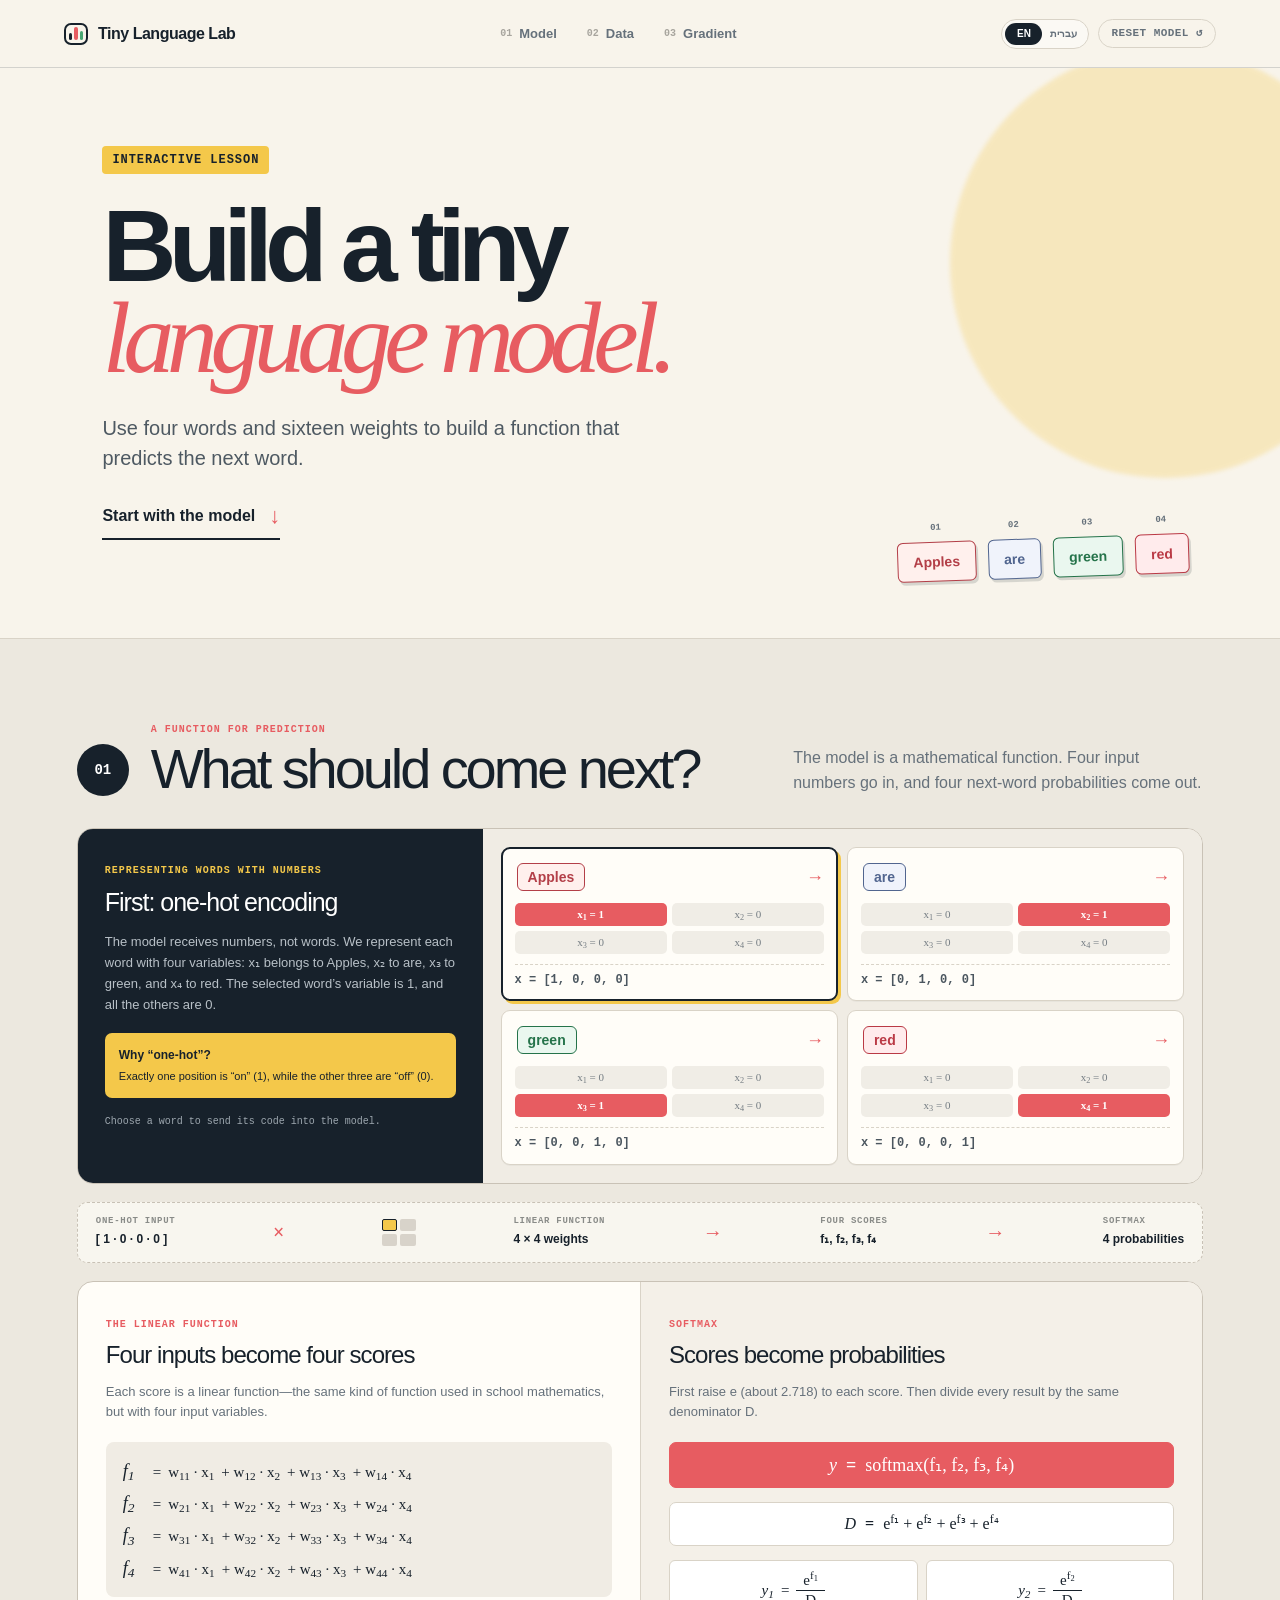
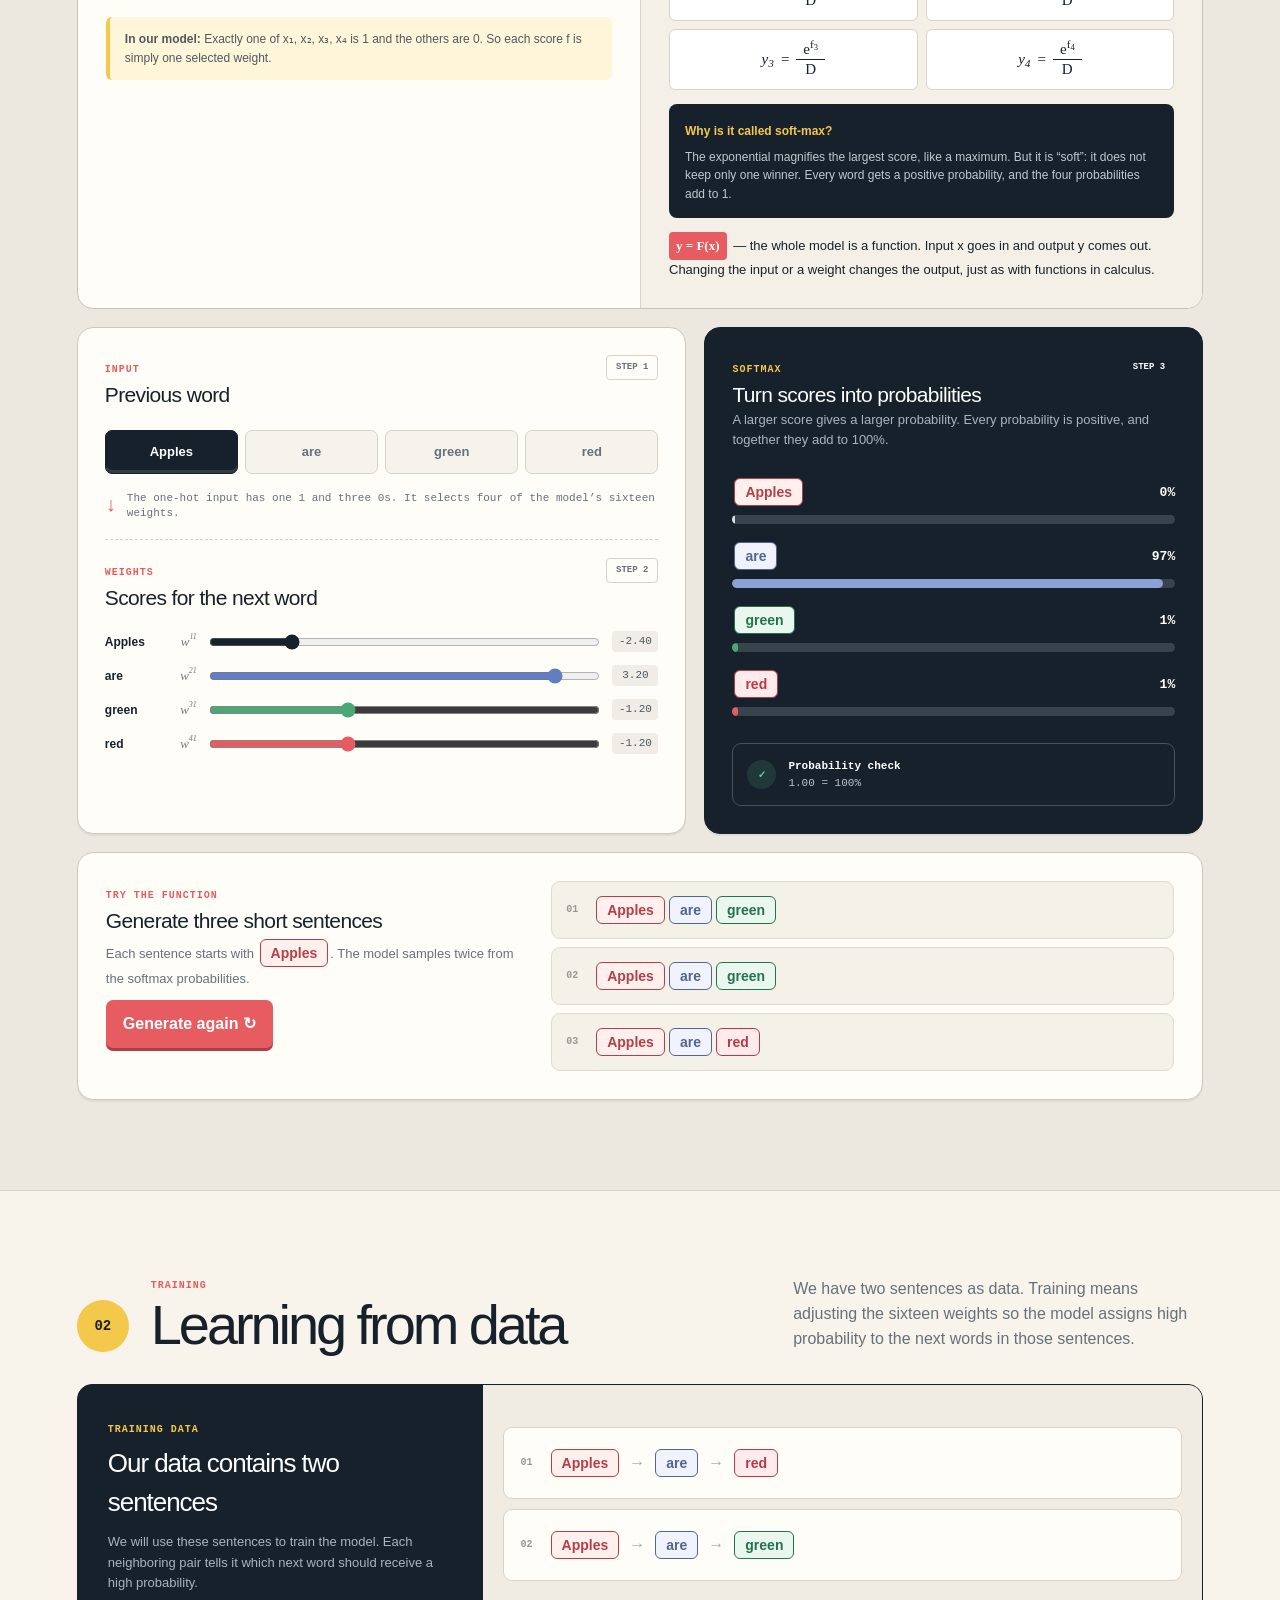
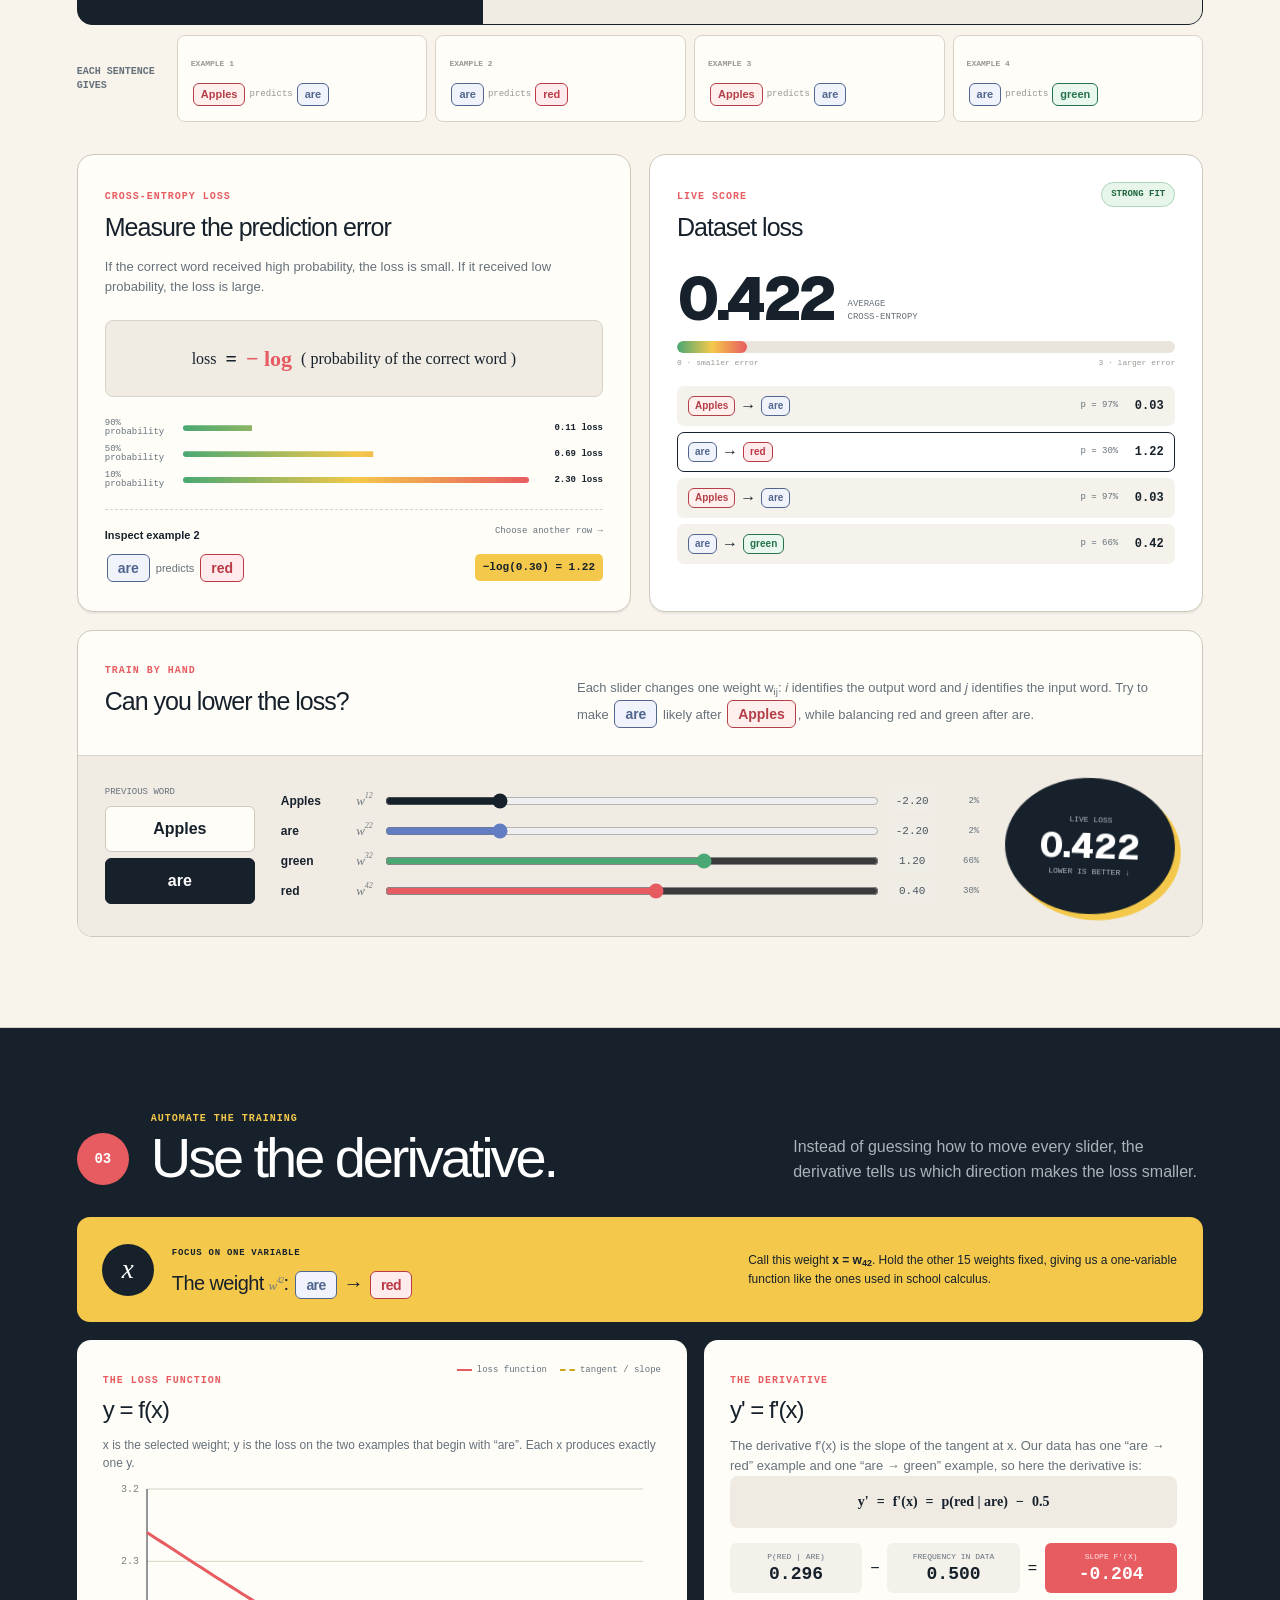
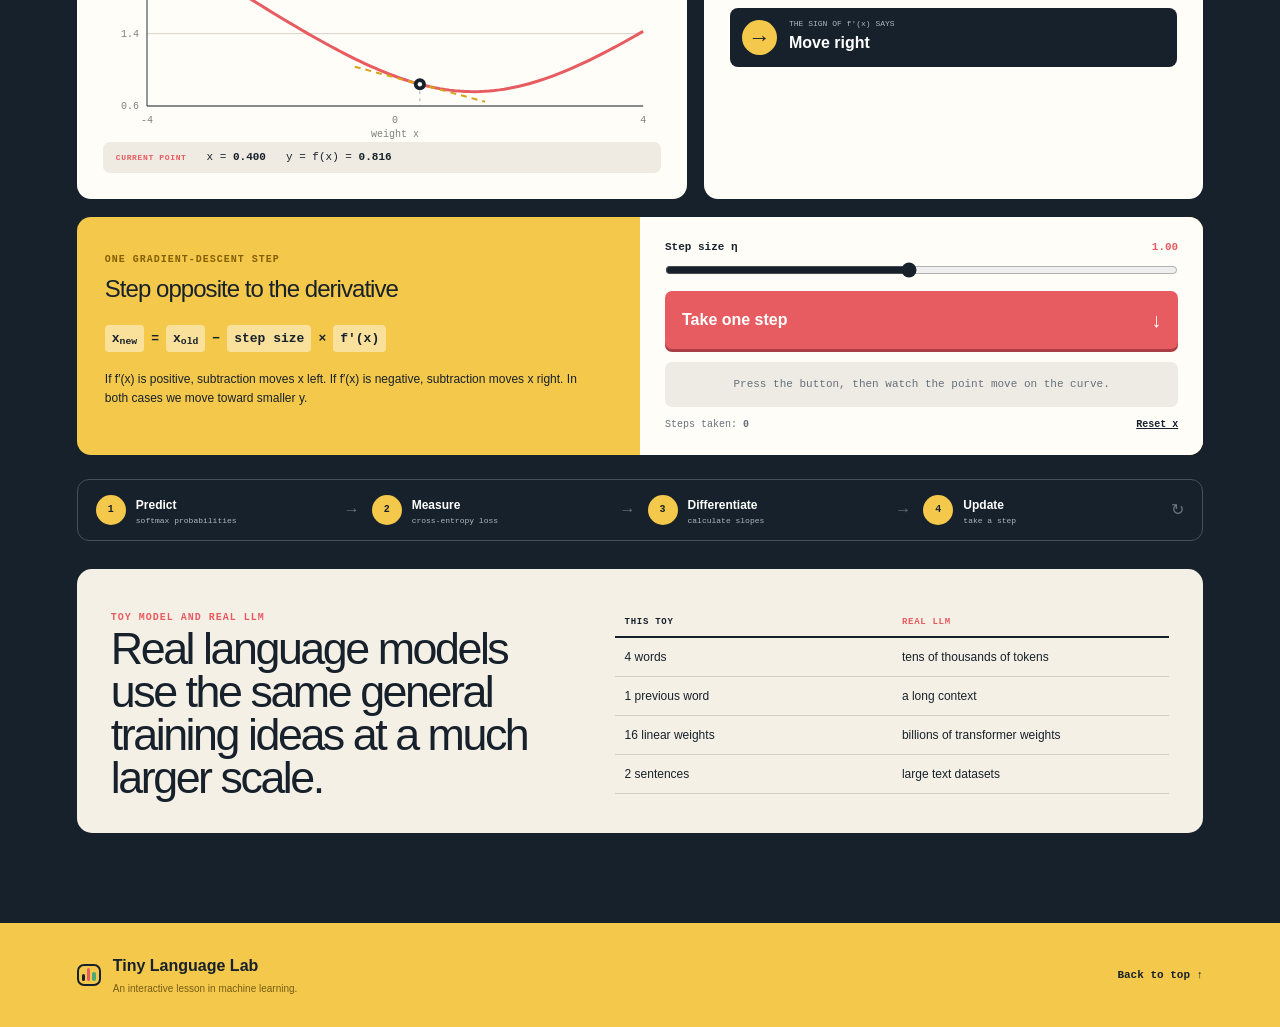
==== tiny_llm/index.html @ ad47513b "Add tiny_llm: copy of Tiny Language Lab site Co-Authored-By: Claude Sonnet 5.5 <noreply@anthropic.co" ====
<!DOCTYPE html><html lang="en"><head><meta charSet="utf-8"/><meta name="viewport" content="width=device-width, initial-scale=1"/><link rel="stylesheet" href="./_next/static/css/index.gQmgTfkE.css" data-rsc-css-href="./_next/static/css/index.gQmgTfkE.css" data-precedence="vite-rsc/importer-resources"/><link rel="modulepreload" fetchPriority="low" href="./_next/static/chunks/index-B75FZNZK.js"/><script src="./_next/static/chunks/rolldown-runtime-C60lm6uB.js" type="module" async=""></script><script src="./_next/static/chunks/framework-BgSIrAUN.js" type="module" async=""></script><link rel="modulepreload" href="./_next/static/chunks/layout-segment-context-xv12EEol.js" crossorigin=""/><link rel="modulepreload" href="./_next/static/chunks/page-Bs3AHjs6.js" crossorigin=""/><title>Tiny Language Lab — Build a Toy LLM</title><meta name="description" content="An interactive lesson about next-word prediction, cross-entropy loss, and gradient descent using a four-word language model."/><meta property="og:title" content="Tiny Language Lab"/><meta property="og:description" content="Build a 4-word language model."/><meta property="og:type" content="website"/><meta property="og:image" content="./og.png"/><meta property="og:image:width" content="1200"/><meta property="og:image:height" content="630"/><meta property="og:image:alt" content="Tiny Language Lab — Build a 4-word language model."/><meta name="twitter:card" content="summary_large_image"/><meta name="twitter:title" content="Tiny Language Lab"/><meta name="twitter:description" content="Build a 4-word language model."/><meta name="twitter:image" content="./og.png"/><link rel="shortcut icon" href="./favicon.svg"/><link rel="icon" href="./favicon.svg"/><script>Object.assign(((self[Symbol.for("vinext.navigationRuntime")]??={bootstrap:{routeManifest:null},functions:{}}).bootstrap.rsc??={rsc:[]}),{params:{},nav:{"pathname":"/","searchParams":[]}})</script><link rel="modulepreload" href="./_next/static/chunks/index-B75FZNZK.js" />
<link rel="preload" href="./_next/static/_vinext_fonts/geist-8ac0455e797f/geist-98bbbccb.woff2" as="font" type="font/woff2" crossorigin />
<link rel="preload" href="./_next/static/_vinext_fonts/geist-mono-00e989178794/geist-mono-013b2f2f.woff2" as="font" type="font/woff2" crossorigin />
<style data-vinext-fonts>/* cyrillic-ext */
@font-face {
  font-family: 'Geist';
  font-style: normal;
  font-weight: 100 900;
  font-display: swap;
  src: url(./_next/static/_vinext_fonts/geist-8ac0455e797f/geist-ff2310f5.woff2) format('woff2');
  unicode-range: U+0460-052F, U+1C80-1C8A, U+20B4, U+2DE0-2DFF, U+A640-A69F, U+FE2E-FE2F;
}
/* cyrillic */
@font-face {
  font-family: 'Geist';
  font-style: normal;
  font-weight: 100 900;
  font-display: swap;
  src: url(./_next/static/_vinext_fonts/geist-8ac0455e797f/geist-875ccdd4.woff2) format('woff2');
  unicode-range: U+0301, U+0400-045F, U+0490-0491, U+04B0-04B1, U+2116;
}
/* vietnamese */
@font-face {
  font-family: 'Geist';
  font-style: normal;
  font-weight: 100 900;
  font-display: swap;
  src: url(./_next/static/_vinext_fonts/geist-8ac0455e797f/geist-52306abf.woff2) format('woff2');
  unicode-range: U+0102-0103, U+0110-0111, U+0128-0129, U+0168-0169, U+01A0-01A1, U+01AF-01B0, U+0300-0301, U+0303-0304, U+0308-0309, U+0323, U+0329, U+1EA0-1EF9, U+20AB;
}
/* latin-ext */
@font-face {
  font-family: 'Geist';
  font-style: normal;
  font-weight: 100 900;
  font-display: swap;
  src: url(./_next/static/_vinext_fonts/geist-8ac0455e797f/geist-001175b1.woff2) format('woff2');
  unicode-range: U+0100-02BA, U+02BD-02C5, U+02C7-02CC, U+02CE-02D7, U+02DD-02FF, U+0304, U+0308, U+0329, U+1D00-1DBF, U+1E00-1E9F, U+1EF2-1EFF, U+2020, U+20A0-20AB, U+20AD-20C4, U+2113, U+2C60-2C7F, U+A720-A7FF;
}
/* latin */
@font-face {
  font-family: 'Geist';
  font-style: normal;
  font-weight: 100 900;
  font-display: swap;
  src: url(./_next/static/_vinext_fonts/geist-8ac0455e797f/geist-98bbbccb.woff2) format('woff2');
  unicode-range: U+0000-00FF, U+0131, U+0152-0153, U+02BB-02BC, U+02C6, U+02DA, U+02DC, U+0304, U+0308, U+0329, U+2000-206F, U+20AC, U+2122, U+2191, U+2193, U+2212, U+2215, U+FEFF, U+FFFD;
}

@font-face {
  font-family: 'Geist Fallback';
  src: local("Arial");
  ascent-override: 95.94%;
  descent-override: 28.16%;
  line-gap-override: 0.00%;
  size-adjust: 104.76%;
}

.__font_geist_013ydlh { font-family: 'Geist', 'Geist Fallback'; font-style: normal; }

.__variable_geist_013ydlh { --font-geist-sans: 'Geist', 'Geist Fallback'; }

/* cyrillic-ext */
@font-face {
  font-family: 'Geist Mono';
  font-style: normal;
  font-weight: 100 900;
  font-display: swap;
  src: url(./_next/static/_vinext_fonts/geist-mono-00e989178794/geist-mono-f6b33328.woff2) format('woff2');
  unicode-range: U+0460-052F, U+1C80-1C8A, U+20B4, U+2DE0-2DFF, U+A640-A69F, U+FE2E-FE2F;
}
/* cyrillic */
@font-face {
  font-family: 'Geist Mono';
  font-style: normal;
  font-weight: 100 900;
  font-display: swap;
  src: url(./_next/static/_vinext_fonts/geist-mono-00e989178794/geist-mono-44e03052.woff2) format('woff2');
  unicode-range: U+0301, U+0400-045F, U+0490-0491, U+04B0-04B1, U+2116;
}
/* symbols2 */
@font-face {
  font-family: 'Geist Mono';
  font-style: normal;
  font-weight: 100 900;
  font-display: swap;
  src: url(./_next/static/_vinext_fonts/geist-mono-00e989178794/geist-mono-0638449e.woff2) format('woff2');
  unicode-range: U+2000-2001, U+2004-2008, U+200A, U+23B8-23BD, U+2500-259F;
}
/* vietnamese */
@font-face {
  font-family: 'Geist Mono';
  font-style: normal;
  font-weight: 100 900;
  font-display: swap;
  src: url(./_next/static/_vinext_fonts/geist-mono-00e989178794/geist-mono-971fb274.woff2) format('woff2');
  unicode-range: U+0102-0103, U+0110-0111, U+0128-0129, U+0168-0169, U+01A0-01A1, U+01AF-01B0, U+0300-0301, U+0303-0304, U+0308-0309, U+0323, U+0329, U+1EA0-1EF9, U+20AB;
}
/* latin-ext */
@font-face {
  font-family: 'Geist Mono';
  font-style: normal;
  font-weight: 100 900;
  font-display: swap;
  src: url(./_next/static/_vinext_fonts/geist-mono-00e989178794/geist-mono-44745446.woff2) format('woff2');
  unicode-range: U+0100-02BA, U+02BD-02C5, U+02C7-02CC, U+02CE-02D7, U+02DD-02FF, U+0304, U+0308, U+0329, U+1D00-1DBF, U+1E00-1E9F, U+1EF2-1EFF, U+2020, U+20A0-20AB, U+20AD-20C4, U+2113, U+2C60-2C7F, U+A720-A7FF;
}
/* latin */
@font-face {
  font-family: 'Geist Mono';
  font-style: normal;
  font-weight: 100 900;
  font-display: swap;
  src: url(./_next/static/_vinext_fonts/geist-mono-00e989178794/geist-mono-013b2f2f.woff2) format('woff2');
  unicode-range: U+0000-00FF, U+0131, U+0152-0153, U+02BB-02BC, U+02C6, U+02DA, U+02DC, U+0304, U+0308, U+0329, U+2000-206F, U+20AC, U+2122, U+2191, U+2193, U+2212, U+2215, U+FEFF, U+FFFD;
}

@font-face {
  font-family: 'Geist Mono Fallback';
  src: local("Arial");
  ascent-override: 74.67%;
  descent-override: 21.92%;
  line-gap-override: 0.00%;
  size-adjust: 134.59%;
}

.__font_geist_mono_0bm7fsx { font-family: 'Geist Mono', 'Geist Mono Fallback'; font-style: normal; }

.__variable_geist_mono_0bm7fsx { --font-geist-mono: 'Geist Mono', 'Geist Mono Fallback'; }
</style>
</head><body class="__variable_geist_013ydlh __variable_geist_mono_0bm7fsx antialiased"><main class="" dir="ltr"><header class="topbar"><a class="brand" href="#top" aria-label="Tiny Language Lab home"><span class="brand-mark" aria-hidden="true"><i></i><i></i><i></i></span>Tiny Language Lab</a><nav aria-label="Lesson sections"><a href="#play"><b>01</b> <!-- -->Model</a><a href="#loss"><b>02</b> <!-- -->Data</a><a href="#learn"><b>03</b> <!-- -->Gradient</a></nav><div class="top-actions"><div class="language-switch" role="group" aria-label="Select language"><button class="selected" lang="en">EN</button><button class="" lang="he">עברית</button></div><button class="reset-button">Reset model<!-- --> ↺</button></div></header><section class="hero" id="top"><div class="eyebrow"><span>Interactive lesson</span></div><h1>Build a tiny<br/><em>language model.</em></h1><p>Use four words and sixteen weights to build a function that predicts the next word.</p><a class="start-link" href="#play">Start with the model<!-- --> <span aria-hidden="true">↓</span></a><div class="vocabulary" aria-label="Our four word vocabulary"><span><small>0<!-- -->1</small><span class="word-chip word-apples ">Apples</span></span><span><small>0<!-- -->2</small><span class="word-chip word-are ">are</span></span><span><small>0<!-- -->3</small><span class="word-chip word-green ">green</span></span><span><small>0<!-- -->4</small><span class="word-chip word-red ">red</span></span></div></section><section class="lesson-section play-section" id="play"><div class="section-intro"><span class="section-number">01</span><div><p class="kicker">A function for prediction</p><h2>What should come next?</h2></div><p>The model is a mathematical function. Four input numbers go in, and four next-word probabilities come out.</p></div><article class="one-hot-explainer"><div class="one-hot-copy"><span class="micro-label">REPRESENTING WORDS WITH NUMBERS</span><h3>First: one-hot encoding</h3><p>The model receives numbers, not words. We represent each word with four variables: x₁ belongs to Apples, x₂ to are, x₃ to green, and x₄ to red. The selected word’s variable is 1, and all the others are 0.</p><div class="one-hot-rule"><strong>Why “one-hot”?</strong><span>Exactly one position is “on” (1), while the other three are “off” (0).</span></div><small>Choose a word to send its code into the model.</small></div><div class="one-hot-cards" role="group" aria-label="One-hot codes for the four words"><button type="button" class="one-hot-card word-apples selected" aria-pressed="true"><span class="one-hot-word"><span class="word-chip word-apples ">Apples</span><i aria-hidden="true">→</i></span><span class="one-hot-values math-ltr"><span class="hot">x<sub>1</sub> = <!-- -->1</span><span class="">x<sub>2</sub> = <!-- -->0</span><span class="">x<sub>3</sub> = <!-- -->0</span><span class="">x<sub>4</sub> = <!-- -->0</span></span><strong class="one-hot-vector math-ltr">x = [<!-- -->1, 0, 0, 0<!-- -->]</strong></button><button type="button" class="one-hot-card word-are " aria-pressed="false"><span class="one-hot-word"><span class="word-chip word-are ">are</span><i aria-hidden="true">→</i></span><span class="one-hot-values math-ltr"><span class="">x<sub>1</sub> = <!-- -->0</span><span class="hot">x<sub>2</sub> = <!-- -->1</span><span class="">x<sub>3</sub> = <!-- -->0</span><span class="">x<sub>4</sub> = <!-- -->0</span></span><strong class="one-hot-vector math-ltr">x = [<!-- -->0, 1, 0, 0<!-- -->]</strong></button><button type="button" class="one-hot-card word-green " aria-pressed="false"><span class="one-hot-word"><span class="word-chip word-green ">green</span><i aria-hidden="true">→</i></span><span class="one-hot-values math-ltr"><span class="">x<sub>1</sub> = <!-- -->0</span><span class="">x<sub>2</sub> = <!-- -->0</span><span class="hot">x<sub>3</sub> = <!-- -->1</span><span class="">x<sub>4</sub> = <!-- -->0</span></span><strong class="one-hot-vector math-ltr">x = [<!-- -->0, 0, 1, 0<!-- -->]</strong></button><button type="button" class="one-hot-card word-red " aria-pressed="false"><span class="one-hot-word"><span class="word-chip word-red ">red</span><i aria-hidden="true">→</i></span><span class="one-hot-values math-ltr"><span class="">x<sub>1</sub> = <!-- -->0</span><span class="">x<sub>2</sub> = <!-- -->0</span><span class="">x<sub>3</sub> = <!-- -->0</span><span class="hot">x<sub>4</sub> = <!-- -->1</span></span><strong class="one-hot-vector math-ltr">x = [<!-- -->0, 0, 0, 1<!-- -->]</strong></button></div></article><div class="model-ribbon" aria-label="Linear model process"><div><small>ONE-HOT INPUT</small><strong class="math-ltr">[ <!-- -->1 · 0 · 0 · 0<!-- --> ]</strong></div><span>×</span><div class="matrix-icon" aria-hidden="true"><i class="lit"></i><i class=""></i><i class=""></i><i class=""></i></div><div><small>LINEAR FUNCTION</small><strong>4 × 4 weights</strong></div><span>→</span><div><small>FOUR SCORES</small><strong class="math-ltr">f₁, f₂, f₃, f₄</strong></div><span>→</span><div><small>SOFTMAX</small><strong>4 probabilities</strong></div></div><article class="equation-explainer"><div class="equation-column"><span class="micro-label">THE LINEAR FUNCTION</span><h3>Four inputs become four scores</h3><p>Each score is a linear function—the same kind of function used in school mathematics, but with four input variables.</p><div class="linear-equations math-ltr" aria-label="Four linear score equations"><div><i>f<sub>1</sub></i><b>=</b><span>w<sub>1<!-- -->1</sub> · x<sub>1</sub></span><span><b> + </b>w<sub>1<!-- -->2</sub> · x<sub>2</sub></span><span><b> + </b>w<sub>1<!-- -->3</sub> · x<sub>3</sub></span><span><b> + </b>w<sub>1<!-- -->4</sub> · x<sub>4</sub></span></div><div><i>f<sub>2</sub></i><b>=</b><span>w<sub>2<!-- -->1</sub> · x<sub>1</sub></span><span><b> + </b>w<sub>2<!-- -->2</sub> · x<sub>2</sub></span><span><b> + </b>w<sub>2<!-- -->3</sub> · x<sub>3</sub></span><span><b> + </b>w<sub>2<!-- -->4</sub> · x<sub>4</sub></span></div><div><i>f<sub>3</sub></i><b>=</b><span>w<sub>3<!-- -->1</sub> · x<sub>1</sub></span><span><b> + </b>w<sub>3<!-- -->2</sub> · x<sub>2</sub></span><span><b> + </b>w<sub>3<!-- -->3</sub> · x<sub>3</sub></span><span><b> + </b>w<sub>3<!-- -->4</sub> · x<sub>4</sub></span></div><div><i>f<sub>4</sub></i><b>=</b><span>w<sub>4<!-- -->1</sub> · x<sub>1</sub></span><span><b> + </b>w<sub>4<!-- -->2</sub> · x<sub>2</sub></span><span><b> + </b>w<sub>4<!-- -->3</sub> · x<sub>3</sub></span><span><b> + </b>w<sub>4<!-- -->4</sub> · x<sub>4</sub></span></div></div><div class="equation-note"><b>In our model:</b> <!-- -->Exactly one of x₁, x₂, x₃, x₄ is 1 and the others are 0. So each score f is simply one selected weight.</div></div><div class="equation-column softmax-equations"><span class="micro-label">SOFTMAX</span><h3>Scores become probabilities</h3><p>First raise e (about 2.718) to each score. Then divide every result by the same denominator D.</p><div class="softmax-definition math-ltr"><div class="softmax-vector"><i>y</i><b>=</b><span>softmax(f₁, f₂, f₃, f₄)</span></div><div class="softmax-denominator"><i>D</i><b>=</b><span>e<sup>f₁</sup> + e<sup>f₂</sup> + e<sup>f₃</sup> + e<sup>f₄</sup></span></div><div class="probability-equations"><span><i>y<sub>1</sub></i> = <span class="fraction"><b>e<sup>f<sub>1</sub></sup></b><b>D</b></span></span><span><i>y<sub>2</sub></i> = <span class="fraction"><b>e<sup>f<sub>2</sub></sup></b><b>D</b></span></span><span><i>y<sub>3</sub></i> = <span class="fraction"><b>e<sup>f<sub>3</sub></sup></b><b>D</b></span></span><span><i>y<sub>4</sub></i> = <span class="fraction"><b>e<sup>f<sub>4</sub></sup></b><b>D</b></span></span></div></div><div class="softmax-callout"><b>Why is it called soft-max?</b><p>The exponential magnifies the largest score, like a maximum. But it is “soft”: it does not keep only one winner. Every word gets a positive probability, and the four probabilities add to 1.</p></div><p class="function-summary"><b class="math-ltr">y = F(x)</b> — <!-- -->the whole model is a function. Input x goes in and output y comes out. Changing the input or a weight changes the output, just as with functions in calculus.</p></div></article><div class="machine-grid"><article class="panel controls-panel"><div class="panel-heading"><div><span class="micro-label">INPUT</span><h3>Previous word</h3></div><span class="step-badge">STEP 1</span></div><div class="word-tabs" role="group" aria-label="Choose previous word"><button class="selected">Apples</button><button class="">are</button><button class="">green</button><button class="">red</button></div><div class="arrow-note"><span>↓</span> <!-- -->The one-hot input has one 1 and three 0s. It selects four of the model’s sixteen weights.</div><div class="panel-heading weight-heading"><div><span class="micro-label">WEIGHTS</span><h3>Scores for the next word</h3></div><span class="step-badge">STEP 2</span></div><div class="sliders"><label class="slider-row word-apples"><span class="slider-name"><b>Apples</b><span class="weight-symbol" dir="ltr">w<sub>1<!-- -->1</sub></span></span><input type="range" min="-4" max="4" step="0.05" aria-label="Weight from Apples to Apples" value="-2.4"/><output>-2.40</output></label><label class="slider-row word-are"><span class="slider-name"><b>are</b><span class="weight-symbol" dir="ltr">w<sub>2<!-- -->1</sub></span></span><input type="range" min="-4" max="4" step="0.05" aria-label="Weight from Apples to are" value="3.2"/><output>3.20</output></label><label class="slider-row word-green"><span class="slider-name"><b>green</b><span class="weight-symbol" dir="ltr">w<sub>3<!-- -->1</sub></span></span><input type="range" min="-4" max="4" step="0.05" aria-label="Weight from Apples to green" value="-1.2"/><output>-1.20</output></label><label class="slider-row word-red"><span class="slider-name"><b>red</b><span class="weight-symbol" dir="ltr">w<sub>4<!-- -->1</sub></span></span><input type="range" min="-4" max="4" step="0.05" aria-label="Weight from Apples to red" value="-1.2"/><output>-1.20</output></label></div></article><article class="panel probability-panel"><div class="panel-heading"><div><span class="micro-label">SOFTMAX</span><h3>Turn scores into probabilities</h3></div><span class="step-badge dark">STEP 3</span></div><p class="softmax-note">A larger score gives a larger probability. Every probability is positive, and together they add to 100%.</p><div class="prob-list"><div class="prob-row word-apples"><div><span class="word-chip word-apples ">Apples</span><strong>0<!-- -->%</strong></div><span class="prob-track"><i style="width:0.360%"></i></span></div><div class="prob-row word-are"><div><span class="word-chip word-are ">are</span><strong>97<!-- -->%</strong></div><span class="prob-track"><i style="width:97.252%"></i></span></div><div class="prob-row word-green"><div><span class="word-chip word-green ">green</span><strong>1<!-- -->%</strong></div><span class="prob-track"><i style="width:1.194%"></i></span></div><div class="prob-row word-red"><div><span class="word-chip word-red ">red</span><strong>1<!-- -->%</strong></div><span class="prob-track"><i style="width:1.194%"></i></span></div></div><div class="sum-check"><span>✓</span><p><strong>Probability check</strong><br/>1.00<!-- --> = 100%</p></div></article></div><article class="generator-card"><div class="generator-copy"><span class="micro-label">TRY THE FUNCTION</span><h3>Generate three short sentences</h3><p>Each sentence starts with <span class="word-chip word-apples ">Apples</span>. The model samples twice from the softmax probabilities.</p><button class="primary-button">Generate again<!-- --> <span aria-hidden="true">↻</span></button></div><div class="sentence-list" aria-live="polite"><div class="sentence"><span class="sentence-index">0<!-- -->1</span><p><span class="word-chip word-apples ">Apples</span><span class="word-chip word-are active">are</span><span class="word-chip word-green active">green</span></p></div><div class="sentence"><span class="sentence-index">0<!-- -->2</span><p><span class="word-chip word-apples ">Apples</span><span class="word-chip word-are active">are</span><span class="word-chip word-green active">green</span></p></div><div class="sentence"><span class="sentence-index">0<!-- -->3</span><p><span class="word-chip word-apples ">Apples</span><span class="word-chip word-are active">are</span><span class="word-chip word-red active">red</span></p></div></div></article></section><section class="lesson-section loss-section" id="loss"><div class="section-intro"><span class="section-number yellow">02</span><div><p class="kicker">TRAINING</p><h2>Learning from data</h2></div><p>We have two sentences as data. Training means adjusting the sixteen weights so the model assigns high probability to the next words in those sentences.</p></div><div class="data-board"><div class="data-copy"><span class="micro-label">TRAINING DATA</span><h3>Our data contains two sentences</h3><p>We will use these sentences to train the model. Each neighboring pair tells it which next word should receive a high probability.</p></div><div class="training-sentences"><div class="training-sentence"><span>01</span><p><span class="word-chip word-apples ">Apples</span><b>→</b><span class="word-chip word-are ">are</span><b>→</b><span class="word-chip word-red ">red</span></p></div><div class="training-sentence"><span>02</span><p><span class="word-chip word-apples ">Apples</span><b>→</b><span class="word-chip word-are ">are</span><b>→</b><span class="word-chip word-green ">green</span></p></div></div></div><div class="pair-strip"><span class="pair-brace">Each sentence<br/>gives</span><div class="pair-card"><small>EXAMPLE<!-- --> <!-- -->1</small><p><span class="word-chip word-apples ">Apples</span><span>predicts</span><span class="word-chip word-are ">are</span></p></div><div class="pair-card"><small>EXAMPLE<!-- --> <!-- -->2</small><p><span class="word-chip word-are ">are</span><span>predicts</span><span class="word-chip word-red ">red</span></p></div><div class="pair-card"><small>EXAMPLE<!-- --> <!-- -->3</small><p><span class="word-chip word-apples ">Apples</span><span>predicts</span><span class="word-chip word-are ">are</span></p></div><div class="pair-card"><small>EXAMPLE<!-- --> <!-- -->4</small><p><span class="word-chip word-are ">are</span><span>predicts</span><span class="word-chip word-green ">green</span></p></div></div><div class="loss-grid"><article class="panel formula-panel"><span class="micro-label">CROSS-ENTROPY LOSS</span><h3>Measure the prediction error</h3><p>If the correct word received high probability, the loss is small. If it received low probability, the loss is large.</p><div class="formula-box math-ltr"><span>loss</span><b>=</b><strong>− log</strong><span>( <!-- -->probability of the correct word<!-- --> )</span></div><div class="surprise-scale"><div><span>90% probability</span><i></i><strong>0.11 loss</strong></div><div><span>50% probability</span><i></i><strong>0.69 loss</strong></div><div><span>10% probability</span><i></i><strong>2.30 loss</strong></div></div><div class="inspector"><p><b>Inspect example<!-- --> <!-- -->2</b><span>Choose another row<!-- --> →</span></p><div><span class="word-chip word-are ">are</span> <!-- -->predicts<!-- --> <span class="word-chip word-red ">red</span><strong>−log(<!-- -->0.30<!-- -->) = <!-- -->1.22</strong></div></div></article><article class="panel score-panel"><div class="score-top"><div><span class="micro-label">LIVE SCORE</span><h3>Dataset loss</h3></div><span class="quality good">Strong fit</span></div><div class="big-loss"><strong>0.422</strong><span>average<br/>cross-entropy</span></div><div class="loss-meter"><i style="width:14.066%"></i></div><div class="meter-labels"><span>0 · smaller error</span><span>3 · larger error</span></div><div class="example-losses"><button class=""><span><span class="word-chip word-apples ">Apples</span> → <span class="word-chip word-are ">are</span></span><span><small>p = <!-- -->97<!-- -->%</small><strong>0.03</strong></span></button><button class="selected"><span><span class="word-chip word-are ">are</span> → <span class="word-chip word-red ">red</span></span><span><small>p = <!-- -->30<!-- -->%</small><strong>1.22</strong></span></button><button class=""><span><span class="word-chip word-apples ">Apples</span> → <span class="word-chip word-are ">are</span></span><span><small>p = <!-- -->97<!-- -->%</small><strong>0.03</strong></span></button><button class=""><span><span class="word-chip word-are ">are</span> → <span class="word-chip word-green ">green</span></span><span><small>p = <!-- -->66<!-- -->%</small><strong>0.42</strong></span></button></div></article></div><article class="tuning-lab"><div class="tuning-heading"><div><span class="micro-label">TRAIN BY HAND</span><h3>Can you lower the loss?</h3></div><p>Each slider changes one weight <span class="math-ltr">w<sub>ij</sub></span>: <i>i</i> identifies the output word and <i>j</i> identifies the input word. Try to make <span class="word-chip word-are ">are</span> likely after <span class="word-chip word-apples ">Apples</span>, while balancing red and green after are.</p></div><div class="training-controls"><div class="training-context"><span>Previous word</span><div><button class="">Apples</button><button class="selected">are</button></div></div><div class="training-sliders"><label class="slider-row word-apples"><span class="slider-name"><b>Apples</b><span class="weight-symbol" dir="ltr">w<sub>1<!-- -->2</sub></span></span><input type="range" min="-4" max="4" step="0.05" aria-label="Training weight from are to Apples" value="-2.2"/><output>-2.20</output><small>2<!-- -->%</small></label><label class="slider-row word-are"><span class="slider-name"><b>are</b><span class="weight-symbol" dir="ltr">w<sub>2<!-- -->2</sub></span></span><input type="range" min="-4" max="4" step="0.05" aria-label="Training weight from are to are" value="-2.2"/><output>-2.20</output><small>2<!-- -->%</small></label><label class="slider-row word-green"><span class="slider-name"><b>green</b><span class="weight-symbol" dir="ltr">w<sub>3<!-- -->2</sub></span></span><input type="range" min="-4" max="4" step="0.05" aria-label="Training weight from are to green" value="1.2"/><output>1.20</output><small>66<!-- -->%</small></label><label class="slider-row word-red"><span class="slider-name"><b>red</b><span class="weight-symbol" dir="ltr">w<sub>4<!-- -->2</sub></span></span><input type="range" min="-4" max="4" step="0.05" aria-label="Training weight from are to red" value="0.4"/><output>0.40</output><small>30<!-- -->%</small></label></div><div class="live-loss-orb"><span>LIVE LOSS</span><strong>0.422</strong><small>lower is better ↓</small></div></div></article></section><section class="lesson-section learn-section" id="learn"><div class="section-intro light"><span class="section-number coral">03</span><div><p class="kicker">AUTOMATE THE TRAINING</p><h2>Use the derivative.</h2></div><p>Instead of guessing how to move every slider, the derivative tells us which direction makes the loss smaller.</p></div><div class="focus-banner"><span class="focus-icon">x</span><div><small>FOCUS ON ONE VARIABLE</small><h3>The weight<!-- --> <span class="weight-symbol" dir="ltr">w<sub>4<!-- -->2</sub></span>: <span class="word-chip word-are ">are</span> → <span class="word-chip word-red ">red</span></h3></div><p>Call this weight <b class="math-ltr">x = w<sub>42</sub></b>. Hold the other 15 weights fixed, giving us a one-variable function like the ones used in school calculus.</p></div><div class="gradient-grid"><article class="curve-card"><div class="curve-heading"><div><span class="micro-label">THE LOSS FUNCTION</span><h3 class="math-ltr">y = f(x)</h3></div><div class="legend"><span class="curve-key">loss function</span><span class="tangent-key">tangent / slope</span></div></div><p class="school-function-copy">x is the selected weight; y is the loss on the two examples that begin with “are”. Each x produces exactly one y.</p><canvas class="loss-canvas" role="img" aria-label="Loss curve. The current red weight is 0.40."></canvas><div class="curve-readout"><span>CURRENT POINT</span><p class="math-ltr">x = <b>0.400</b></p><p class="math-ltr">y = f(x) = <b>0.816</b></p></div></article><article class="gradient-card"><span class="micro-label">THE DERIVATIVE</span><h3 class="math-ltr">y&#x27; = f&#x27;(x)</h3><p>The derivative f′(x) is the slope of the tangent at x. Our data has one “are → red” example and one “are → green” example, so here the derivative is:</p><div class="derivative-box math-ltr"><span>y&#x27;</span><b>=</b><span>f&#x27;(x)</span><b>=</b><span>p(red | are)</span><b>−</b><span>0.5</span></div><div class="derivative-numbers"><div><small>p(red | are)</small><strong>0.296</strong></div><span>−</span><div><small>frequency in data</small><strong>0.500</strong></div><span>=</span><div class="answer"><small>slope f′(x)</small><strong>-0.204</strong></div></div><div class="direction "><span>→</span><p><small>THE SIGN OF f′(x) SAYS</small><strong>Move right</strong></p></div></article></div><article class="descent-console"><div class="descent-explain"><span class="micro-label">ONE GRADIENT-DESCENT STEP</span><h3>Step opposite to the derivative</h3><div class="update-rule math-ltr"><span>x<sub>new</sub></span><b>=</b><span>x<sub>old</sub></span><b>−</b><span>step size</span><b>×</b><span>f&#x27;(x)</span></div><p>If f′(x) is positive, subtraction moves x left. If f′(x) is negative, subtraction moves x right. In both cases we move toward smaller y.</p></div><div class="step-controls"><label><span>Step size<!-- --> η <output>1.00</output></span><input type="range" min="0.1" max="2" step="0.05" value="1"/></label><button class="gradient-button">Take one step<!-- --> <span>↓</span></button><div class="step-result" aria-live="polite"><p>Press the button, then watch the point move on the curve.</p></div><div class="step-footer"><span>Steps taken<!-- -->: <b>0</b></span><button>Reset x</button></div></div></article><div class="loop-strip"><div><span>1</span><p><b>Predict</b><small>softmax probabilities</small></p></div><i>→</i><div><span>2</span><p><b>Measure</b><small>cross-entropy loss</small></p></div><i>→</i><div><span>3</span><p><b>Differentiate</b><small>calculate slopes</small></p></div><i>→</i><div><span>4</span><p><b>Update</b><small>take a step</small></p></div><i>↻</i></div><div class="reality-card"><div><span class="micro-label">TOY MODEL AND REAL LLM</span><h2>Real language models use the same general training ideas at a much larger scale.</h2></div><div class="comparison-grid"><span>THIS TOY</span><b>REAL LLM</b><p>4 words</p><p>tens of thousands of tokens</p><p>1 previous word</p><p>a long context</p><p>16 linear weights</p><p>billions of transformer weights</p><p>2 sentences</p><p>large text datasets</p></div></div></section><footer><span class="brand-mark" aria-hidden="true"><i></i><i></i><i></i></span><p><b>Tiny Language Lab</b><small>An interactive lesson in machine learning.</small></p><a href="#top">Back to top<!-- --> ↑</a></footer></main><script type="module" src="./_next/static/chunks/index-B75FZNZK.js" id="_R_" async=""></script><script>((self[Symbol.for("vinext.navigationRuntime")]??={bootstrap:{routeManifest:null},functions:{}}).bootstrap.rsc??={rsc:[]}).rsc.push("2:I[\"bb161a550ff9\",[],\"Children\",1]\n")</script><script>((self[Symbol.for("vinext.navigationRuntime")]??={bootstrap:{routeManifest:null},functions:{}}).bootstrap.rsc??={rsc:[]}).rsc.push("3:I[\"d905f6bd653b\",[],\"GlobalErrorBoundary\",1]\n")</script><script>((self[Symbol.for("vinext.navigationRuntime")]??={bootstrap:{routeManifest:null},functions:{}}).bootstrap.rsc??={rsc:[]}).rsc.push("4:I[\"5c59c47777b0\",[],\"default\",1]\n")</script><script>((self[Symbol.for("vinext.navigationRuntime")]??={bootstrap:{routeManifest:null},functions:{}}).bootstrap.rsc??={rsc:[]}).rsc.push("5:I[\"d905f6bd653b\",[],\"ErrorBoundary\",1]\n")</script><script>((self[Symbol.for("vinext.navigationRuntime")]??={bootstrap:{routeManifest:null},functions:{}}).bootstrap.rsc??={rsc:[]}).rsc.push("6:I[\"9c2a2aee4b95\",[],\"LayoutSegmentProvider\",1]\n")</script><script>((self[Symbol.for("vinext.navigationRuntime")]??={bootstrap:{routeManifest:null},functions:{}}).bootstrap.rsc??={rsc:[]}).rsc.push("7:I[\"bb161a550ff9\",[],\"Slot\",1]\n")</script><script>((self[Symbol.for("vinext.navigationRuntime")]??={bootstrap:{routeManifest:null},functions:{}}).bootstrap.rsc??={rsc:[]}).rsc.push("8:I[\"d3ade26c5c6a\",[],\"AppRouterScrollTarget\",1]\n")</script><script>((self[Symbol.for("vinext.navigationRuntime")]??={bootstrap:{routeManifest:null},functions:{}}).bootstrap.rsc??={rsc:[]}).rsc.push("9:I[\"d905f6bd653b\",[],\"RedirectBoundary\",1]\n")</script><script>((self[Symbol.for("vinext.navigationRuntime")]??={bootstrap:{routeManifest:null},functions:{}}).bootstrap.rsc??={rsc:[]}).rsc.push(":HL[\"./_next/static/css/index.gQmgTfkE.css\",\"style\"     ]\n")</script><script>((self[Symbol.for("vinext.navigationRuntime")]??={bootstrap:{routeManifest:null},functions:{}}).bootstrap.rsc??={rsc:[]}).rsc.push("0:{\"__route\":\"route:/\",\"__interceptionContext\":null,\"__layoutIds\":[\"layout:/\"],\"__rootLayout\":\"/\",\"__sourcePage\":\"/page\",\"page:/\":\"$L1\",\"layout:/\":[[[[\"$\",\"link\",\"css:/_next/static/css/index.gQmgTfkE.css\",{\"rel\":\"stylesheet\",\"precedence\":\"vite-rsc/importer-resources\",\"href\":\"./_next/static/css/index.gQmgTfkE.css\",\"data-rsc-css-href\":\"./_next/static/css/index.gQmgTfkE.css\"}],\"$undefined\"],[\"$\",\"html\",null,{\"lang\":\"en\",\"children\":[\"$\",\"body\",null,{\"className\":\"__variable_geist_013ydlh __variable_geist_mono_0bm7fsx antialiased\",\"children\":[\"$\",\"$L2\",null,{}]}]}]],null],\"route:/\":[[[\"$\",\"meta\",null,{\"charSet\":\"utf-8\"}],[[\"$\",\"title\",\"0\",{\"children\":\"Tiny Language Lab — Build a Toy LLM\"}],[\"$\",\"meta\",\"1\",{\"name\":\"description\",\"content\":\"An interactive lesson about next-word prediction, cross-entropy loss, and gradient descent using a four-word language model.\"}],[\"$\",\"meta\",\"2\",{\"property\":\"og:title\",\"content\":\"Tiny Language Lab\"}],[\"$\",\"meta\",\"3\",{\"property\":\"og:description\",\"content\":\"Build a 4-word language model.\"}],[\"$\",\"meta\",\"4\",{\"property\":\"og:type\",\"content\":\"website\"}],[\"$\",\"meta\",\"5\",{\"property\":\"og:image\",\"content\":\"./og.png\"}],[\"$\",\"meta\",\"6\",{\"property\":\"og:image:width\",\"content\":\"1200\"}],[\"$\",\"meta\",\"7\",{\"property\":\"og:image:height\",\"content\":\"630\"}],[\"$\",\"meta\",\"8\",{\"property\":\"og:image:alt\",\"content\":\"Tiny Language Lab — Build a 4-word language model.\"}],[\"$\",\"meta\",\"9\",{\"name\":\"twitter:card\",\"content\":\"summary_large_image\"}],[\"$\",\"meta\",\"10\",{\"name\":\"twitter:title\",\"content\":\"Tiny Language Lab\"}],[\"$\",\"meta\",\"11\",{\"name\":\"twitter:description\",\"content\":\"Build a 4-word language model.\"}],[\"$\",\"meta\",\"12\",{\"name\":\"twitter:image\",\"content\":\"./og.png\"}],[\"$\",\"link\",\"13\",{\"rel\":\"shortcut icon\",\"href\":\"./favicon.svg\"}],[\"$\",\"link\",\"14\",{\"rel\":\"icon\",\"href\":\"./favicon.svg\"}]],[[\"$\",\"meta\",\"0\",{\"name\":\"viewport\",\"content\":\"width=device-width, initial-scale=1\"}]]],[\"$\",\"$L3\",null,{\"fallback\":\"$4\",\"children\":[\"$\",\"$L5\",null,{\"fallback\":\"$4\",\"children\":[\"$\",\"$L6\",null,{\"providerId\":\"layout:/\",\"segmentMap\":{\"children\":[]},\"children\":[\"$\",\"$L7\",null,{\"id\":\"layout:/\",\"parallelSlots\":\"$undefined\",\"children\":[\"$\",\"$L8\",null,{\"children\":[\"$\",\"$L9\",null,{\"children\":[[\"$\",\"$L6\",null,{\"providerId\":\"page:/\",\"segmentMap\":{\"children\":[\"__PAGE__\"]},\"children\":[\"$\",\"$L7\",null,{\"id\":\"page:/\"}]}],null]}]}]}]}]}]}],null,null],\"__layoutFlags\":{\"layout:/\":\"s\"},\"__artifactCompatibility\":{\"schemaVersion\":1,\"graphVersion\":\"app-route-graph:1177fd80f83fa7b0\",\"deploymentVersion\":\"65bcc841-a62d-4007-9b50-040c8c184281\",\"appElementsSchemaVersion\":1,\"rscPayloadSchemaVersion\":1,\"rootBoundaryId\":\"/\",\"renderEpoch\":null},\"__renderObservation\":{\"schemaVersion\":1,\"output\":{\"kind\":\"app-rsc\",\"mountedSlotsFingerprint\":null,\"renderEpoch\":null,\"rootBoundaryId\":\"/\",\"routeId\":\"route:/\"},\"completeness\":\"partial\",\"boundaryOutcome\":{\"kind\":\"unknown\"},\"requestApis\":[{\"kind\":\"connection\",\"status\":\"unknown\"},{\"kind\":\"cookies\",\"status\":\"unknown\"},{\"kind\":\"draftMode\",\"status\":\"unknown\"},{\"kind\":\"headers\",\"status\":\"unknown\"},{\"kind\":\"params\",\"status\":\"unknown\"},{\"kind\":\"searchParams\",\"status\":\"unknown\"}],\"dynamicFetches\":[],\"cacheTags\":[\"/\",\"_N_T_/\",\"_N_T_/index\",\"_N_T_/layout\",\"_N_T_/page\"],\"pathTags\":[\"/\"],\"cacheability\":\"unknown\",\"downgrade\":{\"target\":\"freshRender\",\"reasons\":[{\"code\":\"CP_DOWNGRADE_CACHEABILITY_UNKNOWN\",\"target\":\"freshRender\"},{\"code\":\"CP_DOWNGRADE_INCOMPLETE_OBSERVATION\",\"completeness\":\"partial\",\"target\":\"freshRender\"},{\"code\":\"CP_DOWNGRADE_UNKNOWN_REQUEST_API\",\"requestApi\":\"connection\",\"target\":\"freshRender\"},{\"code\":\"CP_DOWNGRADE_UNKNOWN_REQUEST_API\",\"requestApi\":\"cookies\",\"target\":\"freshRender\"},{\"code\":\"CP_DOWNGRADE_UNKNOWN_REQUEST_API\",\"requestApi\":\"draftMode\",\"target\":\"freshRender\"},{\"code\":\"CP_DOWNGRADE_UNKNOWN_REQUEST_API\",\"requestApi\":\"headers\",\"target\":\"freshRender\"},{\"code\":\"CP_DOWNGRADE_UNKNOWN_REQUEST_API\",\"requestApi\":\"params\",\"target\":\"freshRender\"},{\"code\":\"CP_DOWNGRADE_UNKNOWN_REQUEST_API\",\"requestApi\":\"searchParams\",\"target\":\"freshRender\"}],\"fallback\":{\"kind\":\"breakerFallback\",\"code\":\"CP_PRIVATE_DYNAMIC_DOWNGRADE\",\"mode\":\"renderFresh\",\"scope\":\"affectedOutput\",\"fields\":{\"reasonCodes\":[\"CP_DOWNGRADE_CACHEABILITY_UNKNOWN\",\"CP_DOWNGRADE_INCOMPLETE_OBSERVATION\",\"CP_DOWNGRADE_UNKNOWN_REQUEST_API\",\"CP_DOWNGRADE_UNKNOWN_REQUEST_API\",\"CP_DOWNGRADE_UNKNOWN_REQUEST_API\",\"CP_DOWNGRADE_UNKNOWN_REQUEST_API\",\"CP_DOWNGRADE_UNKNOWN_REQUEST_API\",\"CP_DOWNGRADE_UNKNOWN_REQUEST_API\"],\"target\":\"freshRender\"}},\"isPublicCacheCandidate\":false}}}\n")</script><script>((self[Symbol.for("vinext.navigationRuntime")]??={bootstrap:{routeManifest:null},functions:{}}).bootstrap.rsc??={rsc:[]}).rsc.push("a:I[\"6efdf509a785\",[],\"default\",1]\n")</script><script>((self[Symbol.for("vinext.navigationRuntime")]??={bootstrap:{routeManifest:null},functions:{}}).bootstrap.rsc??={rsc:[]}).rsc.push("1:[\"$\",\"$La\",null,{\"params\":\"$@b\",\"searchParams\":\"$@c\"}]\n")</script><script>((self[Symbol.for("vinext.navigationRuntime")]??={bootstrap:{routeManifest:null},functions:{}}).bootstrap.rsc??={rsc:[]}).rsc.push("b:{}\n")</script><script>((self[Symbol.for("vinext.navigationRuntime")]??={bootstrap:{routeManifest:null},functions:{}}).bootstrap.rsc??={rsc:[]}).rsc.push("c:{}\n")</script><script>Object.assign(((self[Symbol.for("vinext.navigationRuntime")]??={bootstrap:{routeManifest:null},functions:{}}).bootstrap.rsc??={rsc:[]}),{"initialCacheKind":"dynamic"});((self[Symbol.for("vinext.navigationRuntime")]??={bootstrap:{routeManifest:null},functions:{}}).bootstrap.rsc??={rsc:[]}).done=true</script></body></html>
---- tiny_llm/_next/static/css/index.gQmgTfkE.css ----
/*! tailwindcss v4.2.1 | MIT License | https://tailwindcss.com */
@layer theme{:root,:host{--font-sans:ui-sans-serif, system-ui, sans-serif, "Apple Color Emoji", "Segoe UI Emoji", "Segoe UI Symbol", "Noto Color Emoji";--font-mono:ui-monospace, SFMono-Regular, Menlo, Monaco, Consolas, "Liberation Mono", "Courier New", monospace;--spacing:.25rem;--default-font-family:var(--font-sans);--default-mono-font-family:var(--font-mono)}}@layer base{*,:after,:before{box-sizing:border-box;border:0 solid;margin:0;padding:0}::backdrop{box-sizing:border-box;border:0 solid;margin:0;padding:0}::file-selector-button{box-sizing:border-box;border:0 solid;margin:0;padding:0}html,:host{-webkit-text-size-adjust:100%;tab-size:4;line-height:1.5;font-family:var(--default-font-family,ui-sans-serif, system-ui, sans-serif, "Apple Color Emoji", "Segoe UI Emoji", "Segoe UI Symbol", "Noto Color Emoji");font-feature-settings:var(--default-font-feature-settings,normal);font-variation-settings:var(--default-font-variation-settings,normal);-webkit-tap-highlight-color:transparent}hr{height:0;color:inherit;border-top-width:1px}abbr:where([title]){-webkit-text-decoration:underline dotted;text-decoration:underline dotted}h1,h2,h3,h4,h5,h6{font-size:inherit;font-weight:inherit}a{color:inherit;-webkit-text-decoration:inherit;-webkit-text-decoration:inherit;-webkit-text-decoration:inherit;-webkit-text-decoration:inherit;text-decoration:inherit}b,strong{font-weight:bolder}code,kbd,samp,pre{font-family:var(--default-mono-font-family,ui-monospace, SFMono-Regular, Menlo, Monaco, Consolas, "Liberation Mono", "Courier New", monospace);font-feature-settings:var(--default-mono-font-feature-settings,normal);font-variation-settings:var(--default-mono-font-variation-settings,normal);font-size:1em}small{font-size:80%}sub,sup{vertical-align:baseline;font-size:75%;line-height:0;position:relative}sub{bottom:-.25em}sup{top:-.5em}table{text-indent:0;border-color:inherit;border-collapse:collapse}:-moz-focusring{outline:auto}progress{vertical-align:baseline}summary{display:list-item}ol,ul,menu{list-style:none}img,svg,video,canvas,audio,iframe,embed,object{vertical-align:middle;display:block}img,video{max-width:100%;height:auto}button,input,select,optgroup,textarea{font:inherit;font-feature-settings:inherit;font-variation-settings:inherit;letter-spacing:inherit;color:inherit;opacity:1;background-color:#0000;border-radius:0}::file-selector-button{font:inherit;font-feature-settings:inherit;font-variation-settings:inherit;letter-spacing:inherit;color:inherit;opacity:1;background-color:#0000;border-radius:0}:where(select:is([multiple],[size])) optgroup{font-weight:bolder}:where(select:is([multiple],[size])) optgroup option{padding-inline-start:20px}::file-selector-button{margin-inline-end:4px}::placeholder{opacity:1}@supports (not ((-webkit-appearance:-apple-pay-button))) or (contain-intrinsic-size:1px){::placeholder{color:currentColor}@supports (color:color-mix(in lab, red, red)){::placeholder{color:color-mix(in oklab, currentcolor 50%, transparent)}}}textarea{resize:vertical}::-webkit-search-decoration{-webkit-appearance:none}::-webkit-date-and-time-value{min-height:1lh;text-align:inherit}::-webkit-datetime-edit{display:inline-flex}::-webkit-datetime-edit-fields-wrapper{padding:0}::-webkit-datetime-edit{padding-block:0}::-webkit-datetime-edit-year-field{padding-block:0}::-webkit-datetime-edit-month-field{padding-block:0}::-webkit-datetime-edit-day-field{padding-block:0}::-webkit-datetime-edit-hour-field{padding-block:0}::-webkit-datetime-edit-minute-field{padding-block:0}::-webkit-datetime-edit-second-field{padding-block:0}::-webkit-datetime-edit-millisecond-field{padding-block:0}::-webkit-datetime-edit-meridiem-field{padding-block:0}::-webkit-calendar-picker-indicator{line-height:1}:-moz-ui-invalid{box-shadow:none}button,input:where([type=button],[type=reset],[type=submit]){-webkit-appearance:button;appearance:button}::file-selector-button{-webkit-appearance:button;appearance:button}::-webkit-inner-spin-button{height:auto}::-webkit-outer-spin-button{height:auto}[hidden]:where(:not([hidden=until-found])){display:none!important}}@layer components;@layer utilities{.fixed{position:fixed}.start{inset-inline-start:var(--spacing)}.table{display:table}.resize{resize:both}.antialiased{-webkit-font-smoothing:antialiased;-moz-osx-font-smoothing:grayscale}}:root{--ink:#17212b;--muted:#66717b;--paper:#f8f4eb;--card:#fffdf8;--line:#d9d3c7;--yellow:#f4c84a;--red:#e75c61;--green:#49a873;--blue:#627dc1}*{box-sizing:border-box}html{scroll-behavior:smooth}body{background:var(--paper);color:var(--ink);margin:0;font-family:Arial,Helvetica,sans-serif}button,input{font:inherit}button,a{-webkit-tap-highlight-color:transparent}.topbar{z-index:20;-webkit-backdrop-filter:blur(14px);backdrop-filter:blur(14px);background:#f8f4ebe6;border-bottom:1px solid #17212b29;justify-content:space-between;align-items:center;height:68px;padding:0 clamp(22px,5vw,76px);display:flex;position:sticky;top:0}.brand{color:inherit;letter-spacing:-.03em;align-items:center;gap:10px;font-weight:800;text-decoration:none;display:flex}.brand-mark{border:2px solid var(--ink);border-radius:7px;align-items:end;gap:2px;width:24px;height:22px;padding:3px;display:flex}.brand-mark i{background:var(--ink);border-radius:3px;width:4px;height:7px;display:block}.brand-mark i:nth-child(2){background:var(--red);height:13px}.brand-mark i:nth-child(3){background:var(--green);height:9px}nav{align-self:stretch;gap:30px;display:flex}nav a{color:var(--muted);align-items:center;gap:7px;font-size:13px;font-weight:700;text-decoration:none;display:flex;position:relative}nav a b{color:#a8a59e;font:600 10px/1 monospace}nav a.active{color:var(--ink)}nav a.active:after{content:"";background:var(--red);border-radius:3px 3px 0 0;height:3px;position:absolute;bottom:0;left:0;right:0}.reset-button{border:1px solid var(--line);color:var(--muted);text-transform:uppercase;letter-spacing:.04em;cursor:pointer;background:0 0;border-radius:99px;padding:8px 12px;font:700 11px/1 monospace}.reset-button:hover{border-color:var(--ink);color:var(--ink)}.top-actions{align-items:center;gap:9px;display:flex}.language-switch{border:1px solid var(--line);direction:ltr;background:#ffffff73;border-radius:99px;padding:3px;display:flex}.language-switch button{min-width:37px;color:var(--muted);cursor:pointer;background:0 0;border:0;border-radius:99px;padding:6px 8px;font:800 10px/1 Arial,sans-serif}.language-switch button.selected{color:#fff;background:var(--ink)}.hero{background-image:radial-gradient(#17212b1f .7px,#0000 .7px);background-size:18px 18px;min-height:570px;padding:78px clamp(24px,8vw,128px) 58px;position:relative;overflow:hidden}.hero:after{content:"";z-index:-1;background:var(--yellow);opacity:.28;filter:blur(2px);border-radius:50%;width:430px;height:430px;position:absolute;top:-20px;right:-100px}.eyebrow{color:var(--muted);text-transform:uppercase;letter-spacing:.08em;align-items:center;gap:12px;margin-bottom:26px;font:600 12px/1 monospace;display:flex}.eyebrow span{background:var(--yellow);color:var(--ink);border-radius:4px;padding:8px 10px}.eyebrow i{border-top:1px solid var(--muted);width:28px}h1{letter-spacing:-.075em;max-width:900px;margin:0;font-size:clamp(58px,8vw,108px);font-weight:850;line-height:.89}h1 em{color:var(--red);font-family:Georgia,serif;font-weight:500}.hero>p{color:#4e5962;max-width:580px;margin:30px 0 26px;font-size:20px;line-height:1.5}.start-link{color:var(--ink);border-bottom:2px solid var(--ink);align-items:center;gap:14px;padding-bottom:6px;font-weight:800;text-decoration:none;display:inline-flex}.start-link span{color:var(--red);font-size:22px}.vocabulary{align-items:end;gap:8px;display:flex;position:absolute;bottom:58px;right:clamp(26px,7vw,110px);transform:rotate(-2deg)}.vocabulary>span{justify-items:center;gap:7px;display:grid}.vocabulary small{color:var(--muted);font:600 9px/1 monospace}.word-chip{background:#fff;border:1px solid;border-radius:6px;margin:2px;padding:6px 10px;font-size:14px;font-weight:800;line-height:1;display:inline-flex}.word-apples .word-chip,.word-chip.word-apples{color:#b33f48;background:#fff0ed}.word-are .word-chip,.word-chip.word-are{color:#51658f;background:#f0f3fb}.word-green .word-chip,.word-chip.word-green{color:#25734a;background:#eaf7ef}.word-red .word-chip,.word-chip.word-red{color:#ba3945;background:#ffebec}.vocabulary .word-chip{padding:12px 15px;box-shadow:2px 3px #17212b26}.lesson-section{border-top:1px solid var(--line);background:#ece8df;padding:86px clamp(20px,6vw,96px) 90px}.section-intro{grid-template-columns:auto 1fr minmax(250px,410px);align-items:end;gap:22px;max-width:1180px;margin:0 auto 32px;display:grid}.section-number{background:var(--ink);color:#fff;border-radius:50%;place-items:center;width:52px;height:52px;font:700 14px/1 monospace;display:grid}.section-number.yellow{background:var(--yellow);color:var(--ink)}.section-number.coral{background:var(--red);color:#fff}.kicker,.micro-label{color:var(--red);letter-spacing:.1em;text-transform:uppercase;margin:0 0 7px;font:700 10px/1 monospace}h2{letter-spacing:-.055em;margin:0;font-size:clamp(34px,4.5vw,56px);line-height:.96}.section-intro>p{color:var(--muted);margin:0;line-height:1.55}.machine-grid{grid-template-columns:1.1fr .9fr;gap:18px;max-width:1180px;margin:0 auto;display:grid}.one-hot-explainer{background:var(--card);border:1px solid #c9c2b6;border-radius:16px;grid-template-columns:.72fr 1.28fr;max-width:1180px;margin:0 auto 18px;display:grid;overflow:hidden}.one-hot-copy{background:var(--ink);color:#fff;padding:27px}.one-hot-copy .micro-label{color:var(--yellow)}.one-hot-copy h3{letter-spacing:-.04em;margin:4px 0 10px;font-size:25px}.one-hot-copy>p{color:#b8c0c7;margin:0;font-size:13px;line-height:1.62}.one-hot-copy>small{color:#9da7af;margin-top:17px;font:10px/1.45 monospace;display:block}.one-hot-rule{color:var(--ink);background:var(--yellow);border-radius:7px;gap:5px;margin-top:18px;padding:13px 14px;display:grid}.one-hot-rule strong{font-size:12px}.one-hot-rule span{font-size:11px;line-height:1.45}.one-hot-cards{background:#f0ece4;grid-template-columns:1fr 1fr;gap:9px;padding:18px;display:grid}.one-hot-card{min-width:0;color:var(--ink);background:var(--card);border:1px solid var(--line);text-align:start;cursor:pointer;border-radius:9px;gap:10px;padding:13px;display:grid;box-shadow:0 1px #17212b0a}.one-hot-card:hover{border-color:#8b8d8a;transform:translateY(-1px)}.one-hot-card.selected{border:2px solid var(--ink);box-shadow:3px 3px 0 var(--yellow);padding:12px}.one-hot-word{justify-content:space-between;align-items:center;gap:10px;display:flex}.one-hot-word i{color:var(--red);font:700 18px/1 Georgia,serif}.one-hot-values{grid-template-columns:1fr 1fr;gap:5px;display:grid}.one-hot-values>span{color:#757d83;text-align:center;background:#f0ede6;border-radius:5px;padding:6px 7px;font:11px/1 Georgia,serif}.one-hot-values>span.hot{color:#fff;background:var(--red);font-weight:700}.one-hot-vector{border-top:1px dashed var(--line);color:#4b565f;padding-top:8px;font:700 12px/1.2 monospace}.model-ribbon{background:#fffdf8a6;border:1px dashed #c8c1b5;border-radius:10px;justify-content:space-between;align-items:center;gap:14px;max-width:1180px;margin:0 auto 18px;padding:14px 18px;display:flex}.model-ribbon>div{gap:4px;display:grid}.model-ribbon small{color:#898b88;letter-spacing:.08em;font:700 9px/1 monospace}.model-ribbon strong{font-size:12px}.model-ribbon>span{color:var(--red);font:700 20px/1 Georgia,serif}.matrix-icon{grid-template-columns:repeat(2,1fr);width:34px;gap:3px!important;display:grid!important}.matrix-icon i{background:#d8d3ca;border-radius:2px;height:12px;display:block}.matrix-icon i.lit{background:var(--yellow);border:1px solid var(--ink)}.equation-explainer{background:var(--card);border:1px solid #c9c2b6;border-radius:16px;grid-template-columns:1fr 1fr;max-width:1180px;margin:0 auto 18px;display:grid;overflow:hidden}.equation-column{padding:28px}.equation-column+.equation-column{border-inline-start:1px solid var(--line);background:#f4f0e8}.equation-column h3{letter-spacing:-.04em;margin:3px 0 9px;font-size:24px}.equation-column>p{color:var(--muted);margin:0;font-size:13px;line-height:1.55}.linear-equations{color:var(--ink);background:#f0ece4;border-radius:8px;gap:8px;margin:20px 0;padding:17px;font:15px/1.35 Georgia,serif;display:grid;overflow-x:auto}.linear-equations>div{white-space:nowrap;align-items:baseline;gap:7px;min-width:430px;display:flex}.linear-equations i{min-width:23px;font-size:18px}.linear-equations b{font-weight:500}.equation-note{color:#4f5961;border-inline-start:4px solid var(--yellow);background:#fff6d9;border-radius:6px;padding:13px 15px;font-size:12px;line-height:1.55}.softmax-definition{gap:14px;margin:20px 0 14px;display:grid}.softmax-vector,.softmax-denominator{border:1px solid var(--line);background:#fff;border-radius:7px;justify-content:center;align-items:center;gap:9px;padding:13px;font:16px/1 Georgia,serif;display:flex}.softmax-vector{color:#fff;background:var(--red);border-color:var(--red);font-size:18px}.probability-equations{grid-template-columns:1fr 1fr;gap:8px;display:grid}.probability-equations>span{border:1px solid var(--line);background:#fff;border-radius:6px;justify-content:center;align-items:center;gap:7px;padding:10px;font:15px/1 Georgia,serif;display:flex}.fraction{text-align:center;vertical-align:middle;display:inline-grid}.fraction>b{padding:2px 7px;font-weight:500}.fraction>b:first-child{border-bottom:1px solid var(--ink)}.softmax-callout{color:#fff;background:var(--ink);border-radius:8px;padding:14px 16px}.softmax-callout b{color:var(--yellow);font-size:12px}.softmax-callout p{color:#c1c8ce;margin:6px 0 0;font-size:12px;line-height:1.55}.function-summary{color:var(--ink)!important;margin-top:14px!important}.function-summary>b{color:#fff;background:var(--red);border-radius:4px;margin-inline-end:3px;padding:4px 7px;font-family:Georgia,serif;display:inline-block}.panel,.generator-card{background:var(--card);border:1px solid #cec8bc;border-radius:16px;box-shadow:0 2px #17212b0f}.panel{padding:27px}.panel-heading{justify-content:space-between;align-items:flex-start;gap:16px;display:flex}.panel-heading h3,.generator-card h3{letter-spacing:-.03em;margin:0;font-size:21px}.step-badge{border:1px solid var(--line);color:var(--muted);border-radius:4px;padding:7px 9px;font:700 9px/1 monospace}.step-badge.dark{background:var(--ink);color:#fff;border-color:var(--ink)}.word-tabs{grid-template-columns:repeat(4,1fr);gap:7px;margin-top:20px;display:grid}.word-tabs button{border:1px solid var(--line);color:var(--muted);cursor:pointer;background:#f6f3ec;border-radius:7px;padding:11px 5px;font-size:13px;font-weight:700}.word-tabs button:hover{border-color:var(--ink);color:var(--ink)}.word-tabs button.selected{background:var(--ink);color:#fff;border-color:var(--ink);box-shadow:inset 0 -3px #ffffff1f}.arrow-note{color:var(--muted);align-items:center;gap:10px;margin:17px 0;font:11px/1.4 monospace;display:flex}.arrow-note span{color:var(--red);font-size:20px}.weight-heading{border-top:1px dashed var(--line);padding-top:18px}.sliders{gap:13px;margin-top:18px;display:grid}.slider-row{grid-template-columns:92px 1fr 46px;align-items:center;gap:12px;display:grid}.slider-row>span{font-size:13px;font-weight:700}.slider-name{direction:ltr;justify-content:space-between;align-items:baseline;gap:6px;display:flex}.slider-name>b{font-size:12px}.weight-symbol{color:#737b81;white-space:nowrap;direction:ltr;font:italic 13px/1 Georgia,serif;display:inline-flex}.weight-symbol sub{font-size:8px}.slider-row output{color:#4d5862;text-align:center;background:#f0ede6;border-radius:4px;padding:5px 3px;font:11px/1 monospace}input[type=range]{width:100%;accent-color:var(--ink);cursor:grab}input[type=range]:active{cursor:grabbing}.slider-row.word-green input{accent-color:var(--green)}.slider-row.word-red input{accent-color:var(--red)}.slider-row.word-are input{accent-color:var(--blue)}.probability-panel{background:var(--ink);color:#fff;border-color:var(--ink)}.probability-panel .micro-label{color:var(--yellow)}.softmax-note{color:#abb4bc;max-width:430px;font-size:13px;line-height:1.5}.prob-list{gap:16px;margin:27px 0;display:grid}.prob-row>div{justify-content:space-between;align-items:center;margin-bottom:7px;display:flex}.prob-row strong{font:700 13px/1 monospace}.prob-track{background:#39434c;border-radius:9px;height:9px;display:block;overflow:hidden}.prob-track i{border-radius:inherit;background:#d8dde2;min-width:3px;height:100%;transition:width .22s;display:block}.prob-row.word-green .prob-track i{background:var(--green)}.prob-row.word-red .prob-track i{background:var(--red)}.prob-row.word-are .prob-track i{background:#8ba1d5}.sum-check{color:#b9c1c8;border:1px solid #46515b;border-radius:9px;align-items:center;gap:12px;padding:14px;font:11px/1.5 monospace;display:flex}.sum-check span{color:#68d198;background:#49a8732e;border-radius:50%;place-items:center;width:29px;height:29px;font-weight:900;display:grid}.sum-check p{margin:0}.sum-check strong{color:#fff}.generator-card{grid-template-columns:.8fr 1.2fr;gap:30px;max-width:1180px;margin:18px auto 0;padding:28px;display:grid}.generator-copy p{color:var(--muted);font-size:13px;line-height:1.6}.primary-button{color:#fff;background:var(--red);cursor:pointer;border:0;border-radius:7px;margin-top:10px;padding:12px 17px;font-weight:800;box-shadow:0 3px #ad3e46}.primary-button:hover{transform:translateY(-1px)}.sentence-list{gap:8px;display:grid}.sentence{background:#f4f1e9;border:1px solid #e1dbcf;border-radius:9px;align-items:center;gap:16px;min-height:58px;padding:8px 14px;display:flex}.sentence-index{color:#9a9892;font:600 10px/1 monospace}.sentence p{margin:0}.sentence .word-chip.active{animation:.25s both word-pop}@keyframes word-pop{0%{opacity:0;transform:translateY(5px)scale(.95)}to{opacity:1;transform:none}}.loss-section{background:var(--paper)}.data-board,.pair-strip,.loss-grid,.tuning-lab{max-width:1180px;margin-left:auto;margin-right:auto}.data-board{border:1px solid var(--ink);background:var(--ink);color:#fff;border-radius:15px;grid-template-columns:.72fr 1.28fr;display:grid;overflow:hidden}.data-copy{padding:30px}.data-copy .micro-label{color:var(--yellow)}.data-copy h3{letter-spacing:-.04em;margin:5px 0 10px;font-size:26px}.data-copy p{color:#abb4bc;max-width:370px;margin:0;font-size:13px;line-height:1.6}.training-sentences{background:#f0ece3;align-content:center;gap:10px;padding:20px;display:grid}.training-sentence{background:var(--card);min-height:72px;color:var(--ink);border:1px solid #d8d1c5;border-radius:9px;align-items:center;gap:16px;padding:12px 17px;display:flex}.training-sentence>span{color:#9a9790;font:700 10px/1 monospace}.training-sentence p{align-items:center;gap:8px;margin:0;display:flex}.training-sentence b{color:#a8a39b;font-weight:500}.pair-strip{grid-template-columns:92px repeat(4,1fr);gap:8px;margin-top:10px;display:grid}.pair-brace{color:var(--muted);text-transform:uppercase;align-items:center;font:700 10px/1.4 monospace;display:flex}.pair-card{border:1px solid var(--line);background:#fffdf8;border-radius:8px;padding:13px}.pair-card small{color:#9a9790;font:700 8px/1 monospace}.pair-card p{align-items:center;gap:2px;margin:8px 0 0;display:flex}.pair-card p>span:not(.word-chip){color:#99968f;font:9px/1 monospace}.pair-card .word-chip{padding:5px 7px;font-size:11px}.loss-grid{grid-template-columns:1fr 1fr;gap:18px;margin-top:32px;display:grid}.formula-panel h3,.score-panel h3,.tuning-lab h3{letter-spacing:-.04em;margin:3px 0 10px;font-size:25px}.formula-panel>p{color:var(--muted);font-size:13px;line-height:1.6}.formula-box{border:1px solid var(--line);background:#f0ece4;border-radius:8px;justify-content:center;align-items:center;gap:9px;margin:22px 0;padding:21px 14px;font-family:Georgia,serif;display:flex}.formula-box strong{color:var(--red);font-size:22px}.formula-box b{font-size:20px}.surprise-scale{gap:8px;display:grid}.surprise-scale>div{color:var(--muted);grid-template-columns:68px 1fr 64px;align-items:center;gap:10px;font:9px/1 monospace;display:grid}.surprise-scale i{background:linear-gradient(to right, var(--green), var(--yellow), var(--red));border-radius:5px;height:6px}.surprise-scale>div:first-child i{clip-path:inset(0 80% 0 0)}.surprise-scale>div:nth-child(2) i{clip-path:inset(0 45% 0 0)}.surprise-scale strong{color:var(--ink);text-align:right}.inspector{border-top:1px dashed var(--line);margin-top:20px;padding-top:17px}.inspector>p{justify-content:space-between;margin:0 0 8px;font-size:11px;display:flex}.inspector>p span{color:var(--muted);font:9px/1 monospace}.inspector>div{color:var(--muted);align-items:center;gap:4px;font-size:11px;display:flex}.inspector>div>strong{color:var(--ink);background:var(--yellow);border-radius:5px;margin-left:auto;padding:8px;font:700 11px/1 monospace}.score-panel{background:#fff}.score-top{justify-content:space-between;align-items:start;display:flex}.quality{color:#95500e;text-transform:uppercase;background:#fff0d2;border:1px solid #f1cc84;border-radius:99px;padding:7px 9px;font:700 9px/1 monospace}.quality.good{color:#216740;background:#e7f5eb;border-color:#add5bb}.big-loss{align-items:end;gap:14px;margin:18px 0;display:flex}.big-loss strong{font:800 60px/.8 var(--font-geist-sans), sans-serif;letter-spacing:-.065em}.big-loss span{color:var(--muted);text-transform:uppercase;font:9px/1.35 monospace}.loss-meter{background:#e9e5dc;border-radius:99px;height:12px;overflow:hidden}.loss-meter i{background:linear-gradient(90deg, var(--green), var(--yellow), var(--red));border-radius:inherit;min-width:3px;height:100%;transition:width .2s;display:block}.meter-labels{color:#9a9791;justify-content:space-between;margin-top:6px;font:8px/1 monospace;display:flex}.example-losses{gap:6px;margin-top:19px;display:grid}.example-losses button{cursor:pointer;background:#f5f2eb;border:1px solid #0000;border-radius:7px;justify-content:space-between;align-items:center;padding:7px 8px;display:flex}.example-losses button:hover,.example-losses button.selected{border-color:var(--ink);background:#fff}.example-losses button>span{align-items:center;gap:3px;display:flex}.example-losses button>span:last-child{gap:14px}.example-losses .word-chip{padding:4px 6px;font-size:10px}.example-losses small{color:var(--muted);font:9px/1 monospace}.example-losses strong{width:34px;font:800 12px/1 monospace}.tuning-lab{background:#fffdf8;border:1px solid #cfc8bc;border-radius:15px;margin-top:18px;overflow:hidden}.tuning-heading{border-bottom:1px solid var(--line);grid-template-columns:.85fr 1.15fr;align-items:end;gap:30px;padding:25px 27px;display:grid}.tuning-heading p{color:var(--muted);margin:0;font-size:13px;line-height:1.55}.training-controls{background:#f0ece4;grid-template-columns:150px 1fr 170px;align-items:center;gap:26px;padding:22px 27px;display:grid}.training-context>span{color:var(--muted);text-transform:uppercase;margin-bottom:9px;font:9px/1 monospace;display:block}.training-context>div{gap:6px;display:grid}.training-context button{cursor:pointer;background:#fffdf8;border:1px solid #cfc9be;border-radius:6px;padding:10px;font-weight:800}.training-context button.selected{background:var(--ink);color:#fff;border-color:var(--ink)}.training-sliders{gap:9px;display:grid}.training-sliders .slider-row{grid-template-columns:92px 1fr 42px 34px}.training-sliders .slider-row>small{color:var(--muted);text-align:right;font:9px/1 monospace}.live-loss-orb{aspect-ratio:1.25;background:var(--ink);color:#fff;box-shadow:6px 6px 0 var(--yellow);border-radius:50%;place-content:center;justify-items:center;display:grid;transform:rotate(2deg)}.live-loss-orb span,.live-loss-orb small{color:#afb7bd;text-transform:uppercase;font:8px/1 monospace}.live-loss-orb strong{font:800 34px/1 var(--font-geist-sans), sans-serif;margin:5px 0}.learn-section{background:var(--ink);color:#fff}.section-intro.light>p{color:#abb3ba}.learn-section .section-intro .kicker{color:var(--yellow)}.focus-banner,.gradient-grid,.descent-console,.loop-strip,.reality-card{max-width:1180px;margin-left:auto;margin-right:auto}.focus-banner{color:var(--ink);background:var(--yellow);border-radius:13px;grid-template-columns:auto 1fr minmax(280px,430px);align-items:center;gap:18px;padding:21px 25px;display:grid}.focus-icon{color:#fff;background:var(--ink);border-radius:50%;place-items:center;width:52px;height:52px;font:italic 27px/1 Georgia,serif;display:grid}.focus-banner small{letter-spacing:.08em;font:700 9px/1 monospace}.focus-banner h3{letter-spacing:-.03em;margin:6px 0 0;font-size:20px}.focus-banner p{margin:0;font-size:12px;line-height:1.55}.gradient-grid{grid-template-columns:1.1fr .9fr;gap:17px;margin-top:18px;display:grid}.curve-card,.gradient-card{color:var(--ink);background:var(--card);border-radius:14px;padding:26px}.curve-heading{justify-content:space-between;gap:16px;display:flex}.curve-heading h3,.gradient-card h3,.descent-explain h3{letter-spacing:-.04em;margin:2px 0 8px;font-size:24px}.school-function-copy{color:var(--muted);margin:0;font-size:12px;line-height:1.5}.legend{color:var(--muted);gap:13px;font:9px/1 monospace;display:flex}.legend span:before{content:"";border-top:2px solid var(--red);vertical-align:middle;width:15px;margin-right:5px;display:inline-block}.legend .tangent-key:before{border-color:#d4a51d;border-top-style:dashed}.loss-canvas{width:100%;height:270px;display:block}.curve-readout{background:#efebe3;border-radius:7px;align-items:center;gap:20px;padding:10px 13px;font:11px/1 monospace;display:flex}.curve-readout>span{color:var(--red);letter-spacing:.08em;font-size:8px;font-weight:800}.curve-readout p{margin:0}.gradient-card>p{color:var(--muted);font-size:13px;line-height:1.55}.derivative-box{background:#efebe3;border-radius:8px;justify-content:center;align-items:center;gap:8px;padding:19px 10px;font:700 14px/1 Georgia,serif;display:flex}.derivative-box>span:first-child{display:grid}.derivative-box i{border-left:1px solid var(--ink);height:28px}.derivative-numbers{grid-template-columns:1fr auto 1fr auto 1fr;align-items:center;gap:8px;margin:15px 0;display:grid}.derivative-numbers>div{text-align:center;background:#f4f1eb;border-radius:6px;gap:4px;padding:10px 7px;display:grid}.derivative-numbers small{color:var(--muted);text-transform:uppercase;font:8px/1 monospace}.derivative-numbers strong{font:800 18px/1 monospace}.derivative-numbers .answer{color:#fff;background:var(--red)}.derivative-numbers .answer small{color:#ffe7e8}.direction{color:#fff;background:var(--ink);border-radius:8px;align-items:center;gap:12px;padding:12px;display:flex}.direction>span{width:35px;height:35px;color:var(--ink);background:var(--yellow);border-radius:50%;place-items:center;font-size:22px;display:grid}.direction p{gap:3px;margin:0;display:grid}.direction small{color:#aeb6bd;font:8px/1 monospace}.direction strong{font-size:16px}.direction.balanced>span{background:var(--green);color:#fff}.descent-console{color:var(--ink);background:var(--yellow);border-radius:14px;grid-template-columns:1fr 1fr;margin-top:18px;display:grid;overflow:hidden}.descent-explain{padding:28px}.descent-explain .micro-label{color:#845f00}.update-rule{flex-wrap:wrap;align-items:center;gap:7px;margin:18px 0;font:800 13px/1 monospace;display:flex}.update-rule span{background:#ffffff73;border-radius:4px;padding:7px}.descent-explain>p{max-width:480px;margin:0;font-size:12px;line-height:1.55}.step-controls{background:#fffdf8;gap:13px;padding:25px;display:grid}.step-controls label{gap:9px;display:grid}.step-controls label>span{justify-content:space-between;font:700 11px/1 monospace;display:flex}.step-controls output{color:var(--red)}.gradient-button{color:#fff;background:var(--red);cursor:pointer;border:0;border-radius:7px;justify-content:space-between;align-items:center;padding:14px 17px;font-weight:800;display:flex;box-shadow:0 3px #aa3d45}.gradient-button span{font-size:20px}.step-result{background:#eeebe4;border-radius:7px;justify-content:center;align-items:center;gap:9px;min-height:45px;padding:12px;font:700 11px/1 monospace;display:flex}.step-result p{color:var(--muted);margin:0;font-weight:500}.step-result>span{background:#fff;border-radius:4px;padding:5px}.step-footer{color:var(--muted);justify-content:space-between;font:10px/1 monospace;display:flex}.step-footer button{color:var(--ink);font:inherit;cursor:pointer;background:0 0;border:0;font-weight:800;text-decoration:underline}.loop-strip{border:1px solid #45505a;border-radius:12px;grid-template-columns:1fr auto 1fr auto 1fr auto 1fr auto;align-items:center;gap:12px;margin-top:24px;padding:15px 18px;display:grid}.loop-strip>div{align-items:center;gap:10px;display:flex}.loop-strip>div>span{width:30px;height:30px;color:var(--ink);background:var(--yellow);border-radius:50%;place-items:center;font:800 10px/1 monospace;display:grid}.loop-strip p{gap:3px;margin:0;display:grid}.loop-strip b{font-size:12px}.loop-strip small{color:#aeb5bc;font:8px/1 monospace}.loop-strip>i{color:#68737c;font-style:normal}.reality-card{color:var(--ink);background:#f5f0e6;border-radius:15px;grid-template-columns:.9fr 1.1fr;gap:50px;margin-top:28px;padding:34px;display:grid}.reality-card h2{font-size:clamp(30px,3.5vw,46px)}.comparison-grid{grid-template-columns:1fr 1fr;align-content:center;display:grid}.comparison-grid span,.comparison-grid>b{border-bottom:2px solid var(--ink);letter-spacing:.08em;padding:9px 10px;font:800 9px/1 monospace}.comparison-grid>b{color:var(--red)}.comparison-grid p{border-bottom:1px solid #d5cec1;margin:0;padding:10px;font-size:12px}footer{color:var(--ink);background:var(--yellow);align-items:center;gap:12px;padding:31px clamp(24px,6vw,96px);display:flex}footer p{gap:3px;margin:0;display:grid}footer small{color:#755d18;font-size:10px}footer a{color:inherit;margin-left:auto;font:800 11px/1 monospace}.math-ltr,.word-chip{direction:ltr;unicode-bidi:isolate}.rtl{text-align:right}.rtl .model-ribbon,.rtl .linear-equations,.rtl .softmax-definition,.rtl .derivative-box,.rtl .update-rule,.rtl .step-result,.rtl .training-sentence p,.rtl .sentence p,.rtl .pair-card p,.rtl .example-losses button>span:first-child{direction:ltr}.rtl .one-hot-card{text-align:right}.rtl .inspector>div>strong,.rtl footer a{margin-left:0;margin-right:auto}@media (max-width:800px){nav,.reset-button{display:none}.topbar{height:58px}.hero{min-height:620px;padding-top:56px}h1{font-size:clamp(53px,16vw,78px)}.vocabulary{justify-content:center;margin-top:52px;position:static;transform:none}.section-intro{grid-template-columns:auto 1fr;align-items:start}.section-intro>p{grid-column:2}.machine-grid,.generator-card,.data-board,.loss-grid,.tuning-heading,.gradient-grid,.descent-console,.reality-card,.equation-explainer,.one-hot-explainer{grid-template-columns:1fr}.equation-column+.equation-column{border-inline-start:0;border-top:1px solid var(--line)}.model-ribbon{justify-content:flex-start;overflow-x:auto}.model-ribbon>div{min-width:110px}.pair-strip{grid-template-columns:repeat(2,1fr)}.pair-brace{grid-column:1/-1}.training-controls{grid-template-columns:120px 1fr}.live-loss-orb{grid-column:1/-1;width:180px;margin:auto}.focus-banner{grid-template-columns:auto 1fr}.focus-banner>p{grid-column:2}.loop-strip{grid-template-columns:1fr 1fr}.loop-strip>i{display:none}}@media (max-width:520px){.brand{font-size:13px}.language-switch button{min-width:34px;padding:6px}.hero{padding-left:20px;padding-right:20px}.vocabulary{justify-content:flex-start;gap:1px;overflow-x:auto}.vocabulary .word-chip{padding:10px}.lesson-section{padding-left:12px;padding-right:12px}.section-intro{padding:0 8px}.panel,.generator-card,.one-hot-copy{padding:20px 15px}.one-hot-cards{grid-template-columns:1fr;padding:10px}.word-tabs{grid-template-columns:repeat(2,1fr)}.slider-row{grid-template-columns:78px 1fr 43px;gap:7px}.sentence{gap:5px;padding:8px}.sentence .word-chip{padding:6px;font-size:12px}.data-copy,.curve-card,.gradient-card,.descent-explain,.step-controls,.reality-card,.equation-column{padding:20px 15px}.linear-equations{margin-inline:-5px;padding:13px}.probability-equations{grid-template-columns:1fr}.training-sentences{padding:10px}.training-sentence{gap:4px;padding:10px 6px}.training-sentence p{gap:1px}.pair-strip{grid-template-columns:1fr}.pair-brace{grid-column:auto}.formula-box,.inspector>div{flex-wrap:wrap}.inspector>div>strong{width:100%;margin:6px 0 0}.tuning-heading{padding:20px 15px}.training-controls{grid-template-columns:1fr;padding:15px}.training-context>div{grid-template-columns:1fr 1fr}.live-loss-orb{grid-column:auto}.training-sliders .slider-row{grid-template-columns:78px 1fr 39px 30px}.focus-banner{grid-template-columns:1fr;padding:17px}.focus-banner>p{grid-column:auto}.focus-icon{width:42px;height:42px}.curve-heading{display:grid}.legend{flex-wrap:wrap}.curve-readout{flex-wrap:wrap;gap:9px}.derivative-box{flex-wrap:wrap}.derivative-numbers{grid-template-columns:1fr}.derivative-numbers>span{text-align:center}.step-result{flex-wrap:wrap}.loop-strip{grid-template-columns:1fr}.reality-card{gap:25px}footer{align-items:flex-start}footer a{font-size:9px}}
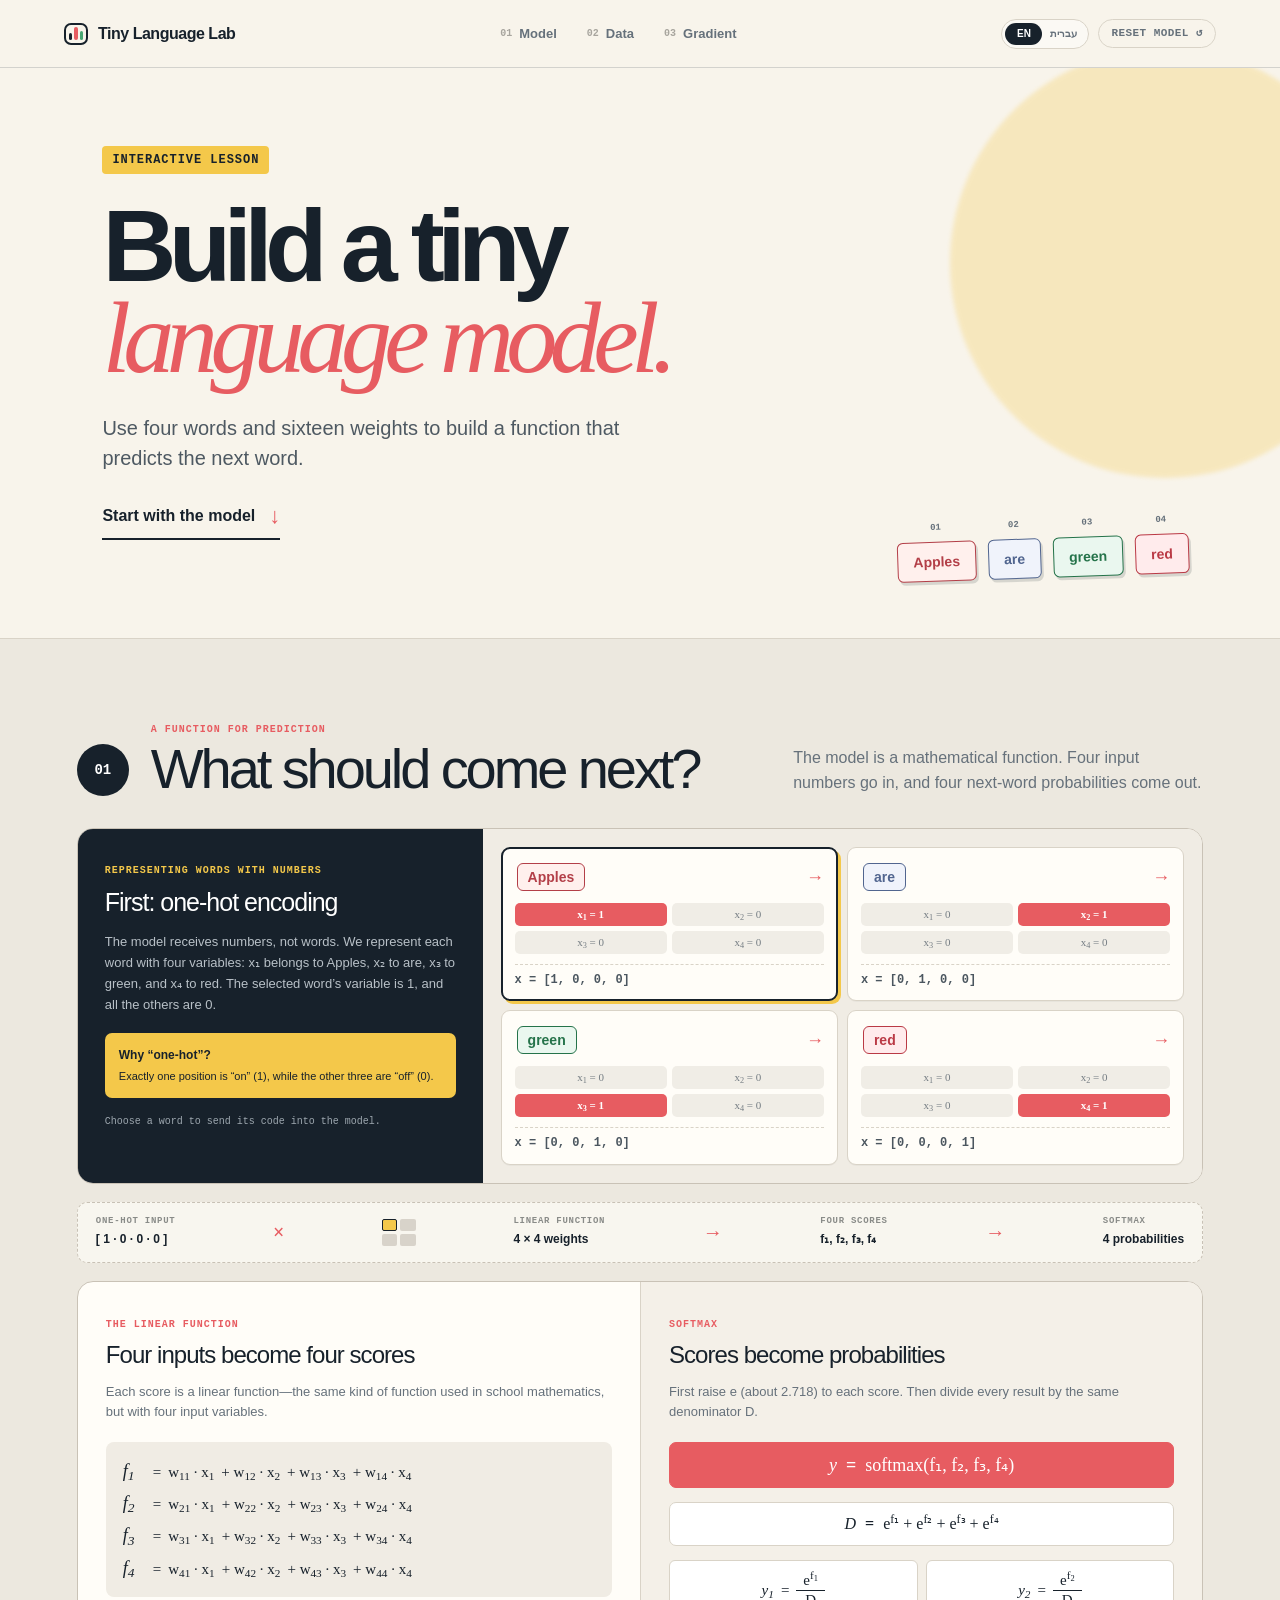
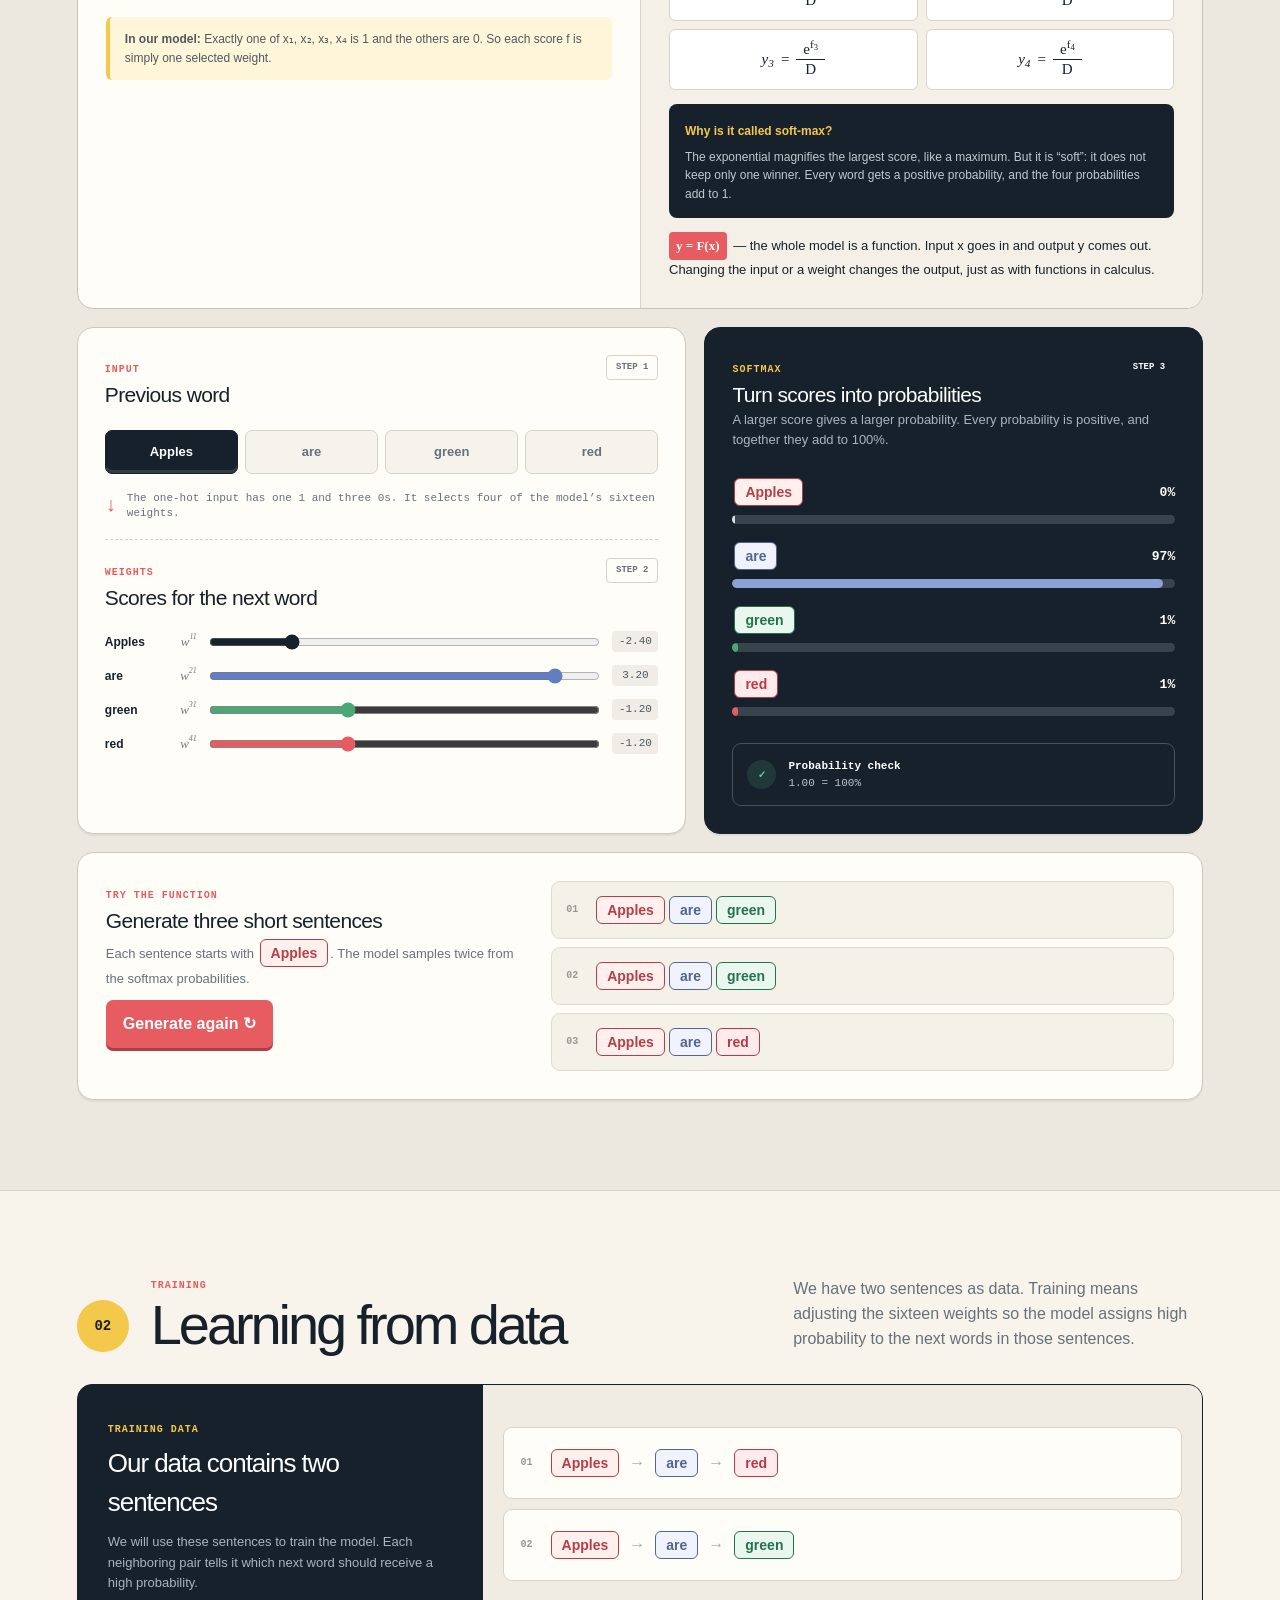
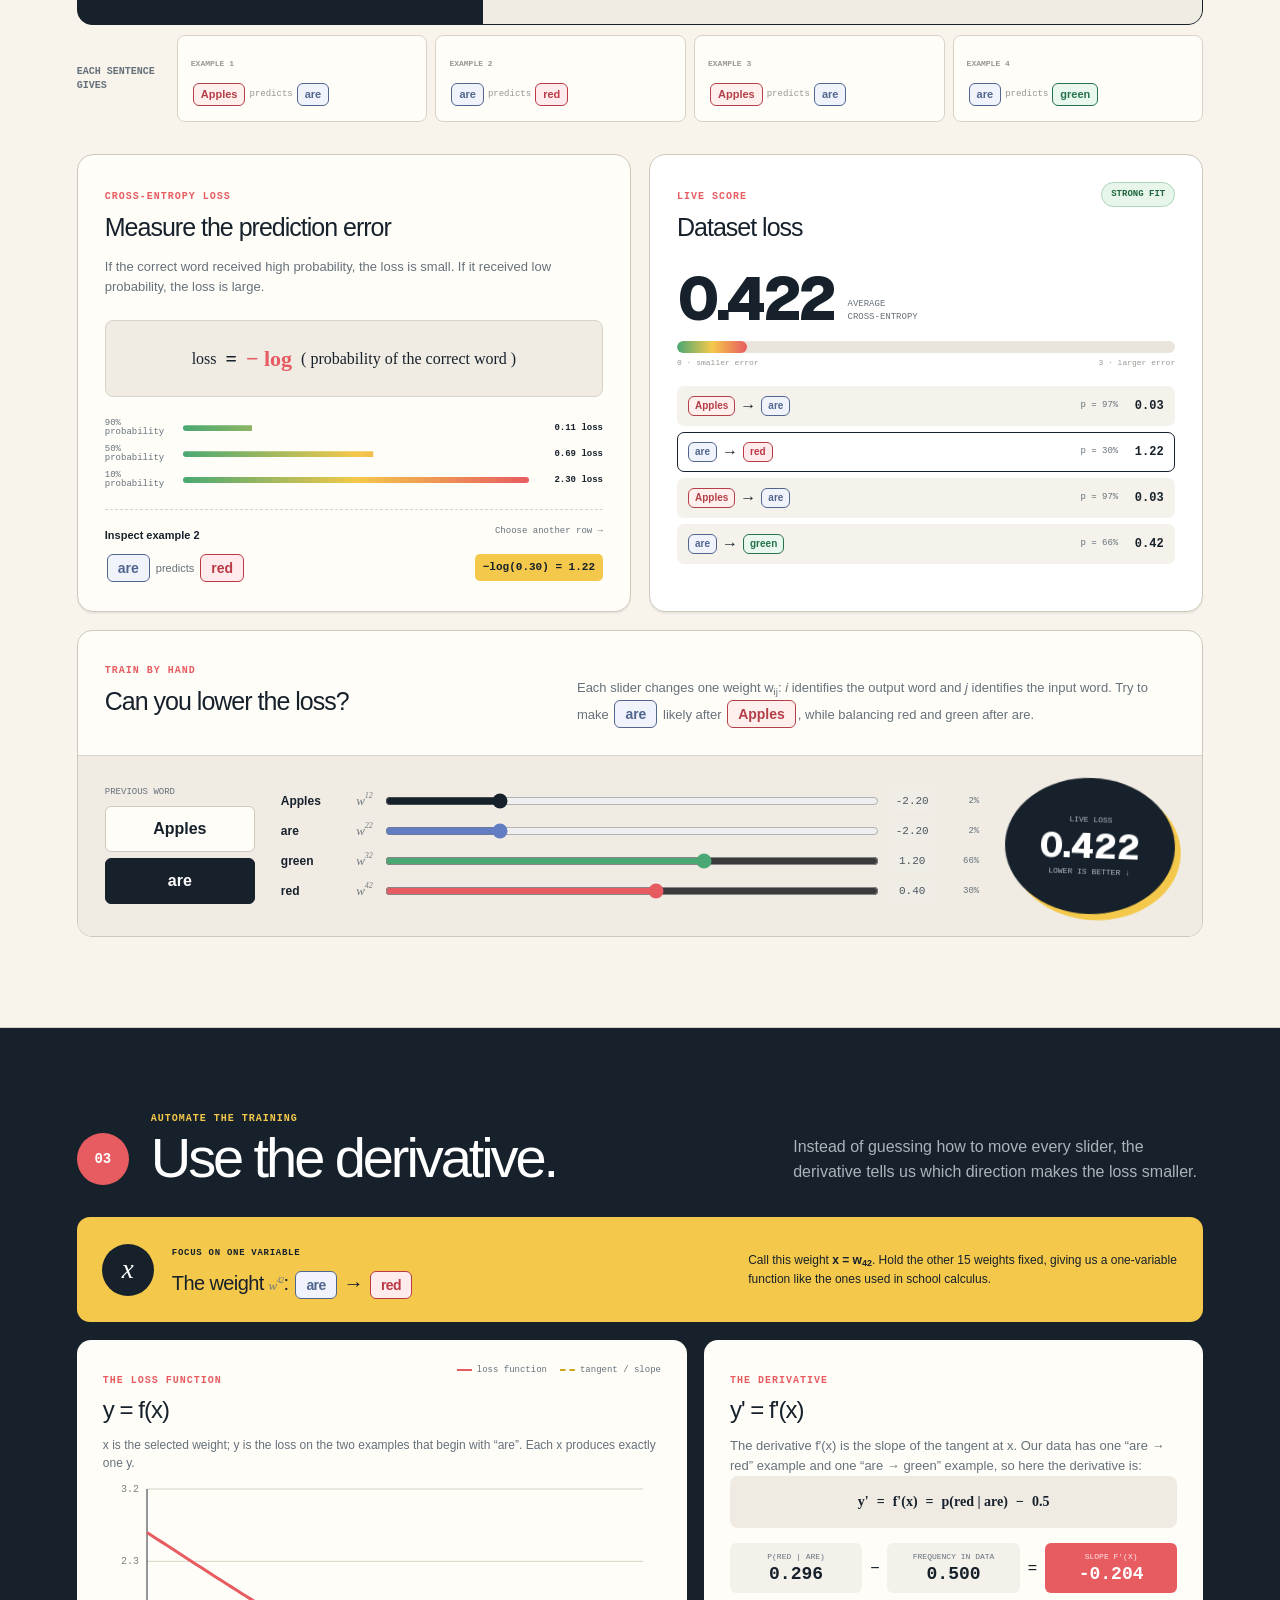
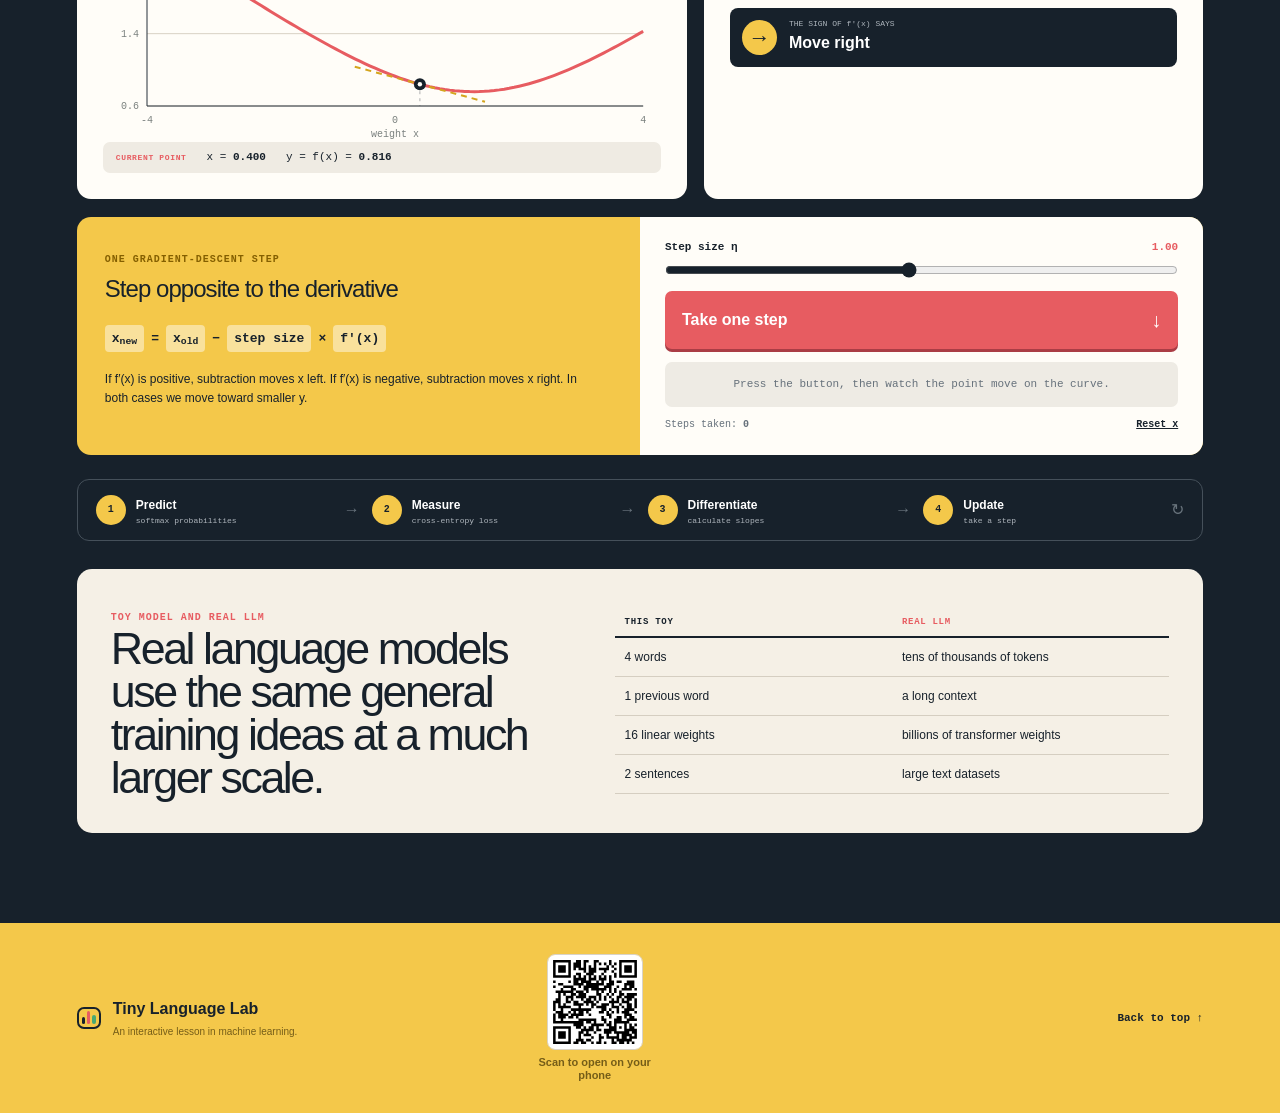
==== commit 3f97389b: "tiny_llm: add QR code to the site in the footer Co-Authored-By: Claude Opus 5.5 <noreply@anthropic.c" ====
--- a/tiny_llm/index.html
+++ b/tiny_llm/index.html
@@ -128,4 +128,7 @@
 
 .__variable_geist_mono_0bm7fsx { --font-geist-mono: 'Geist Mono', 'Geist Mono Fallback'; }
 </style>
-</head><body class="__variable_geist_013ydlh __variable_geist_mono_0bm7fsx antialiased"><main class="" dir="ltr"><header class="topbar"><a class="brand" href="#top" aria-label="Tiny Language Lab home"><span class="brand-mark" aria-hidden="true"><i></i><i></i><i></i></span>Tiny Language Lab</a><nav aria-label="Lesson sections"><a href="#play"><b>01</b> <!-- -->Model</a><a href="#loss"><b>02</b> <!-- -->Data</a><a href="#learn"><b>03</b> <!-- -->Gradient</a></nav><div class="top-actions"><div class="language-switch" role="group" aria-label="Select language"><button class="selected" lang="en">EN</button><button class="" lang="he">עברית</button></div><button class="reset-button">Reset model<!-- --> ↺</button></div></header><section class="hero" id="top"><div class="eyebrow"><span>Interactive lesson</span></div><h1>Build a tiny<br/><em>language model.</em></h1><p>Use four words and sixteen weights to build a function that predicts the next word.</p><a class="start-link" href="#play">Start with the model<!-- --> <span aria-hidden="true">↓</span></a><div class="vocabulary" aria-label="Our four word vocabulary"><span><small>0<!-- -->1</small><span class="word-chip word-apples ">Apples</span></span><span><small>0<!-- -->2</small><span class="word-chip word-are ">are</span></span><span><small>0<!-- -->3</small><span class="word-chip word-green ">green</span></span><span><small>0<!-- -->4</small><span class="word-chip word-red ">red</span></span></div></section><section class="lesson-section play-section" id="play"><div class="section-intro"><span class="section-number">01</span><div><p class="kicker">A function for prediction</p><h2>What should come next?</h2></div><p>The model is a mathematical function. Four input numbers go in, and four next-word probabilities come out.</p></div><article class="one-hot-explainer"><div class="one-hot-copy"><span class="micro-label">REPRESENTING WORDS WITH NUMBERS</span><h3>First: one-hot encoding</h3><p>The model receives numbers, not words. We represent each word with four variables: x₁ belongs to Apples, x₂ to are, x₃ to green, and x₄ to red. The selected word’s variable is 1, and all the others are 0.</p><div class="one-hot-rule"><strong>Why “one-hot”?</strong><span>Exactly one position is “on” (1), while the other three are “off” (0).</span></div><small>Choose a word to send its code into the model.</small></div><div class="one-hot-cards" role="group" aria-label="One-hot codes for the four words"><button type="button" class="one-hot-card word-apples selected" aria-pressed="true"><span class="one-hot-word"><span class="word-chip word-apples ">Apples</span><i aria-hidden="true">→</i></span><span class="one-hot-values math-ltr"><span class="hot">x<sub>1</sub> = <!-- -->1</span><span class="">x<sub>2</sub> = <!-- -->0</span><span class="">x<sub>3</sub> = <!-- -->0</span><span class="">x<sub>4</sub> = <!-- -->0</span></span><strong class="one-hot-vector math-ltr">x = [<!-- -->1, 0, 0, 0<!-- -->]</strong></button><button type="button" class="one-hot-card word-are " aria-pressed="false"><span class="one-hot-word"><span class="word-chip word-are ">are</span><i aria-hidden="true">→</i></span><span class="one-hot-values math-ltr"><span class="">x<sub>1</sub> = <!-- -->0</span><span class="hot">x<sub>2</sub> = <!-- -->1</span><span class="">x<sub>3</sub> = <!-- -->0</span><span class="">x<sub>4</sub> = <!-- -->0</span></span><strong class="one-hot-vector math-ltr">x = [<!-- -->0, 1, 0, 0<!-- -->]</strong></button><button type="button" class="one-hot-card word-green " aria-pressed="false"><span class="one-hot-word"><span class="word-chip word-green ">green</span><i aria-hidden="true">→</i></span><span class="one-hot-values math-ltr"><span class="">x<sub>1</sub> = <!-- -->0</span><span class="">x<sub>2</sub> = <!-- -->0</span><span class="hot">x<sub>3</sub> = <!-- -->1</span><span class="">x<sub>4</sub> = <!-- -->0</span></span><strong class="one-hot-vector math-ltr">x = [<!-- -->0, 0, 1, 0<!-- -->]</strong></button><button type="button" class="one-hot-card word-red " aria-pressed="false"><span class="one-hot-word"><span class="word-chip word-red ">red</span><i aria-hidden="true">→</i></span><span class="one-hot-values math-ltr"><span class="">x<sub>1</sub> = <!-- -->0</span><span class="">x<sub>2</sub> = <!-- -->0</span><span class="">x<sub>3</sub> = <!-- -->0</span><span class="hot">x<sub>4</sub> = <!-- -->1</span></span><strong class="one-hot-vector math-ltr">x = [<!-- -->0, 0, 0, 1<!-- -->]</strong></button></div></article><div class="model-ribbon" aria-label="Linear model process"><div><small>ONE-HOT INPUT</small><strong class="math-ltr">[ <!-- -->1 · 0 · 0 · 0<!-- --> ]</strong></div><span>×</span><div class="matrix-icon" aria-hidden="true"><i class="lit"></i><i class=""></i><i class=""></i><i class=""></i></div><div><small>LINEAR FUNCTION</small><strong>4 × 4 weights</strong></div><span>→</span><div><small>FOUR SCORES</small><strong class="math-ltr">f₁, f₂, f₃, f₄</strong></div><span>→</span><div><small>SOFTMAX</small><strong>4 probabilities</strong></div></div><article class="equation-explainer"><div class="equation-column"><span class="micro-label">THE LINEAR FUNCTION</span><h3>Four inputs become four scores</h3><p>Each score is a linear function—the same kind of function used in school mathematics, but with four input variables.</p><div class="linear-equations math-ltr" aria-label="Four linear score equations"><div><i>f<sub>1</sub></i><b>=</b><span>w<sub>1<!-- -->1</sub> · x<sub>1</sub></span><span><b> + </b>w<sub>1<!-- -->2</sub> · x<sub>2</sub></span><span><b> + </b>w<sub>1<!-- -->3</sub> · x<sub>3</sub></span><span><b> + </b>w<sub>1<!-- -->4</sub> · x<sub>4</sub></span></div><div><i>f<sub>2</sub></i><b>=</b><span>w<sub>2<!-- -->1</sub> · x<sub>1</sub></span><span><b> + </b>w<sub>2<!-- -->2</sub> · x<sub>2</sub></span><span><b> + </b>w<sub>2<!-- -->3</sub> · x<sub>3</sub></span><span><b> + </b>w<sub>2<!-- -->4</sub> · x<sub>4</sub></span></div><div><i>f<sub>3</sub></i><b>=</b><span>w<sub>3<!-- -->1</sub> · x<sub>1</sub></span><span><b> + </b>w<sub>3<!-- -->2</sub> · x<sub>2</sub></span><span><b> + </b>w<sub>3<!-- -->3</sub> · x<sub>3</sub></span><span><b> + </b>w<sub>3<!-- -->4</sub> · x<sub>4</sub></span></div><div><i>f<sub>4</sub></i><b>=</b><span>w<sub>4<!-- -->1</sub> · x<sub>1</sub></span><span><b> + </b>w<sub>4<!-- -->2</sub> · x<sub>2</sub></span><span><b> + </b>w<sub>4<!-- -->3</sub> · x<sub>3</sub></span><span><b> + </b>w<sub>4<!-- -->4</sub> · x<sub>4</sub></span></div></div><div class="equation-note"><b>In our model:</b> <!-- -->Exactly one of x₁, x₂, x₃, x₄ is 1 and the others are 0. So each score f is simply one selected weight.</div></div><div class="equation-column softmax-equations"><span class="micro-label">SOFTMAX</span><h3>Scores become probabilities</h3><p>First raise e (about 2.718) to each score. Then divide every result by the same denominator D.</p><div class="softmax-definition math-ltr"><div class="softmax-vector"><i>y</i><b>=</b><span>softmax(f₁, f₂, f₃, f₄)</span></div><div class="softmax-denominator"><i>D</i><b>=</b><span>e<sup>f₁</sup> + e<sup>f₂</sup> + e<sup>f₃</sup> + e<sup>f₄</sup></span></div><div class="probability-equations"><span><i>y<sub>1</sub></i> = <span class="fraction"><b>e<sup>f<sub>1</sub></sup></b><b>D</b></span></span><span><i>y<sub>2</sub></i> = <span class="fraction"><b>e<sup>f<sub>2</sub></sup></b><b>D</b></span></span><span><i>y<sub>3</sub></i> = <span class="fraction"><b>e<sup>f<sub>3</sub></sup></b><b>D</b></span></span><span><i>y<sub>4</sub></i> = <span class="fraction"><b>e<sup>f<sub>4</sub></sup></b><b>D</b></span></span></div></div><div class="softmax-callout"><b>Why is it called soft-max?</b><p>The exponential magnifies the largest score, like a maximum. But it is “soft”: it does not keep only one winner. Every word gets a positive probability, and the four probabilities add to 1.</p></div><p class="function-summary"><b class="math-ltr">y = F(x)</b> — <!-- -->the whole model is a function. Input x goes in and output y comes out. Changing the input or a weight changes the output, just as with functions in calculus.</p></div></article><div class="machine-grid"><article class="panel controls-panel"><div class="panel-heading"><div><span class="micro-label">INPUT</span><h3>Previous word</h3></div><span class="step-badge">STEP 1</span></div><div class="word-tabs" role="group" aria-label="Choose previous word"><button class="selected">Apples</button><button class="">are</button><button class="">green</button><button class="">red</button></div><div class="arrow-note"><span>↓</span> <!-- -->The one-hot input has one 1 and three 0s. It selects four of the model’s sixteen weights.</div><div class="panel-heading weight-heading"><div><span class="micro-label">WEIGHTS</span><h3>Scores for the next word</h3></div><span class="step-badge">STEP 2</span></div><div class="sliders"><label class="slider-row word-apples"><span class="slider-name"><b>Apples</b><span class="weight-symbol" dir="ltr">w<sub>1<!-- -->1</sub></span></span><input type="range" min="-4" max="4" step="0.05" aria-label="Weight from Apples to Apples" value="-2.4"/><output>-2.40</output></label><label class="slider-row word-are"><span class="slider-name"><b>are</b><span class="weight-symbol" dir="ltr">w<sub>2<!-- -->1</sub></span></span><input type="range" min="-4" max="4" step="0.05" aria-label="Weight from Apples to are" value="3.2"/><output>3.20</output></label><label class="slider-row word-green"><span class="slider-name"><b>green</b><span class="weight-symbol" dir="ltr">w<sub>3<!-- -->1</sub></span></span><input type="range" min="-4" max="4" step="0.05" aria-label="Weight from Apples to green" value="-1.2"/><output>-1.20</output></label><label class="slider-row word-red"><span class="slider-name"><b>red</b><span class="weight-symbol" dir="ltr">w<sub>4<!-- -->1</sub></span></span><input type="range" min="-4" max="4" step="0.05" aria-label="Weight from Apples to red" value="-1.2"/><output>-1.20</output></label></div></article><article class="panel probability-panel"><div class="panel-heading"><div><span class="micro-label">SOFTMAX</span><h3>Turn scores into probabilities</h3></div><span class="step-badge dark">STEP 3</span></div><p class="softmax-note">A larger score gives a larger probability. Every probability is positive, and together they add to 100%.</p><div class="prob-list"><div class="prob-row word-apples"><div><span class="word-chip word-apples ">Apples</span><strong>0<!-- -->%</strong></div><span class="prob-track"><i style="width:0.360%"></i></span></div><div class="prob-row word-are"><div><span class="word-chip word-are ">are</span><strong>97<!-- -->%</strong></div><span class="prob-track"><i style="width:97.252%"></i></span></div><div class="prob-row word-green"><div><span class="word-chip word-green ">green</span><strong>1<!-- -->%</strong></div><span class="prob-track"><i style="width:1.194%"></i></span></div><div class="prob-row word-red"><div><span class="word-chip word-red ">red</span><strong>1<!-- -->%</strong></div><span class="prob-track"><i style="width:1.194%"></i></span></div></div><div class="sum-check"><span>✓</span><p><strong>Probability check</strong><br/>1.00<!-- --> = 100%</p></div></article></div><article class="generator-card"><div class="generator-copy"><span class="micro-label">TRY THE FUNCTION</span><h3>Generate three short sentences</h3><p>Each sentence starts with <span class="word-chip word-apples ">Apples</span>. The model samples twice from the softmax probabilities.</p><button class="primary-button">Generate again<!-- --> <span aria-hidden="true">↻</span></button></div><div class="sentence-list" aria-live="polite"><div class="sentence"><span class="sentence-index">0<!-- -->1</span><p><span class="word-chip word-apples ">Apples</span><span class="word-chip word-are active">are</span><span class="word-chip word-green active">green</span></p></div><div class="sentence"><span class="sentence-index">0<!-- -->2</span><p><span class="word-chip word-apples ">Apples</span><span class="word-chip word-are active">are</span><span class="word-chip word-green active">green</span></p></div><div class="sentence"><span class="sentence-index">0<!-- -->3</span><p><span class="word-chip word-apples ">Apples</span><span class="word-chip word-are active">are</span><span class="word-chip word-red active">red</span></p></div></div></article></section><section class="lesson-section loss-section" id="loss"><div class="section-intro"><span class="section-number yellow">02</span><div><p class="kicker">TRAINING</p><h2>Learning from data</h2></div><p>We have two sentences as data. Training means adjusting the sixteen weights so the model assigns high probability to the next words in those sentences.</p></div><div class="data-board"><div class="data-copy"><span class="micro-label">TRAINING DATA</span><h3>Our data contains two sentences</h3><p>We will use these sentences to train the model. Each neighboring pair tells it which next word should receive a high probability.</p></div><div class="training-sentences"><div class="training-sentence"><span>01</span><p><span class="word-chip word-apples ">Apples</span><b>→</b><span class="word-chip word-are ">are</span><b>→</b><span class="word-chip word-red ">red</span></p></div><div class="training-sentence"><span>02</span><p><span class="word-chip word-apples ">Apples</span><b>→</b><span class="word-chip word-are ">are</span><b>→</b><span class="word-chip word-green ">green</span></p></div></div></div><div class="pair-strip"><span class="pair-brace">Each sentence<br/>gives</span><div class="pair-card"><small>EXAMPLE<!-- --> <!-- -->1</small><p><span class="word-chip word-apples ">Apples</span><span>predicts</span><span class="word-chip word-are ">are</span></p></div><div class="pair-card"><small>EXAMPLE<!-- --> <!-- -->2</small><p><span class="word-chip word-are ">are</span><span>predicts</span><span class="word-chip word-red ">red</span></p></div><div class="pair-card"><small>EXAMPLE<!-- --> <!-- -->3</small><p><span class="word-chip word-apples ">Apples</span><span>predicts</span><span class="word-chip word-are ">are</span></p></div><div class="pair-card"><small>EXAMPLE<!-- --> <!-- -->4</small><p><span class="word-chip word-are ">are</span><span>predicts</span><span class="word-chip word-green ">green</span></p></div></div><div class="loss-grid"><article class="panel formula-panel"><span class="micro-label">CROSS-ENTROPY LOSS</span><h3>Measure the prediction error</h3><p>If the correct word received high probability, the loss is small. If it received low probability, the loss is large.</p><div class="formula-box math-ltr"><span>loss</span><b>=</b><strong>− log</strong><span>( <!-- -->probability of the correct word<!-- --> )</span></div><div class="surprise-scale"><div><span>90% probability</span><i></i><strong>0.11 loss</strong></div><div><span>50% probability</span><i></i><strong>0.69 loss</strong></div><div><span>10% probability</span><i></i><strong>2.30 loss</strong></div></div><div class="inspector"><p><b>Inspect example<!-- --> <!-- -->2</b><span>Choose another row<!-- --> →</span></p><div><span class="word-chip word-are ">are</span> <!-- -->predicts<!-- --> <span class="word-chip word-red ">red</span><strong>−log(<!-- -->0.30<!-- -->) = <!-- -->1.22</strong></div></div></article><article class="panel score-panel"><div class="score-top"><div><span class="micro-label">LIVE SCORE</span><h3>Dataset loss</h3></div><span class="quality good">Strong fit</span></div><div class="big-loss"><strong>0.422</strong><span>average<br/>cross-entropy</span></div><div class="loss-meter"><i style="width:14.066%"></i></div><div class="meter-labels"><span>0 · smaller error</span><span>3 · larger error</span></div><div class="example-losses"><button class=""><span><span class="word-chip word-apples ">Apples</span> → <span class="word-chip word-are ">are</span></span><span><small>p = <!-- -->97<!-- -->%</small><strong>0.03</strong></span></button><button class="selected"><span><span class="word-chip word-are ">are</span> → <span class="word-chip word-red ">red</span></span><span><small>p = <!-- -->30<!-- -->%</small><strong>1.22</strong></span></button><button class=""><span><span class="word-chip word-apples ">Apples</span> → <span class="word-chip word-are ">are</span></span><span><small>p = <!-- -->97<!-- -->%</small><strong>0.03</strong></span></button><button class=""><span><span class="word-chip word-are ">are</span> → <span class="word-chip word-green ">green</span></span><span><small>p = <!-- -->66<!-- -->%</small><strong>0.42</strong></span></button></div></article></div><article class="tuning-lab"><div class="tuning-heading"><div><span class="micro-label">TRAIN BY HAND</span><h3>Can you lower the loss?</h3></div><p>Each slider changes one weight <span class="math-ltr">w<sub>ij</sub></span>: <i>i</i> identifies the output word and <i>j</i> identifies the input word. Try to make <span class="word-chip word-are ">are</span> likely after <span class="word-chip word-apples ">Apples</span>, while balancing red and green after are.</p></div><div class="training-controls"><div class="training-context"><span>Previous word</span><div><button class="">Apples</button><button class="selected">are</button></div></div><div class="training-sliders"><label class="slider-row word-apples"><span class="slider-name"><b>Apples</b><span class="weight-symbol" dir="ltr">w<sub>1<!-- -->2</sub></span></span><input type="range" min="-4" max="4" step="0.05" aria-label="Training weight from are to Apples" value="-2.2"/><output>-2.20</output><small>2<!-- -->%</small></label><label class="slider-row word-are"><span class="slider-name"><b>are</b><span class="weight-symbol" dir="ltr">w<sub>2<!-- -->2</sub></span></span><input type="range" min="-4" max="4" step="0.05" aria-label="Training weight from are to are" value="-2.2"/><output>-2.20</output><small>2<!-- -->%</small></label><label class="slider-row word-green"><span class="slider-name"><b>green</b><span class="weight-symbol" dir="ltr">w<sub>3<!-- -->2</sub></span></span><input type="range" min="-4" max="4" step="0.05" aria-label="Training weight from are to green" value="1.2"/><output>1.20</output><small>66<!-- -->%</small></label><label class="slider-row word-red"><span class="slider-name"><b>red</b><span class="weight-symbol" dir="ltr">w<sub>4<!-- -->2</sub></span></span><input type="range" min="-4" max="4" step="0.05" aria-label="Training weight from are to red" value="0.4"/><output>0.40</output><small>30<!-- -->%</small></label></div><div class="live-loss-orb"><span>LIVE LOSS</span><strong>0.422</strong><small>lower is better ↓</small></div></div></article></section><section class="lesson-section learn-section" id="learn"><div class="section-intro light"><span class="section-number coral">03</span><div><p class="kicker">AUTOMATE THE TRAINING</p><h2>Use the derivative.</h2></div><p>Instead of guessing how to move every slider, the derivative tells us which direction makes the loss smaller.</p></div><div class="focus-banner"><span class="focus-icon">x</span><div><small>FOCUS ON ONE VARIABLE</small><h3>The weight<!-- --> <span class="weight-symbol" dir="ltr">w<sub>4<!-- -->2</sub></span>: <span class="word-chip word-are ">are</span> → <span class="word-chip word-red ">red</span></h3></div><p>Call this weight <b class="math-ltr">x = w<sub>42</sub></b>. Hold the other 15 weights fixed, giving us a one-variable function like the ones used in school calculus.</p></div><div class="gradient-grid"><article class="curve-card"><div class="curve-heading"><div><span class="micro-label">THE LOSS FUNCTION</span><h3 class="math-ltr">y = f(x)</h3></div><div class="legend"><span class="curve-key">loss function</span><span class="tangent-key">tangent / slope</span></div></div><p class="school-function-copy">x is the selected weight; y is the loss on the two examples that begin with “are”. Each x produces exactly one y.</p><canvas class="loss-canvas" role="img" aria-label="Loss curve. The current red weight is 0.40."></canvas><div class="curve-readout"><span>CURRENT POINT</span><p class="math-ltr">x = <b>0.400</b></p><p class="math-ltr">y = f(x) = <b>0.816</b></p></div></article><article class="gradient-card"><span class="micro-label">THE DERIVATIVE</span><h3 class="math-ltr">y&#x27; = f&#x27;(x)</h3><p>The derivative f′(x) is the slope of the tangent at x. Our data has one “are → red” example and one “are → green” example, so here the derivative is:</p><div class="derivative-box math-ltr"><span>y&#x27;</span><b>=</b><span>f&#x27;(x)</span><b>=</b><span>p(red | are)</span><b>−</b><span>0.5</span></div><div class="derivative-numbers"><div><small>p(red | are)</small><strong>0.296</strong></div><span>−</span><div><small>frequency in data</small><strong>0.500</strong></div><span>=</span><div class="answer"><small>slope f′(x)</small><strong>-0.204</strong></div></div><div class="direction "><span>→</span><p><small>THE SIGN OF f′(x) SAYS</small><strong>Move right</strong></p></div></article></div><article class="descent-console"><div class="descent-explain"><span class="micro-label">ONE GRADIENT-DESCENT STEP</span><h3>Step opposite to the derivative</h3><div class="update-rule math-ltr"><span>x<sub>new</sub></span><b>=</b><span>x<sub>old</sub></span><b>−</b><span>step size</span><b>×</b><span>f&#x27;(x)</span></div><p>If f′(x) is positive, subtraction moves x left. If f′(x) is negative, subtraction moves x right. In both cases we move toward smaller y.</p></div><div class="step-controls"><label><span>Step size<!-- --> η <output>1.00</output></span><input type="range" min="0.1" max="2" step="0.05" value="1"/></label><button class="gradient-button">Take one step<!-- --> <span>↓</span></button><div class="step-result" aria-live="polite"><p>Press the button, then watch the point move on the curve.</p></div><div class="step-footer"><span>Steps taken<!-- -->: <b>0</b></span><button>Reset x</button></div></div></article><div class="loop-strip"><div><span>1</span><p><b>Predict</b><small>softmax probabilities</small></p></div><i>→</i><div><span>2</span><p><b>Measure</b><small>cross-entropy loss</small></p></div><i>→</i><div><span>3</span><p><b>Differentiate</b><small>calculate slopes</small></p></div><i>→</i><div><span>4</span><p><b>Update</b><small>take a step</small></p></div><i>↻</i></div><div class="reality-card"><div><span class="micro-label">TOY MODEL AND REAL LLM</span><h2>Real language models use the same general training ideas at a much larger scale.</h2></div><div class="comparison-grid"><span>THIS TOY</span><b>REAL LLM</b><p>4 words</p><p>tens of thousands of tokens</p><p>1 previous word</p><p>a long context</p><p>16 linear weights</p><p>billions of transformer weights</p><p>2 sentences</p><p>large text datasets</p></div></div></section><footer><span class="brand-mark" aria-hidden="true"><i></i><i></i><i></i></span><p><b>Tiny Language Lab</b><small>An interactive lesson in machine learning.</small></p><a href="#top">Back to top<!-- --> ↑</a></footer></main><script type="module" src="./_next/static/chunks/index-B75FZNZK.js" id="_R_" async=""></script><script>((self[Symbol.for("vinext.navigationRuntime")]??={bootstrap:{routeManifest:null},functions:{}}).bootstrap.rsc??={rsc:[]}).rsc.push("2:I[\"bb161a550ff9\",[],\"Children\",1]\n")</script><script>((self[Symbol.for("vinext.navigationRuntime")]??={bootstrap:{routeManifest:null},functions:{}}).bootstrap.rsc??={rsc:[]}).rsc.push("3:I[\"d905f6bd653b\",[],\"GlobalErrorBoundary\",1]\n")</script><script>((self[Symbol.for("vinext.navigationRuntime")]??={bootstrap:{routeManifest:null},functions:{}}).bootstrap.rsc??={rsc:[]}).rsc.push("4:I[\"5c59c47777b0\",[],\"default\",1]\n")</script><script>((self[Symbol.for("vinext.navigationRuntime")]??={bootstrap:{routeManifest:null},functions:{}}).bootstrap.rsc??={rsc:[]}).rsc.push("5:I[\"d905f6bd653b\",[],\"ErrorBoundary\",1]\n")</script><script>((self[Symbol.for("vinext.navigationRuntime")]??={bootstrap:{routeManifest:null},functions:{}}).bootstrap.rsc??={rsc:[]}).rsc.push("6:I[\"9c2a2aee4b95\",[],\"LayoutSegmentProvider\",1]\n")</script><script>((self[Symbol.for("vinext.navigationRuntime")]??={bootstrap:{routeManifest:null},functions:{}}).bootstrap.rsc??={rsc:[]}).rsc.push("7:I[\"bb161a550ff9\",[],\"Slot\",1]\n")</script><script>((self[Symbol.for("vinext.navigationRuntime")]??={bootstrap:{routeManifest:null},functions:{}}).bootstrap.rsc??={rsc:[]}).rsc.push("8:I[\"d3ade26c5c6a\",[],\"AppRouterScrollTarget\",1]\n")</script><script>((self[Symbol.for("vinext.navigationRuntime")]??={bootstrap:{routeManifest:null},functions:{}}).bootstrap.rsc??={rsc:[]}).rsc.push("9:I[\"d905f6bd653b\",[],\"RedirectBoundary\",1]\n")</script><script>((self[Symbol.for("vinext.navigationRuntime")]??={bootstrap:{routeManifest:null},functions:{}}).bootstrap.rsc??={rsc:[]}).rsc.push(":HL[\"./_next/static/css/index.gQmgTfkE.css\",\"style\"     ]\n")</script><script>((self[Symbol.for("vinext.navigationRuntime")]??={bootstrap:{routeManifest:null},functions:{}}).bootstrap.rsc??={rsc:[]}).rsc.push("0:{\"__route\":\"route:/\",\"__interceptionContext\":null,\"__layoutIds\":[\"layout:/\"],\"__rootLayout\":\"/\",\"__sourcePage\":\"/page\",\"page:/\":\"$L1\",\"layout:/\":[[[[\"$\",\"link\",\"css:/_next/static/css/index.gQmgTfkE.css\",{\"rel\":\"stylesheet\",\"precedence\":\"vite-rsc/importer-resources\",\"href\":\"./_next/static/css/index.gQmgTfkE.css\",\"data-rsc-css-href\":\"./_next/static/css/index.gQmgTfkE.css\"}],\"$undefined\"],[\"$\",\"html\",null,{\"lang\":\"en\",\"children\":[\"$\",\"body\",null,{\"className\":\"__variable_geist_013ydlh __variable_geist_mono_0bm7fsx antialiased\",\"children\":[\"$\",\"$L2\",null,{}]}]}]],null],\"route:/\":[[[\"$\",\"meta\",null,{\"charSet\":\"utf-8\"}],[[\"$\",\"title\",\"0\",{\"children\":\"Tiny Language Lab — Build a Toy LLM\"}],[\"$\",\"meta\",\"1\",{\"name\":\"description\",\"content\":\"An interactive lesson about next-word prediction, cross-entropy loss, and gradient descent using a four-word language model.\"}],[\"$\",\"meta\",\"2\",{\"property\":\"og:title\",\"content\":\"Tiny Language Lab\"}],[\"$\",\"meta\",\"3\",{\"property\":\"og:description\",\"content\":\"Build a 4-word language model.\"}],[\"$\",\"meta\",\"4\",{\"property\":\"og:type\",\"content\":\"website\"}],[\"$\",\"meta\",\"5\",{\"property\":\"og:image\",\"content\":\"./og.png\"}],[\"$\",\"meta\",\"6\",{\"property\":\"og:image:width\",\"content\":\"1200\"}],[\"$\",\"meta\",\"7\",{\"property\":\"og:image:height\",\"content\":\"630\"}],[\"$\",\"meta\",\"8\",{\"property\":\"og:image:alt\",\"content\":\"Tiny Language Lab — Build a 4-word language model.\"}],[\"$\",\"meta\",\"9\",{\"name\":\"twitter:card\",\"content\":\"summary_large_image\"}],[\"$\",\"meta\",\"10\",{\"name\":\"twitter:title\",\"content\":\"Tiny Language Lab\"}],[\"$\",\"meta\",\"11\",{\"name\":\"twitter:description\",\"content\":\"Build a 4-word language model.\"}],[\"$\",\"meta\",\"12\",{\"name\":\"twitter:image\",\"content\":\"./og.png\"}],[\"$\",\"link\",\"13\",{\"rel\":\"shortcut icon\",\"href\":\"./favicon.svg\"}],[\"$\",\"link\",\"14\",{\"rel\":\"icon\",\"href\":\"./favicon.svg\"}]],[[\"$\",\"meta\",\"0\",{\"name\":\"viewport\",\"content\":\"width=device-width, initial-scale=1\"}]]],[\"$\",\"$L3\",null,{\"fallback\":\"$4\",\"children\":[\"$\",\"$L5\",null,{\"fallback\":\"$4\",\"children\":[\"$\",\"$L6\",null,{\"providerId\":\"layout:/\",\"segmentMap\":{\"children\":[]},\"children\":[\"$\",\"$L7\",null,{\"id\":\"layout:/\",\"parallelSlots\":\"$undefined\",\"children\":[\"$\",\"$L8\",null,{\"children\":[\"$\",\"$L9\",null,{\"children\":[[\"$\",\"$L6\",null,{\"providerId\":\"page:/\",\"segmentMap\":{\"children\":[\"__PAGE__\"]},\"children\":[\"$\",\"$L7\",null,{\"id\":\"page:/\"}]}],null]}]}]}]}]}]}],null,null],\"__layoutFlags\":{\"layout:/\":\"s\"},\"__artifactCompatibility\":{\"schemaVersion\":1,\"graphVersion\":\"app-route-graph:1177fd80f83fa7b0\",\"deploymentVersion\":\"65bcc841-a62d-4007-9b50-040c8c184281\",\"appElementsSchemaVersion\":1,\"rscPayloadSchemaVersion\":1,\"rootBoundaryId\":\"/\",\"renderEpoch\":null},\"__renderObservation\":{\"schemaVersion\":1,\"output\":{\"kind\":\"app-rsc\",\"mountedSlotsFingerprint\":null,\"renderEpoch\":null,\"rootBoundaryId\":\"/\",\"routeId\":\"route:/\"},\"completeness\":\"partial\",\"boundaryOutcome\":{\"kind\":\"unknown\"},\"requestApis\":[{\"kind\":\"connection\",\"status\":\"unknown\"},{\"kind\":\"cookies\",\"status\":\"unknown\"},{\"kind\":\"draftMode\",\"status\":\"unknown\"},{\"kind\":\"headers\",\"status\":\"unknown\"},{\"kind\":\"params\",\"status\":\"unknown\"},{\"kind\":\"searchParams\",\"status\":\"unknown\"}],\"dynamicFetches\":[],\"cacheTags\":[\"/\",\"_N_T_/\",\"_N_T_/index\",\"_N_T_/layout\",\"_N_T_/page\"],\"pathTags\":[\"/\"],\"cacheability\":\"unknown\",\"downgrade\":{\"target\":\"freshRender\",\"reasons\":[{\"code\":\"CP_DOWNGRADE_CACHEABILITY_UNKNOWN\",\"target\":\"freshRender\"},{\"code\":\"CP_DOWNGRADE_INCOMPLETE_OBSERVATION\",\"completeness\":\"partial\",\"target\":\"freshRender\"},{\"code\":\"CP_DOWNGRADE_UNKNOWN_REQUEST_API\",\"requestApi\":\"connection\",\"target\":\"freshRender\"},{\"code\":\"CP_DOWNGRADE_UNKNOWN_REQUEST_API\",\"requestApi\":\"cookies\",\"target\":\"freshRender\"},{\"code\":\"CP_DOWNGRADE_UNKNOWN_REQUEST_API\",\"requestApi\":\"draftMode\",\"target\":\"freshRender\"},{\"code\":\"CP_DOWNGRADE_UNKNOWN_REQUEST_API\",\"requestApi\":\"headers\",\"target\":\"freshRender\"},{\"code\":\"CP_DOWNGRADE_UNKNOWN_REQUEST_API\",\"requestApi\":\"params\",\"target\":\"freshRender\"},{\"code\":\"CP_DOWNGRADE_UNKNOWN_REQUEST_API\",\"requestApi\":\"searchParams\",\"target\":\"freshRender\"}],\"fallback\":{\"kind\":\"breakerFallback\",\"code\":\"CP_PRIVATE_DYNAMIC_DOWNGRADE\",\"mode\":\"renderFresh\",\"scope\":\"affectedOutput\",\"fields\":{\"reasonCodes\":[\"CP_DOWNGRADE_CACHEABILITY_UNKNOWN\",\"CP_DOWNGRADE_INCOMPLETE_OBSERVATION\",\"CP_DOWNGRADE_UNKNOWN_REQUEST_API\",\"CP_DOWNGRADE_UNKNOWN_REQUEST_API\",\"CP_DOWNGRADE_UNKNOWN_REQUEST_API\",\"CP_DOWNGRADE_UNKNOWN_REQUEST_API\",\"CP_DOWNGRADE_UNKNOWN_REQUEST_API\",\"CP_DOWNGRADE_UNKNOWN_REQUEST_API\"],\"target\":\"freshRender\"}},\"isPublicCacheCandidate\":false}}}\n")</script><script>((self[Symbol.for("vinext.navigationRuntime")]??={bootstrap:{routeManifest:null},functions:{}}).bootstrap.rsc??={rsc:[]}).rsc.push("a:I[\"6efdf509a785\",[],\"default\",1]\n")</script><script>((self[Symbol.for("vinext.navigationRuntime")]??={bootstrap:{routeManifest:null},functions:{}}).bootstrap.rsc??={rsc:[]}).rsc.push("1:[\"$\",\"$La\",null,{\"params\":\"$@b\",\"searchParams\":\"$@c\"}]\n")</script><script>((self[Symbol.for("vinext.navigationRuntime")]??={bootstrap:{routeManifest:null},functions:{}}).bootstrap.rsc??={rsc:[]}).rsc.push("b:{}\n")</script><script>((self[Symbol.for("vinext.navigationRuntime")]??={bootstrap:{routeManifest:null},functions:{}}).bootstrap.rsc??={rsc:[]}).rsc.push("c:{}\n")</script><script>Object.assign(((self[Symbol.for("vinext.navigationRuntime")]??={bootstrap:{routeManifest:null},functions:{}}).bootstrap.rsc??={rsc:[]}),{"initialCacheKind":"dynamic"});((self[Symbol.for("vinext.navigationRuntime")]??={bootstrap:{routeManifest:null},functions:{}}).bootstrap.rsc??={rsc:[]}).done=true</script></body></html>+</head><body class="__variable_geist_013ydlh __variable_geist_mono_0bm7fsx antialiased"><main class="" dir="ltr"><header class="topbar"><a class="brand" href="#top" aria-label="Tiny Language Lab home"><span class="brand-mark" aria-hidden="true"><i></i><i></i><i></i></span>Tiny Language Lab</a><nav aria-label="Lesson sections"><a href="#play"><b>01</b> <!-- -->Model</a><a href="#loss"><b>02</b> <!-- -->Data</a><a href="#learn"><b>03</b> <!-- -->Gradient</a></nav><div class="top-actions"><div class="language-switch" role="group" aria-label="Select language"><button class="selected" lang="en">EN</button><button class="" lang="he">עברית</button></div><button class="reset-button">Reset model<!-- --> ↺</button></div></header><section class="hero" id="top"><div class="eyebrow"><span>Interactive lesson</span></div><h1>Build a tiny<br/><em>language model.</em></h1><p>Use four words and sixteen weights to build a function that predicts the next word.</p><a class="start-link" href="#play">Start with the model<!-- --> <span aria-hidden="true">↓</span></a><div class="vocabulary" aria-label="Our four word vocabulary"><span><small>0<!-- -->1</small><span class="word-chip word-apples ">Apples</span></span><span><small>0<!-- -->2</small><span class="word-chip word-are ">are</span></span><span><small>0<!-- -->3</small><span class="word-chip word-green ">green</span></span><span><small>0<!-- -->4</small><span class="word-chip word-red ">red</span></span></div></section><section class="lesson-section play-section" id="play"><div class="section-intro"><span class="section-number">01</span><div><p class="kicker">A function for prediction</p><h2>What should come next?</h2></div><p>The model is a mathematical function. Four input numbers go in, and four next-word probabilities come out.</p></div><article class="one-hot-explainer"><div class="one-hot-copy"><span class="micro-label">REPRESENTING WORDS WITH NUMBERS</span><h3>First: one-hot encoding</h3><p>The model receives numbers, not words. We represent each word with four variables: x₁ belongs to Apples, x₂ to are, x₃ to green, and x₄ to red. The selected word’s variable is 1, and all the others are 0.</p><div class="one-hot-rule"><strong>Why “one-hot”?</strong><span>Exactly one position is “on” (1), while the other three are “off” (0).</span></div><small>Choose a word to send its code into the model.</small></div><div class="one-hot-cards" role="group" aria-label="One-hot codes for the four words"><button type="button" class="one-hot-card word-apples selected" aria-pressed="true"><span class="one-hot-word"><span class="word-chip word-apples ">Apples</span><i aria-hidden="true">→</i></span><span class="one-hot-values math-ltr"><span class="hot">x<sub>1</sub> = <!-- -->1</span><span class="">x<sub>2</sub> = <!-- -->0</span><span class="">x<sub>3</sub> = <!-- -->0</span><span class="">x<sub>4</sub> = <!-- -->0</span></span><strong class="one-hot-vector math-ltr">x = [<!-- -->1, 0, 0, 0<!-- -->]</strong></button><button type="button" class="one-hot-card word-are " aria-pressed="false"><span class="one-hot-word"><span class="word-chip word-are ">are</span><i aria-hidden="true">→</i></span><span class="one-hot-values math-ltr"><span class="">x<sub>1</sub> = <!-- -->0</span><span class="hot">x<sub>2</sub> = <!-- -->1</span><span class="">x<sub>3</sub> = <!-- -->0</span><span class="">x<sub>4</sub> = <!-- -->0</span></span><strong class="one-hot-vector math-ltr">x = [<!-- -->0, 1, 0, 0<!-- -->]</strong></button><button type="button" class="one-hot-card word-green " aria-pressed="false"><span class="one-hot-word"><span class="word-chip word-green ">green</span><i aria-hidden="true">→</i></span><span class="one-hot-values math-ltr"><span class="">x<sub>1</sub> = <!-- -->0</span><span class="">x<sub>2</sub> = <!-- -->0</span><span class="hot">x<sub>3</sub> = <!-- -->1</span><span class="">x<sub>4</sub> = <!-- -->0</span></span><strong class="one-hot-vector math-ltr">x = [<!-- -->0, 0, 1, 0<!-- -->]</strong></button><button type="button" class="one-hot-card word-red " aria-pressed="false"><span class="one-hot-word"><span class="word-chip word-red ">red</span><i aria-hidden="true">→</i></span><span class="one-hot-values math-ltr"><span class="">x<sub>1</sub> = <!-- -->0</span><span class="">x<sub>2</sub> = <!-- -->0</span><span class="">x<sub>3</sub> = <!-- -->0</span><span class="hot">x<sub>4</sub> = <!-- -->1</span></span><strong class="one-hot-vector math-ltr">x = [<!-- -->0, 0, 0, 1<!-- -->]</strong></button></div></article><div class="model-ribbon" aria-label="Linear model process"><div><small>ONE-HOT INPUT</small><strong class="math-ltr">[ <!-- -->1 · 0 · 0 · 0<!-- --> ]</strong></div><span>×</span><div class="matrix-icon" aria-hidden="true"><i class="lit"></i><i class=""></i><i class=""></i><i class=""></i></div><div><small>LINEAR FUNCTION</small><strong>4 × 4 weights</strong></div><span>→</span><div><small>FOUR SCORES</small><strong class="math-ltr">f₁, f₂, f₃, f₄</strong></div><span>→</span><div><small>SOFTMAX</small><strong>4 probabilities</strong></div></div><article class="equation-explainer"><div class="equation-column"><span class="micro-label">THE LINEAR FUNCTION</span><h3>Four inputs become four scores</h3><p>Each score is a linear function—the same kind of function used in school mathematics, but with four input variables.</p><div class="linear-equations math-ltr" aria-label="Four linear score equations"><div><i>f<sub>1</sub></i><b>=</b><span>w<sub>1<!-- -->1</sub> · x<sub>1</sub></span><span><b> + </b>w<sub>1<!-- -->2</sub> · x<sub>2</sub></span><span><b> + </b>w<sub>1<!-- -->3</sub> · x<sub>3</sub></span><span><b> + </b>w<sub>1<!-- -->4</sub> · x<sub>4</sub></span></div><div><i>f<sub>2</sub></i><b>=</b><span>w<sub>2<!-- -->1</sub> · x<sub>1</sub></span><span><b> + </b>w<sub>2<!-- -->2</sub> · x<sub>2</sub></span><span><b> + </b>w<sub>2<!-- -->3</sub> · x<sub>3</sub></span><span><b> + </b>w<sub>2<!-- -->4</sub> · x<sub>4</sub></span></div><div><i>f<sub>3</sub></i><b>=</b><span>w<sub>3<!-- -->1</sub> · x<sub>1</sub></span><span><b> + </b>w<sub>3<!-- -->2</sub> · x<sub>2</sub></span><span><b> + </b>w<sub>3<!-- -->3</sub> · x<sub>3</sub></span><span><b> + </b>w<sub>3<!-- -->4</sub> · x<sub>4</sub></span></div><div><i>f<sub>4</sub></i><b>=</b><span>w<sub>4<!-- -->1</sub> · x<sub>1</sub></span><span><b> + </b>w<sub>4<!-- -->2</sub> · x<sub>2</sub></span><span><b> + </b>w<sub>4<!-- -->3</sub> · x<sub>3</sub></span><span><b> + </b>w<sub>4<!-- -->4</sub> · x<sub>4</sub></span></div></div><div class="equation-note"><b>In our model:</b> <!-- -->Exactly one of x₁, x₂, x₃, x₄ is 1 and the others are 0. So each score f is simply one selected weight.</div></div><div class="equation-column softmax-equations"><span class="micro-label">SOFTMAX</span><h3>Scores become probabilities</h3><p>First raise e (about 2.718) to each score. Then divide every result by the same denominator D.</p><div class="softmax-definition math-ltr"><div class="softmax-vector"><i>y</i><b>=</b><span>softmax(f₁, f₂, f₃, f₄)</span></div><div class="softmax-denominator"><i>D</i><b>=</b><span>e<sup>f₁</sup> + e<sup>f₂</sup> + e<sup>f₃</sup> + e<sup>f₄</sup></span></div><div class="probability-equations"><span><i>y<sub>1</sub></i> = <span class="fraction"><b>e<sup>f<sub>1</sub></sup></b><b>D</b></span></span><span><i>y<sub>2</sub></i> = <span class="fraction"><b>e<sup>f<sub>2</sub></sup></b><b>D</b></span></span><span><i>y<sub>3</sub></i> = <span class="fraction"><b>e<sup>f<sub>3</sub></sup></b><b>D</b></span></span><span><i>y<sub>4</sub></i> = <span class="fraction"><b>e<sup>f<sub>4</sub></sup></b><b>D</b></span></span></div></div><div class="softmax-callout"><b>Why is it called soft-max?</b><p>The exponential magnifies the largest score, like a maximum. But it is “soft”: it does not keep only one winner. Every word gets a positive probability, and the four probabilities add to 1.</p></div><p class="function-summary"><b class="math-ltr">y = F(x)</b> — <!-- -->the whole model is a function. Input x goes in and output y comes out. Changing the input or a weight changes the output, just as with functions in calculus.</p></div></article><div class="machine-grid"><article class="panel controls-panel"><div class="panel-heading"><div><span class="micro-label">INPUT</span><h3>Previous word</h3></div><span class="step-badge">STEP 1</span></div><div class="word-tabs" role="group" aria-label="Choose previous word"><button class="selected">Apples</button><button class="">are</button><button class="">green</button><button class="">red</button></div><div class="arrow-note"><span>↓</span> <!-- -->The one-hot input has one 1 and three 0s. It selects four of the model’s sixteen weights.</div><div class="panel-heading weight-heading"><div><span class="micro-label">WEIGHTS</span><h3>Scores for the next word</h3></div><span class="step-badge">STEP 2</span></div><div class="sliders"><label class="slider-row word-apples"><span class="slider-name"><b>Apples</b><span class="weight-symbol" dir="ltr">w<sub>1<!-- -->1</sub></span></span><input type="range" min="-4" max="4" step="0.05" aria-label="Weight from Apples to Apples" value="-2.4"/><output>-2.40</output></label><label class="slider-row word-are"><span class="slider-name"><b>are</b><span class="weight-symbol" dir="ltr">w<sub>2<!-- -->1</sub></span></span><input type="range" min="-4" max="4" step="0.05" aria-label="Weight from Apples to are" value="3.2"/><output>3.20</output></label><label class="slider-row word-green"><span class="slider-name"><b>green</b><span class="weight-symbol" dir="ltr">w<sub>3<!-- -->1</sub></span></span><input type="range" min="-4" max="4" step="0.05" aria-label="Weight from Apples to green" value="-1.2"/><output>-1.20</output></label><label class="slider-row word-red"><span class="slider-name"><b>red</b><span class="weight-symbol" dir="ltr">w<sub>4<!-- -->1</sub></span></span><input type="range" min="-4" max="4" step="0.05" aria-label="Weight from Apples to red" value="-1.2"/><output>-1.20</output></label></div></article><article class="panel probability-panel"><div class="panel-heading"><div><span class="micro-label">SOFTMAX</span><h3>Turn scores into probabilities</h3></div><span class="step-badge dark">STEP 3</span></div><p class="softmax-note">A larger score gives a larger probability. Every probability is positive, and together they add to 100%.</p><div class="prob-list"><div class="prob-row word-apples"><div><span class="word-chip word-apples ">Apples</span><strong>0<!-- -->%</strong></div><span class="prob-track"><i style="width:0.360%"></i></span></div><div class="prob-row word-are"><div><span class="word-chip word-are ">are</span><strong>97<!-- -->%</strong></div><span class="prob-track"><i style="width:97.252%"></i></span></div><div class="prob-row word-green"><div><span class="word-chip word-green ">green</span><strong>1<!-- -->%</strong></div><span class="prob-track"><i style="width:1.194%"></i></span></div><div class="prob-row word-red"><div><span class="word-chip word-red ">red</span><strong>1<!-- -->%</strong></div><span class="prob-track"><i style="width:1.194%"></i></span></div></div><div class="sum-check"><span>✓</span><p><strong>Probability check</strong><br/>1.00<!-- --> = 100%</p></div></article></div><article class="generator-card"><div class="generator-copy"><span class="micro-label">TRY THE FUNCTION</span><h3>Generate three short sentences</h3><p>Each sentence starts with <span class="word-chip word-apples ">Apples</span>. The model samples twice from the softmax probabilities.</p><button class="primary-button">Generate again<!-- --> <span aria-hidden="true">↻</span></button></div><div class="sentence-list" aria-live="polite"><div class="sentence"><span class="sentence-index">0<!-- -->1</span><p><span class="word-chip word-apples ">Apples</span><span class="word-chip word-are active">are</span><span class="word-chip word-green active">green</span></p></div><div class="sentence"><span class="sentence-index">0<!-- -->2</span><p><span class="word-chip word-apples ">Apples</span><span class="word-chip word-are active">are</span><span class="word-chip word-green active">green</span></p></div><div class="sentence"><span class="sentence-index">0<!-- -->3</span><p><span class="word-chip word-apples ">Apples</span><span class="word-chip word-are active">are</span><span class="word-chip word-red active">red</span></p></div></div></article></section><section class="lesson-section loss-section" id="loss"><div class="section-intro"><span class="section-number yellow">02</span><div><p class="kicker">TRAINING</p><h2>Learning from data</h2></div><p>We have two sentences as data. Training means adjusting the sixteen weights so the model assigns high probability to the next words in those sentences.</p></div><div class="data-board"><div class="data-copy"><span class="micro-label">TRAINING DATA</span><h3>Our data contains two sentences</h3><p>We will use these sentences to train the model. Each neighboring pair tells it which next word should receive a high probability.</p></div><div class="training-sentences"><div class="training-sentence"><span>01</span><p><span class="word-chip word-apples ">Apples</span><b>→</b><span class="word-chip word-are ">are</span><b>→</b><span class="word-chip word-red ">red</span></p></div><div class="training-sentence"><span>02</span><p><span class="word-chip word-apples ">Apples</span><b>→</b><span class="word-chip word-are ">are</span><b>→</b><span class="word-chip word-green ">green</span></p></div></div></div><div class="pair-strip"><span class="pair-brace">Each sentence<br/>gives</span><div class="pair-card"><small>EXAMPLE<!-- --> <!-- -->1</small><p><span class="word-chip word-apples ">Apples</span><span>predicts</span><span class="word-chip word-are ">are</span></p></div><div class="pair-card"><small>EXAMPLE<!-- --> <!-- -->2</small><p><span class="word-chip word-are ">are</span><span>predicts</span><span class="word-chip word-red ">red</span></p></div><div class="pair-card"><small>EXAMPLE<!-- --> <!-- -->3</small><p><span class="word-chip word-apples ">Apples</span><span>predicts</span><span class="word-chip word-are ">are</span></p></div><div class="pair-card"><small>EXAMPLE<!-- --> <!-- -->4</small><p><span class="word-chip word-are ">are</span><span>predicts</span><span class="word-chip word-green ">green</span></p></div></div><div class="loss-grid"><article class="panel formula-panel"><span class="micro-label">CROSS-ENTROPY LOSS</span><h3>Measure the prediction error</h3><p>If the correct word received high probability, the loss is small. If it received low probability, the loss is large.</p><div class="formula-box math-ltr"><span>loss</span><b>=</b><strong>− log</strong><span>( <!-- -->probability of the correct word<!-- --> )</span></div><div class="surprise-scale"><div><span>90% probability</span><i></i><strong>0.11 loss</strong></div><div><span>50% probability</span><i></i><strong>0.69 loss</strong></div><div><span>10% probability</span><i></i><strong>2.30 loss</strong></div></div><div class="inspector"><p><b>Inspect example<!-- --> <!-- -->2</b><span>Choose another row<!-- --> →</span></p><div><span class="word-chip word-are ">are</span> <!-- -->predicts<!-- --> <span class="word-chip word-red ">red</span><strong>−log(<!-- -->0.30<!-- -->) = <!-- -->1.22</strong></div></div></article><article class="panel score-panel"><div class="score-top"><div><span class="micro-label">LIVE SCORE</span><h3>Dataset loss</h3></div><span class="quality good">Strong fit</span></div><div class="big-loss"><strong>0.422</strong><span>average<br/>cross-entropy</span></div><div class="loss-meter"><i style="width:14.066%"></i></div><div class="meter-labels"><span>0 · smaller error</span><span>3 · larger error</span></div><div class="example-losses"><button class=""><span><span class="word-chip word-apples ">Apples</span> → <span class="word-chip word-are ">are</span></span><span><small>p = <!-- -->97<!-- -->%</small><strong>0.03</strong></span></button><button class="selected"><span><span class="word-chip word-are ">are</span> → <span class="word-chip word-red ">red</span></span><span><small>p = <!-- -->30<!-- -->%</small><strong>1.22</strong></span></button><button class=""><span><span class="word-chip word-apples ">Apples</span> → <span class="word-chip word-are ">are</span></span><span><small>p = <!-- -->97<!-- -->%</small><strong>0.03</strong></span></button><button class=""><span><span class="word-chip word-are ">are</span> → <span class="word-chip word-green ">green</span></span><span><small>p = <!-- -->66<!-- -->%</small><strong>0.42</strong></span></button></div></article></div><article class="tuning-lab"><div class="tuning-heading"><div><span class="micro-label">TRAIN BY HAND</span><h3>Can you lower the loss?</h3></div><p>Each slider changes one weight <span class="math-ltr">w<sub>ij</sub></span>: <i>i</i> identifies the output word and <i>j</i> identifies the input word. Try to make <span class="word-chip word-are ">are</span> likely after <span class="word-chip word-apples ">Apples</span>, while balancing red and green after are.</p></div><div class="training-controls"><div class="training-context"><span>Previous word</span><div><button class="">Apples</button><button class="selected">are</button></div></div><div class="training-sliders"><label class="slider-row word-apples"><span class="slider-name"><b>Apples</b><span class="weight-symbol" dir="ltr">w<sub>1<!-- -->2</sub></span></span><input type="range" min="-4" max="4" step="0.05" aria-label="Training weight from are to Apples" value="-2.2"/><output>-2.20</output><small>2<!-- -->%</small></label><label class="slider-row word-are"><span class="slider-name"><b>are</b><span class="weight-symbol" dir="ltr">w<sub>2<!-- -->2</sub></span></span><input type="range" min="-4" max="4" step="0.05" aria-label="Training weight from are to are" value="-2.2"/><output>-2.20</output><small>2<!-- -->%</small></label><label class="slider-row word-green"><span class="slider-name"><b>green</b><span class="weight-symbol" dir="ltr">w<sub>3<!-- -->2</sub></span></span><input type="range" min="-4" max="4" step="0.05" aria-label="Training weight from are to green" value="1.2"/><output>1.20</output><small>66<!-- -->%</small></label><label class="slider-row word-red"><span class="slider-name"><b>red</b><span class="weight-symbol" dir="ltr">w<sub>4<!-- -->2</sub></span></span><input type="range" min="-4" max="4" step="0.05" aria-label="Training weight from are to red" value="0.4"/><output>0.40</output><small>30<!-- -->%</small></label></div><div class="live-loss-orb"><span>LIVE LOSS</span><strong>0.422</strong><small>lower is better ↓</small></div></div></article></section><section class="lesson-section learn-section" id="learn"><div class="section-intro light"><span class="section-number coral">03</span><div><p class="kicker">AUTOMATE THE TRAINING</p><h2>Use the derivative.</h2></div><p>Instead of guessing how to move every slider, the derivative tells us which direction makes the loss smaller.</p></div><div class="focus-banner"><span class="focus-icon">x</span><div><small>FOCUS ON ONE VARIABLE</small><h3>The weight<!-- --> <span class="weight-symbol" dir="ltr">w<sub>4<!-- -->2</sub></span>: <span class="word-chip word-are ">are</span> → <span class="word-chip word-red ">red</span></h3></div><p>Call this weight <b class="math-ltr">x = w<sub>42</sub></b>. Hold the other 15 weights fixed, giving us a one-variable function like the ones used in school calculus.</p></div><div class="gradient-grid"><article class="curve-card"><div class="curve-heading"><div><span class="micro-label">THE LOSS FUNCTION</span><h3 class="math-ltr">y = f(x)</h3></div><div class="legend"><span class="curve-key">loss function</span><span class="tangent-key">tangent / slope</span></div></div><p class="school-function-copy">x is the selected weight; y is the loss on the two examples that begin with “are”. Each x produces exactly one y.</p><canvas class="loss-canvas" role="img" aria-label="Loss curve. The current red weight is 0.40."></canvas><div class="curve-readout"><span>CURRENT POINT</span><p class="math-ltr">x = <b>0.400</b></p><p class="math-ltr">y = f(x) = <b>0.816</b></p></div></article><article class="gradient-card"><span class="micro-label">THE DERIVATIVE</span><h3 class="math-ltr">y&#x27; = f&#x27;(x)</h3><p>The derivative f′(x) is the slope of the tangent at x. Our data has one “are → red” example and one “are → green” example, so here the derivative is:</p><div class="derivative-box math-ltr"><span>y&#x27;</span><b>=</b><span>f&#x27;(x)</span><b>=</b><span>p(red | are)</span><b>−</b><span>0.5</span></div><div class="derivative-numbers"><div><small>p(red | are)</small><strong>0.296</strong></div><span>−</span><div><small>frequency in data</small><strong>0.500</strong></div><span>=</span><div class="answer"><small>slope f′(x)</small><strong>-0.204</strong></div></div><div class="direction "><span>→</span><p><small>THE SIGN OF f′(x) SAYS</small><strong>Move right</strong></p></div></article></div><article class="descent-console"><div class="descent-explain"><span class="micro-label">ONE GRADIENT-DESCENT STEP</span><h3>Step opposite to the derivative</h3><div class="update-rule math-ltr"><span>x<sub>new</sub></span><b>=</b><span>x<sub>old</sub></span><b>−</b><span>step size</span><b>×</b><span>f&#x27;(x)</span></div><p>If f′(x) is positive, subtraction moves x left. If f′(x) is negative, subtraction moves x right. In both cases we move toward smaller y.</p></div><div class="step-controls"><label><span>Step size<!-- --> η <output>1.00</output></span><input type="range" min="0.1" max="2" step="0.05" value="1"/></label><button class="gradient-button">Take one step<!-- --> <span>↓</span></button><div class="step-result" aria-live="polite"><p>Press the button, then watch the point move on the curve.</p></div><div class="step-footer"><span>Steps taken<!-- -->: <b>0</b></span><button>Reset x</button></div></div></article><div class="loop-strip"><div><span>1</span><p><b>Predict</b><small>softmax probabilities</small></p></div><i>→</i><div><span>2</span><p><b>Measure</b><small>cross-entropy loss</small></p></div><i>→</i><div><span>3</span><p><b>Differentiate</b><small>calculate slopes</small></p></div><i>→</i><div><span>4</span><p><b>Update</b><small>take a step</small></p></div><i>↻</i></div><div class="reality-card"><div><span class="micro-label">TOY MODEL AND REAL LLM</span><h2>Real language models use the same general training ideas at a much larger scale.</h2></div><div class="comparison-grid"><span>THIS TOY</span><b>REAL LLM</b><p>4 words</p><p>tens of thousands of tokens</p><p>1 previous word</p><p>a long context</p><p>16 linear weights</p><p>billions of transformer weights</p><p>2 sentences</p><p>large text datasets</p></div></div></section><footer><span class="brand-mark" aria-hidden="true"><i></i><i></i><i></i></span><p><b>Tiny Language Lab</b><small>An interactive lesson in machine learning.</small></p><a href="#top">Back to top<!-- --> ↑</a></footer></main><script type="module" src="./_next/static/chunks/index-B75FZNZK.js" id="_R_" async=""></script><script>((self[Symbol.for("vinext.navigationRuntime")]??={bootstrap:{routeManifest:null},functions:{}}).bootstrap.rsc??={rsc:[]}).rsc.push("2:I[\"bb161a550ff9\",[],\"Children\",1]\n")</script><script>((self[Symbol.for("vinext.navigationRuntime")]??={bootstrap:{routeManifest:null},functions:{}}).bootstrap.rsc??={rsc:[]}).rsc.push("3:I[\"d905f6bd653b\",[],\"GlobalErrorBoundary\",1]\n")</script><script>((self[Symbol.for("vinext.navigationRuntime")]??={bootstrap:{routeManifest:null},functions:{}}).bootstrap.rsc??={rsc:[]}).rsc.push("4:I[\"5c59c47777b0\",[],\"default\",1]\n")</script><script>((self[Symbol.for("vinext.navigationRuntime")]??={bootstrap:{routeManifest:null},functions:{}}).bootstrap.rsc??={rsc:[]}).rsc.push("5:I[\"d905f6bd653b\",[],\"ErrorBoundary\",1]\n")</script><script>((self[Symbol.for("vinext.navigationRuntime")]??={bootstrap:{routeManifest:null},functions:{}}).bootstrap.rsc??={rsc:[]}).rsc.push("6:I[\"9c2a2aee4b95\",[],\"LayoutSegmentProvider\",1]\n")</script><script>((self[Symbol.for("vinext.navigationRuntime")]??={bootstrap:{routeManifest:null},functions:{}}).bootstrap.rsc??={rsc:[]}).rsc.push("7:I[\"bb161a550ff9\",[],\"Slot\",1]\n")</script><script>((self[Symbol.for("vinext.navigationRuntime")]??={bootstrap:{routeManifest:null},functions:{}}).bootstrap.rsc??={rsc:[]}).rsc.push("8:I[\"d3ade26c5c6a\",[],\"AppRouterScrollTarget\",1]\n")</script><script>((self[Symbol.for("vinext.navigationRuntime")]??={bootstrap:{routeManifest:null},functions:{}}).bootstrap.rsc??={rsc:[]}).rsc.push("9:I[\"d905f6bd653b\",[],\"RedirectBoundary\",1]\n")</script><script>((self[Symbol.for("vinext.navigationRuntime")]??={bootstrap:{routeManifest:null},functions:{}}).bootstrap.rsc??={rsc:[]}).rsc.push(":HL[\"./_next/static/css/index.gQmgTfkE.css\",\"style\"     ]\n")</script><script>((self[Symbol.for("vinext.navigationRuntime")]??={bootstrap:{routeManifest:null},functions:{}}).bootstrap.rsc??={rsc:[]}).rsc.push("0:{\"__route\":\"route:/\",\"__interceptionContext\":null,\"__layoutIds\":[\"layout:/\"],\"__rootLayout\":\"/\",\"__sourcePage\":\"/page\",\"page:/\":\"$L1\",\"layout:/\":[[[[\"$\",\"link\",\"css:/_next/static/css/index.gQmgTfkE.css\",{\"rel\":\"stylesheet\",\"precedence\":\"vite-rsc/importer-resources\",\"href\":\"./_next/static/css/index.gQmgTfkE.css\",\"data-rsc-css-href\":\"./_next/static/css/index.gQmgTfkE.css\"}],\"$undefined\"],[\"$\",\"html\",null,{\"lang\":\"en\",\"children\":[\"$\",\"body\",null,{\"className\":\"__variable_geist_013ydlh __variable_geist_mono_0bm7fsx antialiased\",\"children\":[\"$\",\"$L2\",null,{}]}]}]],null],\"route:/\":[[[\"$\",\"meta\",null,{\"charSet\":\"utf-8\"}],[[\"$\",\"title\",\"0\",{\"children\":\"Tiny Language Lab — Build a Toy LLM\"}],[\"$\",\"meta\",\"1\",{\"name\":\"description\",\"content\":\"An interactive lesson about next-word prediction, cross-entropy loss, and gradient descent using a four-word language model.\"}],[\"$\",\"meta\",\"2\",{\"property\":\"og:title\",\"content\":\"Tiny Language Lab\"}],[\"$\",\"meta\",\"3\",{\"property\":\"og:description\",\"content\":\"Build a 4-word language model.\"}],[\"$\",\"meta\",\"4\",{\"property\":\"og:type\",\"content\":\"website\"}],[\"$\",\"meta\",\"5\",{\"property\":\"og:image\",\"content\":\"./og.png\"}],[\"$\",\"meta\",\"6\",{\"property\":\"og:image:width\",\"content\":\"1200\"}],[\"$\",\"meta\",\"7\",{\"property\":\"og:image:height\",\"content\":\"630\"}],[\"$\",\"meta\",\"8\",{\"property\":\"og:image:alt\",\"content\":\"Tiny Language Lab — Build a 4-word language model.\"}],[\"$\",\"meta\",\"9\",{\"name\":\"twitter:card\",\"content\":\"summary_large_image\"}],[\"$\",\"meta\",\"10\",{\"name\":\"twitter:title\",\"content\":\"Tiny Language Lab\"}],[\"$\",\"meta\",\"11\",{\"name\":\"twitter:description\",\"content\":\"Build a 4-word language model.\"}],[\"$\",\"meta\",\"12\",{\"name\":\"twitter:image\",\"content\":\"./og.png\"}],[\"$\",\"link\",\"13\",{\"rel\":\"shortcut icon\",\"href\":\"./favicon.svg\"}],[\"$\",\"link\",\"14\",{\"rel\":\"icon\",\"href\":\"./favicon.svg\"}]],[[\"$\",\"meta\",\"0\",{\"name\":\"viewport\",\"content\":\"width=device-width, initial-scale=1\"}]]],[\"$\",\"$L3\",null,{\"fallback\":\"$4\",\"children\":[\"$\",\"$L5\",null,{\"fallback\":\"$4\",\"children\":[\"$\",\"$L6\",null,{\"providerId\":\"layout:/\",\"segmentMap\":{\"children\":[]},\"children\":[\"$\",\"$L7\",null,{\"id\":\"layout:/\",\"parallelSlots\":\"$undefined\",\"children\":[\"$\",\"$L8\",null,{\"children\":[\"$\",\"$L9\",null,{\"children\":[[\"$\",\"$L6\",null,{\"providerId\":\"page:/\",\"segmentMap\":{\"children\":[\"__PAGE__\"]},\"children\":[\"$\",\"$L7\",null,{\"id\":\"page:/\"}]}],null]}]}]}]}]}]}],null,null],\"__layoutFlags\":{\"layout:/\":\"s\"},\"__artifactCompatibility\":{\"schemaVersion\":1,\"graphVersion\":\"app-route-graph:1177fd80f83fa7b0\",\"deploymentVersion\":\"65bcc841-a62d-4007-9b50-040c8c184281\",\"appElementsSchemaVersion\":1,\"rscPayloadSchemaVersion\":1,\"rootBoundaryId\":\"/\",\"renderEpoch\":null},\"__renderObservation\":{\"schemaVersion\":1,\"output\":{\"kind\":\"app-rsc\",\"mountedSlotsFingerprint\":null,\"renderEpoch\":null,\"rootBoundaryId\":\"/\",\"routeId\":\"route:/\"},\"completeness\":\"partial\",\"boundaryOutcome\":{\"kind\":\"unknown\"},\"requestApis\":[{\"kind\":\"connection\",\"status\":\"unknown\"},{\"kind\":\"cookies\",\"status\":\"unknown\"},{\"kind\":\"draftMode\",\"status\":\"unknown\"},{\"kind\":\"headers\",\"status\":\"unknown\"},{\"kind\":\"params\",\"status\":\"unknown\"},{\"kind\":\"searchParams\",\"status\":\"unknown\"}],\"dynamicFetches\":[],\"cacheTags\":[\"/\",\"_N_T_/\",\"_N_T_/index\",\"_N_T_/layout\",\"_N_T_/page\"],\"pathTags\":[\"/\"],\"cacheability\":\"unknown\",\"downgrade\":{\"target\":\"freshRender\",\"reasons\":[{\"code\":\"CP_DOWNGRADE_CACHEABILITY_UNKNOWN\",\"target\":\"freshRender\"},{\"code\":\"CP_DOWNGRADE_INCOMPLETE_OBSERVATION\",\"completeness\":\"partial\",\"target\":\"freshRender\"},{\"code\":\"CP_DOWNGRADE_UNKNOWN_REQUEST_API\",\"requestApi\":\"connection\",\"target\":\"freshRender\"},{\"code\":\"CP_DOWNGRADE_UNKNOWN_REQUEST_API\",\"requestApi\":\"cookies\",\"target\":\"freshRender\"},{\"code\":\"CP_DOWNGRADE_UNKNOWN_REQUEST_API\",\"requestApi\":\"draftMode\",\"target\":\"freshRender\"},{\"code\":\"CP_DOWNGRADE_UNKNOWN_REQUEST_API\",\"requestApi\":\"headers\",\"target\":\"freshRender\"},{\"code\":\"CP_DOWNGRADE_UNKNOWN_REQUEST_API\",\"requestApi\":\"params\",\"target\":\"freshRender\"},{\"code\":\"CP_DOWNGRADE_UNKNOWN_REQUEST_API\",\"requestApi\":\"searchParams\",\"target\":\"freshRender\"}],\"fallback\":{\"kind\":\"breakerFallback\",\"code\":\"CP_PRIVATE_DYNAMIC_DOWNGRADE\",\"mode\":\"renderFresh\",\"scope\":\"affectedOutput\",\"fields\":{\"reasonCodes\":[\"CP_DOWNGRADE_CACHEABILITY_UNKNOWN\",\"CP_DOWNGRADE_INCOMPLETE_OBSERVATION\",\"CP_DOWNGRADE_UNKNOWN_REQUEST_API\",\"CP_DOWNGRADE_UNKNOWN_REQUEST_API\",\"CP_DOWNGRADE_UNKNOWN_REQUEST_API\",\"CP_DOWNGRADE_UNKNOWN_REQUEST_API\",\"CP_DOWNGRADE_UNKNOWN_REQUEST_API\",\"CP_DOWNGRADE_UNKNOWN_REQUEST_API\"],\"target\":\"freshRender\"}},\"isPublicCacheCandidate\":false}}}\n")</script><script>((self[Symbol.for("vinext.navigationRuntime")]??={bootstrap:{routeManifest:null},functions:{}}).bootstrap.rsc??={rsc:[]}).rsc.push("a:I[\"6efdf509a785\",[],\"default\",1]\n")</script><script>((self[Symbol.for("vinext.navigationRuntime")]??={bootstrap:{routeManifest:null},functions:{}}).bootstrap.rsc??={rsc:[]}).rsc.push("1:[\"$\",\"$La\",null,{\"params\":\"$@b\",\"searchParams\":\"$@c\"}]\n")</script><script>((self[Symbol.for("vinext.navigationRuntime")]??={bootstrap:{routeManifest:null},functions:{}}).bootstrap.rsc??={rsc:[]}).rsc.push("b:{}\n")</script><script>((self[Symbol.for("vinext.navigationRuntime")]??={bootstrap:{routeManifest:null},functions:{}}).bootstrap.rsc??={rsc:[]}).rsc.push("c:{}\n")</script><script>Object.assign(((self[Symbol.for("vinext.navigationRuntime")]??={bootstrap:{routeManifest:null},functions:{}}).bootstrap.rsc??={rsc:[]}),{"initialCacheKind":"dynamic"});((self[Symbol.for("vinext.navigationRuntime")]??={bootstrap:{routeManifest:null},functions:{}}).bootstrap.rsc??={rsc:[]}).done=true</script><script>(function(){function t(){return document.documentElement.dir==="rtl"?"סרקו לפתיחה בטלפון":"Scan to open on your phone"}
+function add(){var f=document.querySelector("footer");if(!f)return;var q=f.querySelector(".qr-share");if(!q){q=document.createElement("figure");q.className="qr-share";q.innerHTML='<img src="./qr.svg" width="96" height="96" alt="QR code"><figcaption></figcaption>';f.insertBefore(q,f.lastElementChild)}var c=q.querySelector("figcaption");if(c.textContent!==t())c.textContent=t()}
+function go(){add();new MutationObserver(add).observe(document.body,{childList:true,subtree:true,attributes:true,attributeFilter:["dir"]});new MutationObserver(add).observe(document.documentElement,{attributes:true,attributeFilter:["dir","lang"]})}
+if(document.readyState==="complete")setTimeout(go,300);else addEventListener("load",function(){setTimeout(go,300)})})()</script></body></html>
--- a/tiny_llm/_next/static/css/index.gQmgTfkE.css
+++ b/tiny_llm/_next/static/css/index.gQmgTfkE.css
@@ -1,2 +1,12 @@
 /*! tailwindcss v4.2.1 | MIT License | https://tailwindcss.com */
 @layer theme{:root,:host{--font-sans:ui-sans-serif, system-ui, sans-serif, "Apple Color Emoji", "Segoe UI Emoji", "Segoe UI Symbol", "Noto Color Emoji";--font-mono:ui-monospace, SFMono-Regular, Menlo, Monaco, Consolas, "Liberation Mono", "Courier New", monospace;--spacing:.25rem;--default-font-family:var(--font-sans);--default-mono-font-family:var(--font-mono)}}@layer base{*,:after,:before{box-sizing:border-box;border:0 solid;margin:0;padding:0}::backdrop{box-sizing:border-box;border:0 solid;margin:0;padding:0}::file-selector-button{box-sizing:border-box;border:0 solid;margin:0;padding:0}html,:host{-webkit-text-size-adjust:100%;tab-size:4;line-height:1.5;font-family:var(--default-font-family,ui-sans-serif, system-ui, sans-serif, "Apple Color Emoji", "Segoe UI Emoji", "Segoe UI Symbol", "Noto Color Emoji");font-feature-settings:var(--default-font-feature-settings,normal);font-variation-settings:var(--default-font-variation-settings,normal);-webkit-tap-highlight-color:transparent}hr{height:0;color:inherit;border-top-width:1px}abbr:where([title]){-webkit-text-decoration:underline dotted;text-decoration:underline dotted}h1,h2,h3,h4,h5,h6{font-size:inherit;font-weight:inherit}a{color:inherit;-webkit-text-decoration:inherit;-webkit-text-decoration:inherit;-webkit-text-decoration:inherit;-webkit-text-decoration:inherit;text-decoration:inherit}b,strong{font-weight:bolder}code,kbd,samp,pre{font-family:var(--default-mono-font-family,ui-monospace, SFMono-Regular, Menlo, Monaco, Consolas, "Liberation Mono", "Courier New", monospace);font-feature-settings:var(--default-mono-font-feature-settings,normal);font-variation-settings:var(--default-mono-font-variation-settings,normal);font-size:1em}small{font-size:80%}sub,sup{vertical-align:baseline;font-size:75%;line-height:0;position:relative}sub{bottom:-.25em}sup{top:-.5em}table{text-indent:0;border-color:inherit;border-collapse:collapse}:-moz-focusring{outline:auto}progress{vertical-align:baseline}summary{display:list-item}ol,ul,menu{list-style:none}img,svg,video,canvas,audio,iframe,embed,object{vertical-align:middle;display:block}img,video{max-width:100%;height:auto}button,input,select,optgroup,textarea{font:inherit;font-feature-settings:inherit;font-variation-settings:inherit;letter-spacing:inherit;color:inherit;opacity:1;background-color:#0000;border-radius:0}::file-selector-button{font:inherit;font-feature-settings:inherit;font-variation-settings:inherit;letter-spacing:inherit;color:inherit;opacity:1;background-color:#0000;border-radius:0}:where(select:is([multiple],[size])) optgroup{font-weight:bolder}:where(select:is([multiple],[size])) optgroup option{padding-inline-start:20px}::file-selector-button{margin-inline-end:4px}::placeholder{opacity:1}@supports (not ((-webkit-appearance:-apple-pay-button))) or (contain-intrinsic-size:1px){::placeholder{color:currentColor}@supports (color:color-mix(in lab, red, red)){::placeholder{color:color-mix(in oklab, currentcolor 50%, transparent)}}}textarea{resize:vertical}::-webkit-search-decoration{-webkit-appearance:none}::-webkit-date-and-time-value{min-height:1lh;text-align:inherit}::-webkit-datetime-edit{display:inline-flex}::-webkit-datetime-edit-fields-wrapper{padding:0}::-webkit-datetime-edit{padding-block:0}::-webkit-datetime-edit-year-field{padding-block:0}::-webkit-datetime-edit-month-field{padding-block:0}::-webkit-datetime-edit-day-field{padding-block:0}::-webkit-datetime-edit-hour-field{padding-block:0}::-webkit-datetime-edit-minute-field{padding-block:0}::-webkit-datetime-edit-second-field{padding-block:0}::-webkit-datetime-edit-millisecond-field{padding-block:0}::-webkit-datetime-edit-meridiem-field{padding-block:0}::-webkit-calendar-picker-indicator{line-height:1}:-moz-ui-invalid{box-shadow:none}button,input:where([type=button],[type=reset],[type=submit]){-webkit-appearance:button;appearance:button}::file-selector-button{-webkit-appearance:button;appearance:button}::-webkit-inner-spin-button{height:auto}::-webkit-outer-spin-button{height:auto}[hidden]:where(:not([hidden=until-found])){display:none!important}}@layer components;@layer utilities{.fixed{position:fixed}.start{inset-inline-start:var(--spacing)}.table{display:table}.resize{resize:both}.antialiased{-webkit-font-smoothing:antialiased;-moz-osx-font-smoothing:grayscale}}:root{--ink:#17212b;--muted:#66717b;--paper:#f8f4eb;--card:#fffdf8;--line:#d9d3c7;--yellow:#f4c84a;--red:#e75c61;--green:#49a873;--blue:#627dc1}*{box-sizing:border-box}html{scroll-behavior:smooth}body{background:var(--paper);color:var(--ink);margin:0;font-family:Arial,Helvetica,sans-serif}button,input{font:inherit}button,a{-webkit-tap-highlight-color:transparent}.topbar{z-index:20;-webkit-backdrop-filter:blur(14px);backdrop-filter:blur(14px);background:#f8f4ebe6;border-bottom:1px solid #17212b29;justify-content:space-between;align-items:center;height:68px;padding:0 clamp(22px,5vw,76px);display:flex;position:sticky;top:0}.brand{color:inherit;letter-spacing:-.03em;align-items:center;gap:10px;font-weight:800;text-decoration:none;display:flex}.brand-mark{border:2px solid var(--ink);border-radius:7px;align-items:end;gap:2px;width:24px;height:22px;padding:3px;display:flex}.brand-mark i{background:var(--ink);border-radius:3px;width:4px;height:7px;display:block}.brand-mark i:nth-child(2){background:var(--red);height:13px}.brand-mark i:nth-child(3){background:var(--green);height:9px}nav{align-self:stretch;gap:30px;display:flex}nav a{color:var(--muted);align-items:center;gap:7px;font-size:13px;font-weight:700;text-decoration:none;display:flex;position:relative}nav a b{color:#a8a59e;font:600 10px/1 monospace}nav a.active{color:var(--ink)}nav a.active:after{content:"";background:var(--red);border-radius:3px 3px 0 0;height:3px;position:absolute;bottom:0;left:0;right:0}.reset-button{border:1px solid var(--line);color:var(--muted);text-transform:uppercase;letter-spacing:.04em;cursor:pointer;background:0 0;border-radius:99px;padding:8px 12px;font:700 11px/1 monospace}.reset-button:hover{border-color:var(--ink);color:var(--ink)}.top-actions{align-items:center;gap:9px;display:flex}.language-switch{border:1px solid var(--line);direction:ltr;background:#ffffff73;border-radius:99px;padding:3px;display:flex}.language-switch button{min-width:37px;color:var(--muted);cursor:pointer;background:0 0;border:0;border-radius:99px;padding:6px 8px;font:800 10px/1 Arial,sans-serif}.language-switch button.selected{color:#fff;background:var(--ink)}.hero{background-image:radial-gradient(#17212b1f .7px,#0000 .7px);background-size:18px 18px;min-height:570px;padding:78px clamp(24px,8vw,128px) 58px;position:relative;overflow:hidden}.hero:after{content:"";z-index:-1;background:var(--yellow);opacity:.28;filter:blur(2px);border-radius:50%;width:430px;height:430px;position:absolute;top:-20px;right:-100px}.eyebrow{color:var(--muted);text-transform:uppercase;letter-spacing:.08em;align-items:center;gap:12px;margin-bottom:26px;font:600 12px/1 monospace;display:flex}.eyebrow span{background:var(--yellow);color:var(--ink);border-radius:4px;padding:8px 10px}.eyebrow i{border-top:1px solid var(--muted);width:28px}h1{letter-spacing:-.075em;max-width:900px;margin:0;font-size:clamp(58px,8vw,108px);font-weight:850;line-height:.89}h1 em{color:var(--red);font-family:Georgia,serif;font-weight:500}.hero>p{color:#4e5962;max-width:580px;margin:30px 0 26px;font-size:20px;line-height:1.5}.start-link{color:var(--ink);border-bottom:2px solid var(--ink);align-items:center;gap:14px;padding-bottom:6px;font-weight:800;text-decoration:none;display:inline-flex}.start-link span{color:var(--red);font-size:22px}.vocabulary{align-items:end;gap:8px;display:flex;position:absolute;bottom:58px;right:clamp(26px,7vw,110px);transform:rotate(-2deg)}.vocabulary>span{justify-items:center;gap:7px;display:grid}.vocabulary small{color:var(--muted);font:600 9px/1 monospace}.word-chip{background:#fff;border:1px solid;border-radius:6px;margin:2px;padding:6px 10px;font-size:14px;font-weight:800;line-height:1;display:inline-flex}.word-apples .word-chip,.word-chip.word-apples{color:#b33f48;background:#fff0ed}.word-are .word-chip,.word-chip.word-are{color:#51658f;background:#f0f3fb}.word-green .word-chip,.word-chip.word-green{color:#25734a;background:#eaf7ef}.word-red .word-chip,.word-chip.word-red{color:#ba3945;background:#ffebec}.vocabulary .word-chip{padding:12px 15px;box-shadow:2px 3px #17212b26}.lesson-section{border-top:1px solid var(--line);background:#ece8df;padding:86px clamp(20px,6vw,96px) 90px}.section-intro{grid-template-columns:auto 1fr minmax(250px,410px);align-items:end;gap:22px;max-width:1180px;margin:0 auto 32px;display:grid}.section-number{background:var(--ink);color:#fff;border-radius:50%;place-items:center;width:52px;height:52px;font:700 14px/1 monospace;display:grid}.section-number.yellow{background:var(--yellow);color:var(--ink)}.section-number.coral{background:var(--red);color:#fff}.kicker,.micro-label{color:var(--red);letter-spacing:.1em;text-transform:uppercase;margin:0 0 7px;font:700 10px/1 monospace}h2{letter-spacing:-.055em;margin:0;font-size:clamp(34px,4.5vw,56px);line-height:.96}.section-intro>p{color:var(--muted);margin:0;line-height:1.55}.machine-grid{grid-template-columns:1.1fr .9fr;gap:18px;max-width:1180px;margin:0 auto;display:grid}.one-hot-explainer{background:var(--card);border:1px solid #c9c2b6;border-radius:16px;grid-template-columns:.72fr 1.28fr;max-width:1180px;margin:0 auto 18px;display:grid;overflow:hidden}.one-hot-copy{background:var(--ink);color:#fff;padding:27px}.one-hot-copy .micro-label{color:var(--yellow)}.one-hot-copy h3{letter-spacing:-.04em;margin:4px 0 10px;font-size:25px}.one-hot-copy>p{color:#b8c0c7;margin:0;font-size:13px;line-height:1.62}.one-hot-copy>small{color:#9da7af;margin-top:17px;font:10px/1.45 monospace;display:block}.one-hot-rule{color:var(--ink);background:var(--yellow);border-radius:7px;gap:5px;margin-top:18px;padding:13px 14px;display:grid}.one-hot-rule strong{font-size:12px}.one-hot-rule span{font-size:11px;line-height:1.45}.one-hot-cards{background:#f0ece4;grid-template-columns:1fr 1fr;gap:9px;padding:18px;display:grid}.one-hot-card{min-width:0;color:var(--ink);background:var(--card);border:1px solid var(--line);text-align:start;cursor:pointer;border-radius:9px;gap:10px;padding:13px;display:grid;box-shadow:0 1px #17212b0a}.one-hot-card:hover{border-color:#8b8d8a;transform:translateY(-1px)}.one-hot-card.selected{border:2px solid var(--ink);box-shadow:3px 3px 0 var(--yellow);padding:12px}.one-hot-word{justify-content:space-between;align-items:center;gap:10px;display:flex}.one-hot-word i{color:var(--red);font:700 18px/1 Georgia,serif}.one-hot-values{grid-template-columns:1fr 1fr;gap:5px;display:grid}.one-hot-values>span{color:#757d83;text-align:center;background:#f0ede6;border-radius:5px;padding:6px 7px;font:11px/1 Georgia,serif}.one-hot-values>span.hot{color:#fff;background:var(--red);font-weight:700}.one-hot-vector{border-top:1px dashed var(--line);color:#4b565f;padding-top:8px;font:700 12px/1.2 monospace}.model-ribbon{background:#fffdf8a6;border:1px dashed #c8c1b5;border-radius:10px;justify-content:space-between;align-items:center;gap:14px;max-width:1180px;margin:0 auto 18px;padding:14px 18px;display:flex}.model-ribbon>div{gap:4px;display:grid}.model-ribbon small{color:#898b88;letter-spacing:.08em;font:700 9px/1 monospace}.model-ribbon strong{font-size:12px}.model-ribbon>span{color:var(--red);font:700 20px/1 Georgia,serif}.matrix-icon{grid-template-columns:repeat(2,1fr);width:34px;gap:3px!important;display:grid!important}.matrix-icon i{background:#d8d3ca;border-radius:2px;height:12px;display:block}.matrix-icon i.lit{background:var(--yellow);border:1px solid var(--ink)}.equation-explainer{background:var(--card);border:1px solid #c9c2b6;border-radius:16px;grid-template-columns:1fr 1fr;max-width:1180px;margin:0 auto 18px;display:grid;overflow:hidden}.equation-column{padding:28px}.equation-column+.equation-column{border-inline-start:1px solid var(--line);background:#f4f0e8}.equation-column h3{letter-spacing:-.04em;margin:3px 0 9px;font-size:24px}.equation-column>p{color:var(--muted);margin:0;font-size:13px;line-height:1.55}.linear-equations{color:var(--ink);background:#f0ece4;border-radius:8px;gap:8px;margin:20px 0;padding:17px;font:15px/1.35 Georgia,serif;display:grid;overflow-x:auto}.linear-equations>div{white-space:nowrap;align-items:baseline;gap:7px;min-width:430px;display:flex}.linear-equations i{min-width:23px;font-size:18px}.linear-equations b{font-weight:500}.equation-note{color:#4f5961;border-inline-start:4px solid var(--yellow);background:#fff6d9;border-radius:6px;padding:13px 15px;font-size:12px;line-height:1.55}.softmax-definition{gap:14px;margin:20px 0 14px;display:grid}.softmax-vector,.softmax-denominator{border:1px solid var(--line);background:#fff;border-radius:7px;justify-content:center;align-items:center;gap:9px;padding:13px;font:16px/1 Georgia,serif;display:flex}.softmax-vector{color:#fff;background:var(--red);border-color:var(--red);font-size:18px}.probability-equations{grid-template-columns:1fr 1fr;gap:8px;display:grid}.probability-equations>span{border:1px solid var(--line);background:#fff;border-radius:6px;justify-content:center;align-items:center;gap:7px;padding:10px;font:15px/1 Georgia,serif;display:flex}.fraction{text-align:center;vertical-align:middle;display:inline-grid}.fraction>b{padding:2px 7px;font-weight:500}.fraction>b:first-child{border-bottom:1px solid var(--ink)}.softmax-callout{color:#fff;background:var(--ink);border-radius:8px;padding:14px 16px}.softmax-callout b{color:var(--yellow);font-size:12px}.softmax-callout p{color:#c1c8ce;margin:6px 0 0;font-size:12px;line-height:1.55}.function-summary{color:var(--ink)!important;margin-top:14px!important}.function-summary>b{color:#fff;background:var(--red);border-radius:4px;margin-inline-end:3px;padding:4px 7px;font-family:Georgia,serif;display:inline-block}.panel,.generator-card{background:var(--card);border:1px solid #cec8bc;border-radius:16px;box-shadow:0 2px #17212b0f}.panel{padding:27px}.panel-heading{justify-content:space-between;align-items:flex-start;gap:16px;display:flex}.panel-heading h3,.generator-card h3{letter-spacing:-.03em;margin:0;font-size:21px}.step-badge{border:1px solid var(--line);color:var(--muted);border-radius:4px;padding:7px 9px;font:700 9px/1 monospace}.step-badge.dark{background:var(--ink);color:#fff;border-color:var(--ink)}.word-tabs{grid-template-columns:repeat(4,1fr);gap:7px;margin-top:20px;display:grid}.word-tabs button{border:1px solid var(--line);color:var(--muted);cursor:pointer;background:#f6f3ec;border-radius:7px;padding:11px 5px;font-size:13px;font-weight:700}.word-tabs button:hover{border-color:var(--ink);color:var(--ink)}.word-tabs button.selected{background:var(--ink);color:#fff;border-color:var(--ink);box-shadow:inset 0 -3px #ffffff1f}.arrow-note{color:var(--muted);align-items:center;gap:10px;margin:17px 0;font:11px/1.4 monospace;display:flex}.arrow-note span{color:var(--red);font-size:20px}.weight-heading{border-top:1px dashed var(--line);padding-top:18px}.sliders{gap:13px;margin-top:18px;display:grid}.slider-row{grid-template-columns:92px 1fr 46px;align-items:center;gap:12px;display:grid}.slider-row>span{font-size:13px;font-weight:700}.slider-name{direction:ltr;justify-content:space-between;align-items:baseline;gap:6px;display:flex}.slider-name>b{font-size:12px}.weight-symbol{color:#737b81;white-space:nowrap;direction:ltr;font:italic 13px/1 Georgia,serif;display:inline-flex}.weight-symbol sub{font-size:8px}.slider-row output{color:#4d5862;text-align:center;background:#f0ede6;border-radius:4px;padding:5px 3px;font:11px/1 monospace}input[type=range]{width:100%;accent-color:var(--ink);cursor:grab}input[type=range]:active{cursor:grabbing}.slider-row.word-green input{accent-color:var(--green)}.slider-row.word-red input{accent-color:var(--red)}.slider-row.word-are input{accent-color:var(--blue)}.probability-panel{background:var(--ink);color:#fff;border-color:var(--ink)}.probability-panel .micro-label{color:var(--yellow)}.softmax-note{color:#abb4bc;max-width:430px;font-size:13px;line-height:1.5}.prob-list{gap:16px;margin:27px 0;display:grid}.prob-row>div{justify-content:space-between;align-items:center;margin-bottom:7px;display:flex}.prob-row strong{font:700 13px/1 monospace}.prob-track{background:#39434c;border-radius:9px;height:9px;display:block;overflow:hidden}.prob-track i{border-radius:inherit;background:#d8dde2;min-width:3px;height:100%;transition:width .22s;display:block}.prob-row.word-green .prob-track i{background:var(--green)}.prob-row.word-red .prob-track i{background:var(--red)}.prob-row.word-are .prob-track i{background:#8ba1d5}.sum-check{color:#b9c1c8;border:1px solid #46515b;border-radius:9px;align-items:center;gap:12px;padding:14px;font:11px/1.5 monospace;display:flex}.sum-check span{color:#68d198;background:#49a8732e;border-radius:50%;place-items:center;width:29px;height:29px;font-weight:900;display:grid}.sum-check p{margin:0}.sum-check strong{color:#fff}.generator-card{grid-template-columns:.8fr 1.2fr;gap:30px;max-width:1180px;margin:18px auto 0;padding:28px;display:grid}.generator-copy p{color:var(--muted);font-size:13px;line-height:1.6}.primary-button{color:#fff;background:var(--red);cursor:pointer;border:0;border-radius:7px;margin-top:10px;padding:12px 17px;font-weight:800;box-shadow:0 3px #ad3e46}.primary-button:hover{transform:translateY(-1px)}.sentence-list{gap:8px;display:grid}.sentence{background:#f4f1e9;border:1px solid #e1dbcf;border-radius:9px;align-items:center;gap:16px;min-height:58px;padding:8px 14px;display:flex}.sentence-index{color:#9a9892;font:600 10px/1 monospace}.sentence p{margin:0}.sentence .word-chip.active{animation:.25s both word-pop}@keyframes word-pop{0%{opacity:0;transform:translateY(5px)scale(.95)}to{opacity:1;transform:none}}.loss-section{background:var(--paper)}.data-board,.pair-strip,.loss-grid,.tuning-lab{max-width:1180px;margin-left:auto;margin-right:auto}.data-board{border:1px solid var(--ink);background:var(--ink);color:#fff;border-radius:15px;grid-template-columns:.72fr 1.28fr;display:grid;overflow:hidden}.data-copy{padding:30px}.data-copy .micro-label{color:var(--yellow)}.data-copy h3{letter-spacing:-.04em;margin:5px 0 10px;font-size:26px}.data-copy p{color:#abb4bc;max-width:370px;margin:0;font-size:13px;line-height:1.6}.training-sentences{background:#f0ece3;align-content:center;gap:10px;padding:20px;display:grid}.training-sentence{background:var(--card);min-height:72px;color:var(--ink);border:1px solid #d8d1c5;border-radius:9px;align-items:center;gap:16px;padding:12px 17px;display:flex}.training-sentence>span{color:#9a9790;font:700 10px/1 monospace}.training-sentence p{align-items:center;gap:8px;margin:0;display:flex}.training-sentence b{color:#a8a39b;font-weight:500}.pair-strip{grid-template-columns:92px repeat(4,1fr);gap:8px;margin-top:10px;display:grid}.pair-brace{color:var(--muted);text-transform:uppercase;align-items:center;font:700 10px/1.4 monospace;display:flex}.pair-card{border:1px solid var(--line);background:#fffdf8;border-radius:8px;padding:13px}.pair-card small{color:#9a9790;font:700 8px/1 monospace}.pair-card p{align-items:center;gap:2px;margin:8px 0 0;display:flex}.pair-card p>span:not(.word-chip){color:#99968f;font:9px/1 monospace}.pair-card .word-chip{padding:5px 7px;font-size:11px}.loss-grid{grid-template-columns:1fr 1fr;gap:18px;margin-top:32px;display:grid}.formula-panel h3,.score-panel h3,.tuning-lab h3{letter-spacing:-.04em;margin:3px 0 10px;font-size:25px}.formula-panel>p{color:var(--muted);font-size:13px;line-height:1.6}.formula-box{border:1px solid var(--line);background:#f0ece4;border-radius:8px;justify-content:center;align-items:center;gap:9px;margin:22px 0;padding:21px 14px;font-family:Georgia,serif;display:flex}.formula-box strong{color:var(--red);font-size:22px}.formula-box b{font-size:20px}.surprise-scale{gap:8px;display:grid}.surprise-scale>div{color:var(--muted);grid-template-columns:68px 1fr 64px;align-items:center;gap:10px;font:9px/1 monospace;display:grid}.surprise-scale i{background:linear-gradient(to right, var(--green), var(--yellow), var(--red));border-radius:5px;height:6px}.surprise-scale>div:first-child i{clip-path:inset(0 80% 0 0)}.surprise-scale>div:nth-child(2) i{clip-path:inset(0 45% 0 0)}.surprise-scale strong{color:var(--ink);text-align:right}.inspector{border-top:1px dashed var(--line);margin-top:20px;padding-top:17px}.inspector>p{justify-content:space-between;margin:0 0 8px;font-size:11px;display:flex}.inspector>p span{color:var(--muted);font:9px/1 monospace}.inspector>div{color:var(--muted);align-items:center;gap:4px;font-size:11px;display:flex}.inspector>div>strong{color:var(--ink);background:var(--yellow);border-radius:5px;margin-left:auto;padding:8px;font:700 11px/1 monospace}.score-panel{background:#fff}.score-top{justify-content:space-between;align-items:start;display:flex}.quality{color:#95500e;text-transform:uppercase;background:#fff0d2;border:1px solid #f1cc84;border-radius:99px;padding:7px 9px;font:700 9px/1 monospace}.quality.good{color:#216740;background:#e7f5eb;border-color:#add5bb}.big-loss{align-items:end;gap:14px;margin:18px 0;display:flex}.big-loss strong{font:800 60px/.8 var(--font-geist-sans), sans-serif;letter-spacing:-.065em}.big-loss span{color:var(--muted);text-transform:uppercase;font:9px/1.35 monospace}.loss-meter{background:#e9e5dc;border-radius:99px;height:12px;overflow:hidden}.loss-meter i{background:linear-gradient(90deg, var(--green), var(--yellow), var(--red));border-radius:inherit;min-width:3px;height:100%;transition:width .2s;display:block}.meter-labels{color:#9a9791;justify-content:space-between;margin-top:6px;font:8px/1 monospace;display:flex}.example-losses{gap:6px;margin-top:19px;display:grid}.example-losses button{cursor:pointer;background:#f5f2eb;border:1px solid #0000;border-radius:7px;justify-content:space-between;align-items:center;padding:7px 8px;display:flex}.example-losses button:hover,.example-losses button.selected{border-color:var(--ink);background:#fff}.example-losses button>span{align-items:center;gap:3px;display:flex}.example-losses button>span:last-child{gap:14px}.example-losses .word-chip{padding:4px 6px;font-size:10px}.example-losses small{color:var(--muted);font:9px/1 monospace}.example-losses strong{width:34px;font:800 12px/1 monospace}.tuning-lab{background:#fffdf8;border:1px solid #cfc8bc;border-radius:15px;margin-top:18px;overflow:hidden}.tuning-heading{border-bottom:1px solid var(--line);grid-template-columns:.85fr 1.15fr;align-items:end;gap:30px;padding:25px 27px;display:grid}.tuning-heading p{color:var(--muted);margin:0;font-size:13px;line-height:1.55}.training-controls{background:#f0ece4;grid-template-columns:150px 1fr 170px;align-items:center;gap:26px;padding:22px 27px;display:grid}.training-context>span{color:var(--muted);text-transform:uppercase;margin-bottom:9px;font:9px/1 monospace;display:block}.training-context>div{gap:6px;display:grid}.training-context button{cursor:pointer;background:#fffdf8;border:1px solid #cfc9be;border-radius:6px;padding:10px;font-weight:800}.training-context button.selected{background:var(--ink);color:#fff;border-color:var(--ink)}.training-sliders{gap:9px;display:grid}.training-sliders .slider-row{grid-template-columns:92px 1fr 42px 34px}.training-sliders .slider-row>small{color:var(--muted);text-align:right;font:9px/1 monospace}.live-loss-orb{aspect-ratio:1.25;background:var(--ink);color:#fff;box-shadow:6px 6px 0 var(--yellow);border-radius:50%;place-content:center;justify-items:center;display:grid;transform:rotate(2deg)}.live-loss-orb span,.live-loss-orb small{color:#afb7bd;text-transform:uppercase;font:8px/1 monospace}.live-loss-orb strong{font:800 34px/1 var(--font-geist-sans), sans-serif;margin:5px 0}.learn-section{background:var(--ink);color:#fff}.section-intro.light>p{color:#abb3ba}.learn-section .section-intro .kicker{color:var(--yellow)}.focus-banner,.gradient-grid,.descent-console,.loop-strip,.reality-card{max-width:1180px;margin-left:auto;margin-right:auto}.focus-banner{color:var(--ink);background:var(--yellow);border-radius:13px;grid-template-columns:auto 1fr minmax(280px,430px);align-items:center;gap:18px;padding:21px 25px;display:grid}.focus-icon{color:#fff;background:var(--ink);border-radius:50%;place-items:center;width:52px;height:52px;font:italic 27px/1 Georgia,serif;display:grid}.focus-banner small{letter-spacing:.08em;font:700 9px/1 monospace}.focus-banner h3{letter-spacing:-.03em;margin:6px 0 0;font-size:20px}.focus-banner p{margin:0;font-size:12px;line-height:1.55}.gradient-grid{grid-template-columns:1.1fr .9fr;gap:17px;margin-top:18px;display:grid}.curve-card,.gradient-card{color:var(--ink);background:var(--card);border-radius:14px;padding:26px}.curve-heading{justify-content:space-between;gap:16px;display:flex}.curve-heading h3,.gradient-card h3,.descent-explain h3{letter-spacing:-.04em;margin:2px 0 8px;font-size:24px}.school-function-copy{color:var(--muted);margin:0;font-size:12px;line-height:1.5}.legend{color:var(--muted);gap:13px;font:9px/1 monospace;display:flex}.legend span:before{content:"";border-top:2px solid var(--red);vertical-align:middle;width:15px;margin-right:5px;display:inline-block}.legend .tangent-key:before{border-color:#d4a51d;border-top-style:dashed}.loss-canvas{width:100%;height:270px;display:block}.curve-readout{background:#efebe3;border-radius:7px;align-items:center;gap:20px;padding:10px 13px;font:11px/1 monospace;display:flex}.curve-readout>span{color:var(--red);letter-spacing:.08em;font-size:8px;font-weight:800}.curve-readout p{margin:0}.gradient-card>p{color:var(--muted);font-size:13px;line-height:1.55}.derivative-box{background:#efebe3;border-radius:8px;justify-content:center;align-items:center;gap:8px;padding:19px 10px;font:700 14px/1 Georgia,serif;display:flex}.derivative-box>span:first-child{display:grid}.derivative-box i{border-left:1px solid var(--ink);height:28px}.derivative-numbers{grid-template-columns:1fr auto 1fr auto 1fr;align-items:center;gap:8px;margin:15px 0;display:grid}.derivative-numbers>div{text-align:center;background:#f4f1eb;border-radius:6px;gap:4px;padding:10px 7px;display:grid}.derivative-numbers small{color:var(--muted);text-transform:uppercase;font:8px/1 monospace}.derivative-numbers strong{font:800 18px/1 monospace}.derivative-numbers .answer{color:#fff;background:var(--red)}.derivative-numbers .answer small{color:#ffe7e8}.direction{color:#fff;background:var(--ink);border-radius:8px;align-items:center;gap:12px;padding:12px;display:flex}.direction>span{width:35px;height:35px;color:var(--ink);background:var(--yellow);border-radius:50%;place-items:center;font-size:22px;display:grid}.direction p{gap:3px;margin:0;display:grid}.direction small{color:#aeb6bd;font:8px/1 monospace}.direction strong{font-size:16px}.direction.balanced>span{background:var(--green);color:#fff}.descent-console{color:var(--ink);background:var(--yellow);border-radius:14px;grid-template-columns:1fr 1fr;margin-top:18px;display:grid;overflow:hidden}.descent-explain{padding:28px}.descent-explain .micro-label{color:#845f00}.update-rule{flex-wrap:wrap;align-items:center;gap:7px;margin:18px 0;font:800 13px/1 monospace;display:flex}.update-rule span{background:#ffffff73;border-radius:4px;padding:7px}.descent-explain>p{max-width:480px;margin:0;font-size:12px;line-height:1.55}.step-controls{background:#fffdf8;gap:13px;padding:25px;display:grid}.step-controls label{gap:9px;display:grid}.step-controls label>span{justify-content:space-between;font:700 11px/1 monospace;display:flex}.step-controls output{color:var(--red)}.gradient-button{color:#fff;background:var(--red);cursor:pointer;border:0;border-radius:7px;justify-content:space-between;align-items:center;padding:14px 17px;font-weight:800;display:flex;box-shadow:0 3px #aa3d45}.gradient-button span{font-size:20px}.step-result{background:#eeebe4;border-radius:7px;justify-content:center;align-items:center;gap:9px;min-height:45px;padding:12px;font:700 11px/1 monospace;display:flex}.step-result p{color:var(--muted);margin:0;font-weight:500}.step-result>span{background:#fff;border-radius:4px;padding:5px}.step-footer{color:var(--muted);justify-content:space-between;font:10px/1 monospace;display:flex}.step-footer button{color:var(--ink);font:inherit;cursor:pointer;background:0 0;border:0;font-weight:800;text-decoration:underline}.loop-strip{border:1px solid #45505a;border-radius:12px;grid-template-columns:1fr auto 1fr auto 1fr auto 1fr auto;align-items:center;gap:12px;margin-top:24px;padding:15px 18px;display:grid}.loop-strip>div{align-items:center;gap:10px;display:flex}.loop-strip>div>span{width:30px;height:30px;color:var(--ink);background:var(--yellow);border-radius:50%;place-items:center;font:800 10px/1 monospace;display:grid}.loop-strip p{gap:3px;margin:0;display:grid}.loop-strip b{font-size:12px}.loop-strip small{color:#aeb5bc;font:8px/1 monospace}.loop-strip>i{color:#68737c;font-style:normal}.reality-card{color:var(--ink);background:#f5f0e6;border-radius:15px;grid-template-columns:.9fr 1.1fr;gap:50px;margin-top:28px;padding:34px;display:grid}.reality-card h2{font-size:clamp(30px,3.5vw,46px)}.comparison-grid{grid-template-columns:1fr 1fr;align-content:center;display:grid}.comparison-grid span,.comparison-grid>b{border-bottom:2px solid var(--ink);letter-spacing:.08em;padding:9px 10px;font:800 9px/1 monospace}.comparison-grid>b{color:var(--red)}.comparison-grid p{border-bottom:1px solid #d5cec1;margin:0;padding:10px;font-size:12px}footer{color:var(--ink);background:var(--yellow);align-items:center;gap:12px;padding:31px clamp(24px,6vw,96px);display:flex}footer p{gap:3px;margin:0;display:grid}footer small{color:#755d18;font-size:10px}footer a{color:inherit;margin-left:auto;font:800 11px/1 monospace}.math-ltr,.word-chip{direction:ltr;unicode-bidi:isolate}.rtl{text-align:right}.rtl .model-ribbon,.rtl .linear-equations,.rtl .softmax-definition,.rtl .derivative-box,.rtl .update-rule,.rtl .step-result,.rtl .training-sentence p,.rtl .sentence p,.rtl .pair-card p,.rtl .example-losses button>span:first-child{direction:ltr}.rtl .one-hot-card{text-align:right}.rtl .inspector>div>strong,.rtl footer a{margin-left:0;margin-right:auto}@media (max-width:800px){nav,.reset-button{display:none}.topbar{height:58px}.hero{min-height:620px;padding-top:56px}h1{font-size:clamp(53px,16vw,78px)}.vocabulary{justify-content:center;margin-top:52px;position:static;transform:none}.section-intro{grid-template-columns:auto 1fr;align-items:start}.section-intro>p{grid-column:2}.machine-grid,.generator-card,.data-board,.loss-grid,.tuning-heading,.gradient-grid,.descent-console,.reality-card,.equation-explainer,.one-hot-explainer{grid-template-columns:1fr}.equation-column+.equation-column{border-inline-start:0;border-top:1px solid var(--line)}.model-ribbon{justify-content:flex-start;overflow-x:auto}.model-ribbon>div{min-width:110px}.pair-strip{grid-template-columns:repeat(2,1fr)}.pair-brace{grid-column:1/-1}.training-controls{grid-template-columns:120px 1fr}.live-loss-orb{grid-column:1/-1;width:180px;margin:auto}.focus-banner{grid-template-columns:auto 1fr}.focus-banner>p{grid-column:2}.loop-strip{grid-template-columns:1fr 1fr}.loop-strip>i{display:none}}@media (max-width:520px){.brand{font-size:13px}.language-switch button{min-width:34px;padding:6px}.hero{padding-left:20px;padding-right:20px}.vocabulary{justify-content:flex-start;gap:1px;overflow-x:auto}.vocabulary .word-chip{padding:10px}.lesson-section{padding-left:12px;padding-right:12px}.section-intro{padding:0 8px}.panel,.generator-card,.one-hot-copy{padding:20px 15px}.one-hot-cards{grid-template-columns:1fr;padding:10px}.word-tabs{grid-template-columns:repeat(2,1fr)}.slider-row{grid-template-columns:78px 1fr 43px;gap:7px}.sentence{gap:5px;padding:8px}.sentence .word-chip{padding:6px;font-size:12px}.data-copy,.curve-card,.gradient-card,.descent-explain,.step-controls,.reality-card,.equation-column{padding:20px 15px}.linear-equations{margin-inline:-5px;padding:13px}.probability-equations{grid-template-columns:1fr}.training-sentences{padding:10px}.training-sentence{gap:4px;padding:10px 6px}.training-sentence p{gap:1px}.pair-strip{grid-template-columns:1fr}.pair-brace{grid-column:auto}.formula-box,.inspector>div{flex-wrap:wrap}.inspector>div>strong{width:100%;margin:6px 0 0}.tuning-heading{padding:20px 15px}.training-controls{grid-template-columns:1fr;padding:15px}.training-context>div{grid-template-columns:1fr 1fr}.live-loss-orb{grid-column:auto}.training-sliders .slider-row{grid-template-columns:78px 1fr 39px 30px}.focus-banner{grid-template-columns:1fr;padding:17px}.focus-banner>p{grid-column:auto}.focus-icon{width:42px;height:42px}.curve-heading{display:grid}.legend{flex-wrap:wrap}.curve-readout{flex-wrap:wrap;gap:9px}.derivative-box{flex-wrap:wrap}.derivative-numbers{grid-template-columns:1fr}.derivative-numbers>span{text-align:center}.step-result{flex-wrap:wrap}.loop-strip{grid-template-columns:1fr}.reality-card{gap:25px}footer{align-items:flex-start}footer a{font-size:9px}}
+
+[dir=rtl] .vocabulary{right:auto;left:clamp(26px,7vw,110px)}
+[dir=rtl] .hero:after{right:auto;left:-100px}
+[dir=rtl] .vocabulary{direction:ltr}
+[dir=rtl] .topbar{direction:ltr}
+[dir=rtl] output,[dir=rtl] .answer strong,[dir=rtl] .derivative-numbers{direction:ltr;unicode-bidi:isolate}
+[dir=rtl] strong{unicode-bidi:plaintext}
+.qr-share{margin:0 auto;display:grid;justify-items:center;gap:6px}
+.qr-share img{width:96px;height:96px;border-radius:8px;border:1px solid var(--line)}
+.qr-share figcaption{font:600 11px/1.2 Arial,sans-serif;color:#755d18;text-align:center;max-width:120px}
